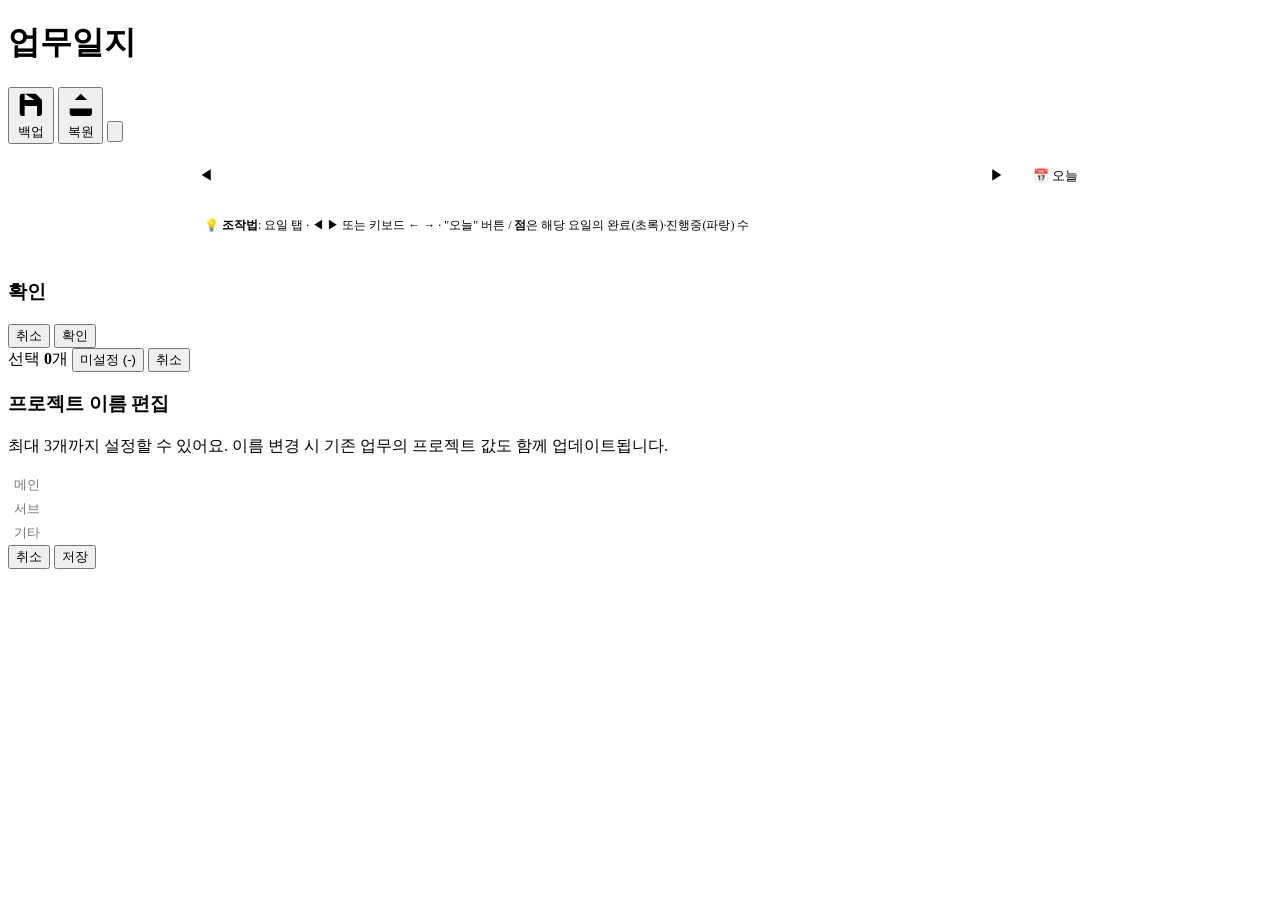
==== daily.html @ d88e3f6f "Add files via upload" ====
<!DOCTYPE html>
<html lang="ko" data-theme="light">
<head>
<meta charset="UTF-8">
<meta name="viewport" content="width=device-width, initial-scale=1.0">
<title>업무일지 — 오늘</title>
<link rel="stylesheet" href="shared.css">
<style>
  /* daily.html 전용 스타일 — 공용(CSS 변수·버튼·모달·date-picker 등)은 shared.css */
  :root[data-theme="dark"] .cat-chip[data-v="에셋"] { background: #3a1e1e; color: #ff9a9a; }
  :root[data-theme="dark"] .cat-chip[data-v="빌드"] { background: #3a2814; color: #ffb96e; }
  :root[data-theme="dark"] .cat-chip[data-v="스터디"] { background: #2a2540; color: #b4a7f5; }
  :root[data-theme="dark"] .cat-chip[data-v="버전"] { background: #1e2e42; color: #7fb6e8; }
  :root[data-theme="dark"] .cat-chip[data-v="월별"] { background: #1e3020; color: #8cdb97; }
  :root[data-theme="dark"] .cat-chip[data-v="상시"] { background: #3a2e10; color: #e0c266; }
  :root[data-theme="dark"] .cat-chip[data-v="기믹"] { background: #3a2e10; color: #e0c266; }
  :root[data-theme="dark"] .cat-chip[data-v="테이블"] { background: #3a2814; color: #ffb96e; }
  :root[data-theme="dark"] .cat-chip[data-v="QA"] { background: #2a2540; color: #b4a7f5; }
  :root[data-theme="dark"] .cat-chip[data-v="아트"] { background: #3a1f28; color: #f096a8; }
  :root[data-theme="dark"] .cat-chip[data-v="운영"] { background: #3a2410; color: #e0a060; }
  :root[data-theme="dark"] .cat-chip[data-v="기타"] { background: #323230; color: #a8a8a5; }
  :root[data-theme="dark"] .status-chip[data-v="진행중"] { background: #1e2e42; color: #7fb6e8; }
  :root[data-theme="dark"] .status-chip[data-v="완료"] { background: #1e3020; color: #8cdb97; }
  :root[data-theme="dark"] .status-chip[data-v="대기"] { background: #2a2a28; color: #9a9a97; }
  :root[data-theme="dark"] .side-row[data-cat="에셋"] { background: rgba(255, 90, 90, 0.06); }
  :root[data-theme="dark"] .side-row[data-cat="빌드"] { background: rgba(255, 150, 60, 0.06); }
  :root[data-theme="dark"] .side-row[data-cat="스터디"] { background: rgba(160, 140, 255, 0.06); }
  :root[data-theme="dark"] .side-row[data-cat="버전"] { background: rgba(100, 160, 230, 0.06); }
  :root[data-theme="dark"] .side-row[data-cat="월별"] { background: rgba(110, 200, 130, 0.06); }
  :root[data-theme="dark"] .side-row[data-cat="상시"] { background: rgba(220, 180, 80, 0.06); }

  /* 탭 스타일 (dead UI지만 보존 — 추후 board/history 네비 용) */
  .tabs { display: inline-flex; background: var(--bg); border-radius: var(--radius); padding: 2px; gap: 2px; }
  .tab-btn { border: 0; background: transparent; padding: 4px 14px; cursor: pointer; font-size: 0.8125rem; color: var(--text-muted); border-radius: var(--radius-sm); font-weight: 500; }
  .tab-btn.active { background: var(--card); color: var(--text); box-shadow: var(--shadow-sm); }

  /* #daily 모드 레이아웃 (단일 모드) */
  main#mode-daily { flex: 1; overflow: hidden; display: flex; flex-direction: column; }
  main#mode-daily > .daily-wrap { flex: 1; }

  .weekly-layout {
    display: grid;
    grid-template-columns: var(--sidebar-width) 6px 1fr;
    width: 100%; height: 100%;
  }
  .sidebar-resizer {
    background: #111;
    cursor: col-resize;
    position: relative;
    transition: background 0.15s;
  }
  .sidebar-resizer::before {
    content: '';
    position: absolute;
    left: -4px; right: -4px; top: 0; bottom: 0;
  }
  .sidebar-resizer:hover { background: var(--q2); }
  .sidebar-resizer.dragging { background: var(--q2); }
  :root[data-theme="dark"] .sidebar-resizer { background: #e6e6e6; }
  :root[data-theme="dark"] .sidebar-resizer:hover,
  :root[data-theme="dark"] .sidebar-resizer.dragging { background: var(--q2); }

  .sidebar {
    background: var(--card);
    border-right: 1px solid var(--border);
    overflow-y: auto;
    padding: 14px 14px 16px;
    display: flex; flex-direction: column; gap: 18px;
  }
  .side-section { display: flex; flex-direction: column; gap: 8px; }
  .side-title { margin: 0; font-size: 0.75rem; font-weight: 700; color: var(--text-muted); text-transform: uppercase; letter-spacing: 0.04em; display: flex; align-items: center; justify-content: space-between; gap: 6px; }
  .side-title-main { display: inline-flex; align-items: center; gap: 6px; }
  .side-title-count { background: var(--bg); color: var(--text-muted); padding: 1px 6px; border-radius: 10px; font-size: 0.6875rem; font-weight: 600; }

  /* 메인 목표 — 주/월 2단, 읽기·편집 모드 분리 */
  .main-goal-group { display: flex; flex-direction: column; gap: 10px; }
  .goal-item { display: flex; flex-direction: column; gap: 4px; min-width: 0; }
  .goal-label {
    font-size: 0.625rem; font-weight: 700; color: var(--text-muted);
    text-transform: uppercase; letter-spacing: 0.06em;
    display: inline-flex; align-items: center; gap: 4px;
  }
  .goal-label::before {
    content: ''; width: 6px; height: 6px; border-radius: 50%;
    background: var(--q2);
  }
  .goal-item.goal-month .goal-label::before { background: var(--q3); }
  .goal-body {
    min-height: 40px;
    padding: 10px 14px;
    border: 1px solid var(--border);
    border-left: 4px solid var(--q2);
    border-radius: var(--radius);
    background: var(--bg-2);
    color: var(--text);
    font-size: 1.0625rem;
    font-weight: 500;
    line-height: 1.7;
    white-space: pre-wrap;
    word-break: break-word;
    cursor: text;
    transition: background 0.15s, border-color 0.15s;
  }
  .goal-body:hover { background: var(--q2-soft); border-color: var(--q2); }
  .goal-body.empty {
    color: var(--text-subtle);
    font-weight: 400;
    font-style: italic;
    font-size: 0.9375rem;
  }
  .goal-item.goal-month .goal-body { border-left-color: var(--q3); }
  .goal-item.goal-month .goal-body:hover { background: var(--q3-soft); border-color: var(--q3); }
  .goal-edit {
    display: none;
    width: 100%;
    min-height: 40px;
    max-height: 300px;
    resize: vertical;
    font-family: inherit;
    font-size: 1.0625rem;
    font-weight: 500;
    line-height: 1.7;
    padding: 10px 14px;
    border: 1px solid var(--q2);
    border-left: 4px solid var(--q2);
    border-radius: var(--radius);
    background: var(--card);
    color: var(--text);
    outline: none;
  }
  .goal-item.goal-month .goal-edit { border-color: var(--q3); border-left-color: var(--q3); }
  .goal-item.editing .goal-body { display: none; }
  .goal-item.editing .goal-edit { display: block; }

  .side-table { display: flex; flex-direction: column; border: 1px solid var(--border); border-radius: var(--radius); background: var(--card); overflow: hidden; }
  .side-row {
    display: grid;
    gap: 0;
    padding: 6px 0;
    align-items: center;
    font-size: 0.6875rem;
    border-top: 1px solid var(--border);
  }
  .side-row:first-child { border-top: 0; }
  .side-row.important-row,
  .side-row.important-head { grid-template-columns: 48px 52px minmax(80px, 1fr) 54px 84px 42px 22px; }
  .side-row.routine-row,
  .side-row.routine-head { grid-template-columns: 48px 52px 56px minmax(70px, 1fr) 54px 84px 42px 22px; }
  .side-row > div {
    padding: 4px 6px;
    border-right: 1px solid var(--border);
    min-height: 30px;
    display: flex;
    align-items: center;
    justify-content: center;
    min-width: 0;
  }
  .side-row > div:last-child { border-right: none; }
  .side-row.side-head { background: var(--bg); color: var(--text-muted); font-weight: 700; text-transform: uppercase; letter-spacing: 0.04em; font-size: 0.625rem; padding: 7px 0; border-top: 0; }
  .side-row.side-head > div { text-align: center; }

  /* 동일 카테고리 병합 — 상단 경계선과 칩 표시 억제 */
  .side-row.merge-cat { border-top: 0; }
  .side-row.important-row.merge-cat > div:nth-child(2) > .cat-chip,
  .side-row.routine-row.merge-cat > div:nth-child(2) > .cat-chip { visibility: hidden; }
  .side-row.routine-row.merge-sub > div:nth-child(3) > .cat-chip { visibility: hidden; }
  .side-row.done { opacity: 0.5; }
  .side-row.done .side-name { text-decoration: line-through; }

  .side-row[data-cat="에셋"] { background: rgba(224, 62, 62, 0.06); }
  .side-row[data-cat="빌드"] { background: rgba(217, 115, 13, 0.05); }
  .side-row[data-cat="스터디"] { background: rgba(90, 77, 181, 0.05); }
  .side-row[data-cat="버전"] { background: rgba(35, 131, 226, 0.05); }
  .side-row[data-cat="월별"] { background: rgba(31, 122, 62, 0.05); }
  .side-row[data-cat="상시"] { background: rgba(138, 109, 0, 0.06); }
  .side-row[data-cat="기타"] { background: transparent; }

  .side-name, .side-date { width: 100%; font-size: 0.6875rem; padding: 3px 4px; border: 1px solid transparent; background: transparent; border-radius: 3px; color: var(--text); }
  .side-name:focus, .side-date:focus { background: var(--card); border-color: var(--q2); outline: none; }
  .side-del { border: 0; background: transparent; cursor: pointer; color: var(--text-subtle); padding: 0; font-size: 0.9375rem; line-height: 1; width: 100%; }
  .side-del:hover { color: var(--q1); }

  .list-empty { color: var(--text-muted); font-size: 0.75rem; padding: 16px 12px; text-align: center; line-height: 1.6; background: var(--bg-2); }

  /* grid cell 기반 사이드 테이블 (카테고리 rowspan 병합 지원) */
  .side-table.important-grid {
    display: grid;
    grid-template-columns: 48px 52px var(--imp-name-w) 62px 84px 60px var(--imp-del-w);
    gap: 1px;
    background: var(--border);
    padding: 0;
    border-radius: var(--radius);
    overflow: hidden;
  }
  .side-table.routine-grid {
    display: grid;
    grid-template-columns: 48px 52px 56px var(--rt-name-w) 62px 84px 60px var(--rt-del-w);
    gap: 1px;
    background: var(--border);
    padding: 0;
    border-radius: var(--radius);
    overflow: hidden;
  }
  .st-cell.st-head { position: relative; }
  .side-col-resize {
    position: absolute;
    top: 0; bottom: 0; right: -4px;
    width: 8px;
    cursor: col-resize;
    z-index: 10;
  }
  /* 삭제 열처럼 우측 끝 셀은 왼쪽 경계를 드래그 */
  .side-col-resize.side-col-resize-left {
    right: auto;
    left: -4px;
  }
  .side-col-resize::after {
    content: '';
    position: absolute;
    top: 20%; bottom: 20%; left: 50%;
    width: 2px;
    background: transparent;
    transition: background 0.15s;
  }
  .side-col-resize:hover::after,
  .side-col-resize.dragging::after { background: var(--q2); }
  .st-cell {
    background: var(--card);
    padding: 3px 5px;
    display: flex;
    align-items: stretch;
    justify-content: center;
    min-height: 32px;
    min-width: 0;
    font-size: 0.6875rem;
  }
  .st-cell > .cat-chip,
  .st-cell > .project-tag,
  .st-cell > .status-chip {
    height: 100%;
    min-height: 24px;
  }
  .st-cell.st-head {
    background: var(--bg);
    color: var(--text-muted);
    font-weight: 700;
    font-size: 0.625rem;
    text-transform: uppercase;
    letter-spacing: 0.04em;
    padding: 7px 6px;
  }
  /* 카테고리 컬러 bar — 행의 첫 셀(프로젝트 열)에만 좌측 3px */
  .st-cell.st-row-first { border-left: 3px solid var(--q4); }
  .st-cell.st-row-first[data-cat="에셋"] { border-left-color: var(--q1); }
  .st-cell.st-row-first[data-cat="빌드"] { border-left-color: var(--q3); }
  .st-cell.st-row-first[data-cat="스터디"] { border-left-color: #5a4db5; }
  .st-cell.st-row-first[data-cat="버전"] { border-left-color: var(--q2); }
  .st-cell.st-row-first[data-cat="월별"] { border-left-color: #1f6a2a; }
  .st-cell.st-row-first[data-cat="상시"] { border-left-color: #8a6d00; }
  :root[data-theme="dark"] .st-cell.st-row-first[data-cat="스터디"] { border-left-color: #b4a7f5; }
  :root[data-theme="dark"] .st-cell.st-row-first[data-cat="월별"] { border-left-color: #8cdb97; }
  :root[data-theme="dark"] .st-cell.st-row-first[data-cat="상시"] { border-left-color: #e0c266; }
  .st-cell.empty-row {
    grid-column: 1 / -1;
    padding: 16px 12px;
    color: var(--text-muted);
    font-size: 0.75rem;
    justify-content: center;
    text-align: center;
    line-height: 1.6;
    background: var(--bg-2);
  }
  .st-cell.done { opacity: 0.5; }
  .st-cell.done .side-name { text-decoration: line-through; }
  .st-cell .side-name, .st-cell .side-date {
    width: 100%; font-size: 0.6875rem;
    padding: 3px 4px;
    border: 1px solid transparent;
    background: transparent;
    border-radius: 3px; color: var(--text);
    text-align: center;
  }
  /* A-1: 업무명은 메타보다 한 단계 큰 웨이트·폰트로 시선 집중 */
  .st-cell .side-name {
    text-align: left;
    font-size: 0.8125rem;
    font-weight: 600;
  }
  .st-cell .side-name:focus, .st-cell .side-date:focus {
    background: var(--card); border-color: var(--q2); outline: none;
  }
  .st-cell .side-del {
    border: 0; background: transparent; cursor: pointer;
    color: var(--text-subtle); padding: 0; font-size: 0.875rem; line-height: 1;
    width: 20px; height: 20px;
    display: inline-flex; align-items: center; justify-content: center;
    border-radius: 3px;
  }
  .st-cell .side-del:hover { color: var(--q1); background: var(--q1-bg); }
  /* D-DAY 칩 가로 넓이 통일 + 중앙정렬 */
  .st-cell > .dday-chip {
    width: 100%;
    display: block;
    text-align: center;
    padding: 3px 4px;
    box-sizing: border-box;
  }

  .project-tag { width: 100%; padding: 3px 4px !important; font-weight: 600; font-size: 0.625rem !important; border-radius: 10px !important; border: 0 !important; text-align: center; text-align-last: center; background: var(--proj-etc-bg); color: var(--proj-etc-fg); appearance: none; -webkit-appearance: none; cursor: pointer; }
  /* 슬롯 기반 색상 — 이름 변경해도 위치(슬롯)로 색 유지 */
  .project-tag[data-slot="p1"] { background: var(--proj-main-bg); color: var(--proj-main-fg); }
  .project-tag[data-slot="p2"] { background: var(--proj-sub-bg); color: var(--proj-sub-fg); }
  .project-tag[data-slot="p3"] { background: var(--proj-etc-bg); color: var(--proj-etc-fg); }

  /* 구분/상세 칩: 중립 회색 + 테두리 (행 배경색이 카테고리 역할 담당) */
  .cat-chip {
    width: 100%;
    padding: 3px 4px !important;
    font-weight: 500;
    font-size: 0.625rem !important;
    border-radius: 6px !important;
    border: 1px solid var(--border) !important;
    background: var(--card) !important;
    color: var(--text-muted) !important;
    appearance: none; -webkit-appearance: none; cursor: pointer;
    text-align: center; text-align-last: center;
  }
  .cat-chip:hover { border-color: var(--text-muted) !important; color: var(--text) !important; }
  /* datalist 기반 input 스타일 (구분 자유 입력) */
  input.cat-chip {
    cursor: text;
    font-family: inherit;
    outline: none;
  }
  input.cat-chip:focus {
    background: var(--card) !important;
    border-color: var(--q2) !important;
    color: var(--text) !important;
  }
  input.cat-chip::-webkit-calendar-picker-indicator { display: none; }

  .status-chip { width: 100%; padding: 3px 4px !important; font-weight: 600; font-size: 0.625rem !important; border-radius: 10px !important; border: 0 !important; background: var(--bg); color: var(--text-muted); appearance: none; -webkit-appearance: none; cursor: pointer; text-align: center; text-align-last: center; }
  .status-chip[data-v="진행중"] { background: #e7f1fb; color: #1b69b5; }
  .status-chip[data-v="완료"] { background: #dff3e1; color: #1f6a2a; }
  .status-chip[data-v="대기"] { background: #f1f1f0; color: #5b5b58; }
  /* A-3: 상태 옵션 앞 ● 점 prefix — 왼쪽 정렬로 점이 앞에 오도록 */
  .st-cell .status-chip {
    text-align: left !important;
    text-align-last: left !important;
    padding-left: 7px !important;
    padding-right: 4px !important;
  }

  .dday-chip { font-size: 0.6875rem; padding: 2px 5px; border-radius: 10px; background: var(--q4-bg); color: var(--text-muted); font-weight: 600; white-space: nowrap; text-align: center; display: inline-block; }
  .dday-chip.over { background: var(--q1); color: #fff; }
  .dday-chip.near { background: var(--q1-bg); color: var(--q1); }
  .dday-chip.soon { background: var(--q3-bg); color: var(--q3); }
  /* A-4: D-1 이내(D+, D-DAY, D-1)는 미세 펄스로 긴박감 표현 */
  @keyframes dday-pulse {
    0%, 100% { opacity: 1; }
    50% { opacity: 0.55; }
  }
  .dday-chip.critical { animation: dday-pulse 1.8s ease-in-out infinite; }
  @media (prefers-reduced-motion: reduce) {
    .dday-chip.critical { animation: none; }
  }

  input[type="text"], input[type="date"], input[type="time"], input[type="number"], select, textarea {
    border: 1px solid var(--border); border-radius: var(--radius-sm); padding: 4px 6px;
    background: var(--card); color: var(--text); font-family: inherit; outline: none;
    font-size: 0.8125rem;
  }
  input:focus, select:focus, textarea:focus { border-color: var(--q2); }
  textarea { resize: vertical; }

  .btn-add-icon {
    border: 1px dashed var(--border-strong);
    background: transparent; color: var(--text-muted);
    padding: 7px 10px;
    border-radius: var(--radius-sm);
    cursor: pointer; font-size: 0.75rem;
    width: 100%; text-align: center; margin-top: 2px;
    opacity: 0;
    transition: opacity 0.15s, background 0.15s, color 0.15s, border-color 0.15s;
  }
  .grid-cell.quadrant-cell:hover .btn-add-icon { opacity: 1; }
  .btn-add-icon:hover { background: var(--card); color: var(--text); border-color: var(--text-muted); }
  .grid-cell.quadrant-cell:hover .btn-add-icon:focus { opacity: 1; }

  .week-wrapper { display: flex; flex-direction: column; overflow: hidden; min-width: 0; }
  .weekly-grid {
    flex: 1; overflow: auto; background: var(--card);
    display: grid;
    grid-template-columns: var(--label-col) repeat(5, var(--card-width));
    grid-auto-rows: min-content;
    align-content: start;
  }
  .grid-cell { border-right: 1px solid var(--border); border-bottom: 1px solid var(--border); background: var(--card); min-width: 0; padding: 0; }
  .grid-cell.label {
    position: sticky; left: 0; z-index: 5;
    background: var(--bg-2);
    font-size: 0.6875rem; font-weight: 700; color: var(--text-muted);
    padding: 8px 6px;
    display: flex; align-items: center; justify-content: center;
    text-align: center; white-space: pre-line; line-height: 1.5;
  }
  .grid-cell.label.q1 { color: var(--q1); background: var(--q1-bg); }
  .grid-cell.label.q2 { color: var(--q2); background: var(--q2-bg); }
  .grid-cell.label.q3 { color: var(--q3); background: var(--q3-bg); }
  .grid-cell.label.q4 { color: var(--q4); background: var(--q4-bg); }
  /* 분면 셀 배경색 제거 — 왼쪽 라벨 열에서만 색상 구분 */
  .grid-cell.day-cell.q1,
  .grid-cell.day-cell.q2,
  .grid-cell.day-cell.q3,
  .grid-cell.day-cell.q4 { background: var(--card); }

  .grid-cell.corner { position: sticky; left: 0; top: 0; z-index: 20; background: var(--bg-2); }
  .grid-cell.day-header {
    position: sticky; top: 0; z-index: 4;
    background: var(--card);
    padding: 10px 12px;
    font-size: 0.9375rem; font-weight: 700;
    display: flex; align-items: center; gap: 8px; justify-content: space-between;
  }
  .grid-cell.day-header.today { border-bottom: 2px solid var(--q2); }
  .grid-cell.day-header.today .day-date-text { color: var(--q2); }
  .day-head-main { display: flex; align-items: baseline; gap: 6px; }
  .day-name-text { color: var(--text-muted); font-weight: 500; font-size: 0.8125rem; }
  .grid-cell.day-header.today .day-name-text { color: var(--q2); font-weight: 600; }
  .btn-copy-prev {
    border: 1px solid var(--border); background: var(--card); color: var(--text-muted);
    padding: 3px 8px; border-radius: var(--radius-sm); cursor: pointer;
    font-size: 0.6875rem; white-space: nowrap;
  }
  .btn-copy-prev:hover { background: var(--q2-bg); color: var(--q2); border-color: var(--q2); }

  .grid-cell.text-cell { padding: 4px; }
  .grid-cell.text-cell textarea {
    width: 100%; min-height: 42px; font-size: 0.8125rem;
    border: 1px solid transparent; background: transparent; padding: 4px 6px;
    resize: vertical; color: var(--text);
  }
  .grid-cell.text-cell textarea:focus { background: var(--card); border-color: var(--q2); }

  .grid-cell.thead-cell { padding: 0; background: var(--bg); }

  /* task-row 10컬럼 (구글시트와 동일 순서, 중단 제거) */
  .task-row {
    display: grid;
    grid-template-columns:
      var(--col-project-w) var(--col-name-w)
      var(--col-target-w) var(--col-start-w) var(--col-end-w)
      var(--col-progress-w) var(--col-est-w) var(--col-done-w)
      var(--col-note-w) var(--col-delete-w);
    gap: 0; align-items: center;
    padding: 8px 0;
    font-size: 0.8125rem;
    border-bottom: 1px solid var(--border);
    min-height: 44px;
  }
  .task-row:last-child { border-bottom: 0; }
  .task-row.task-head {
    font-weight: 700; color: var(--text-muted); font-size: 0.6875rem;
    padding: 10px 0; background: var(--bg);
    text-transform: uppercase; letter-spacing: 0.04em;
    min-height: 36px;
    position: relative;
  }
  .task-row.task-head .col { text-align: center; }
  .task-row.done { opacity: 0.65; }
  .task-row.done .col-name input { text-decoration: line-through; color: var(--text-muted); }
  .task-row > .col {
    min-width: 0;
    padding: 0 7px;
    border-right: 1px solid var(--border);
    height: 100%;
    display: flex;
    align-items: center;
    position: relative;
  }
  .task-row > .col:last-child { border-right: none; }
  /* 리사이즈 핸들: 헤더 행 각 셀 오른쪽 끝 */
  .task-row.task-head > .col[data-colkey] .col-resize {
    position: absolute;
    top: 0; bottom: 0;
    right: -4px;
    width: 8px;
    cursor: col-resize;
    z-index: 10;
  }
  .task-row.task-head > .col[data-colkey] .col-resize::after {
    content: '';
    position: absolute;
    top: 25%; bottom: 25%;
    left: 50%;
    width: 2px;
    background: transparent;
    transition: background 0.15s;
  }
  .task-row.task-head > .col[data-colkey]:hover .col-resize::after,
  .task-row.task-head > .col[data-colkey] .col-resize:hover::after,
  .col-resize.dragging::after { background: var(--q2); }
  body.resizing-col, body.resizing-col * { cursor: col-resize !important; user-select: none; }
  .task-row.task-head > .col { justify-content: center; }
  .task-row > .col-name,
  .task-row > .col-note,
  .task-row > .col-target,
  .task-row > .col-est { justify-content: stretch; }
  .task-row > .col-progress,
  .task-row > .col-done,
  .task-row > .col-delete,
  .task-row > .col-project,
  .task-row > .col-start,
  .task-row > .col-end { justify-content: center; }
  .task-row .col input[type="text"],
  .task-row .col input[type="date"],
  .task-row .col input[type="number"] {
    width: 100%; font-size: 0.8125rem; padding: 6px 6px;
    border: 1px solid transparent; background: transparent; color: var(--text);
    min-height: 28px;
  }
  .task-row .col-target input,
  .task-row .col-est input { text-align: center; }
  .task-row .col input:focus { background: var(--card); border-color: var(--q2); }
  .col-progress { text-align: center; font-weight: 600; font-variant-numeric: tabular-nums; color: var(--text); font-size: 0.8125rem; }
  .col-progress .progress-empty { color: var(--text-subtle); font-weight: 500; }
  .col-done, .col-delete { text-align: center; }
  .col-done input[type="checkbox"] { width: 16px; height: 16px; cursor: pointer; }
  .col-delete .del-btn {
    border: 1px solid transparent; background: transparent; cursor: pointer;
    color: var(--text-subtle); padding: 2px 4px;
    font-size: 0.875rem; line-height: 1; border-radius: 4px; font-weight: 600;
    transition: background 0.15s, color 0.15s, border-color 0.15s;
    width: 20px; height: 20px;
    display: inline-flex; align-items: center; justify-content: center;
  }
  .col-delete .del-btn:hover { background: var(--q1-bg); color: var(--q1); border-color: var(--q1); }

  .time-combo { display: grid; grid-template-columns: 1fr 22px; gap: 2px; align-items: center; }
  .time-text { width: 100%; font-size: 0.8125rem !important; padding: 4px 4px !important; text-align: center; border: 1px solid transparent !important; background: transparent; border-radius: 3px !important; font-variant-numeric: tabular-nums; min-height: 28px; }
  .time-text:focus { background: var(--card); border-color: var(--q2) !important; }
  .time-now { border: 0; background: transparent; padding: 0; cursor: pointer; font-size: 0.875rem; color: var(--text-muted); line-height: 1; border-radius: 3px; }
  .time-now:hover { background: var(--bg); color: var(--q2); }

  .grid-cell.quadrant-cell { padding: 6px; min-height: 100px; }

  .grid-cell.summary-cell {
    padding: 12px 14px; background: var(--bg-2);
    display: flex; flex-direction: column; gap: 10px;
  }
  .summary-top { display: grid; grid-template-columns: 1fr 1fr; gap: 10px; }
  .summary-top .summary-item {
    background: var(--card);
    border: 1px solid var(--border);
    border-radius: var(--radius-sm);
    padding: 8px 10px;
    display: flex; flex-direction: column; align-items: center; gap: 2px;
  }
  .summary-label { color: var(--text-muted); font-size: 0.6875rem; }
  .summary-value { font-weight: 700; font-size: 1rem; font-variant-numeric: tabular-nums; }
  .summary-bottom { display: flex; flex-direction: column; gap: 6px; }
  .summary-progress-row {
    display: flex; justify-content: space-between; align-items: baseline;
    font-size: 0.75rem;
  }
  .summary-progress-row .summary-label { font-weight: 600; }
  .summary-progress-row .summary-value { font-size: 0.9375rem; }
  .progress-bar { width: 100%; height: 6px; background: var(--border); border-radius: 3px; overflow: hidden; }
  .progress-bar.big { height: 12px; border-radius: 6px; }
  .progress-fill { height: 100%; background: linear-gradient(90deg, var(--accent-start), var(--accent-end)); transition: width 0.3s; }

  .card-width-bar { display: flex; align-items: center; gap: 10px; padding: 6px 14px; border-top: 1px solid var(--border); background: var(--card); font-size: 0.75rem; color: var(--text-muted); flex-shrink: 0; }
  .card-width-bar input[type="range"] { flex: 1; max-width: 260px; }
  .card-width-value { font-variant-numeric: tabular-nums; font-weight: 600; color: var(--text); }
  .card-width-sep { width: 1px; height: 18px; background: var(--border); margin: 0 4px; }

  /* Phase 7b-b: 설정 메뉴 드롭다운 */
  .settings-menu { position: relative; display: inline-block; }
  .settings-btn {
    border: 1px solid transparent;
    background: transparent;
    color: var(--text-muted);
    padding: 4px 8px;
    border-radius: var(--radius-sm);
    cursor: pointer;
    font-size: 0.8125rem;
    font-family: inherit;
    display: inline-flex; align-items: center; gap: 4px;
    transition: background 0.15s, color 0.15s, border-color 0.15s;
  }
  .settings-btn:hover { background: var(--bg); color: var(--text); border-color: var(--border); }
  .settings-dropdown {
    position: absolute;
    bottom: calc(100% + 6px);
    right: 0;
    min-width: 240px;
    background: var(--card);
    border: 1px solid var(--border-strong);
    border-radius: var(--radius);
    box-shadow: 0 8px 24px rgba(15, 15, 15, 0.16);
    padding: 4px;
    z-index: 100;
  }
  :root[data-theme="dark"] .settings-dropdown { box-shadow: 0 8px 24px rgba(0, 0, 0, 0.5); }
  .settings-item {
    display: flex;
    flex-direction: column;
    gap: 2px;
    width: 100%;
    padding: 8px 10px;
    border: 0;
    background: transparent;
    text-align: left;
    cursor: pointer;
    color: var(--text);
    border-radius: var(--radius-sm);
    font-family: inherit;
    transition: background 0.12s;
  }
  .settings-item:hover { background: var(--bg); }
  .settings-item-title {
    font-size: 0.8125rem;
    font-weight: 600;
    display: inline-flex;
    align-items: center;
    gap: 6px;
  }
  .settings-item-desc {
    font-size: 0.6875rem;
    color: var(--text-muted);
    font-weight: 400;
    padding-left: 20px;
    line-height: 1.4;
  }

  .history-layout { display: flex; flex-direction: column; width: 100%; height: 100%; overflow: hidden; }
  .history-toolbar { padding: 12px 16px; border-bottom: 1px solid var(--border); background: var(--card); display: flex; gap: 8px; align-items: center; flex-wrap: wrap; flex-shrink: 0; }
  .history-list { flex: 1; overflow-y: auto; padding: 16px; display: flex; flex-direction: column; gap: 12px; }

  .week-summary-card { background: var(--card); border: 1px solid var(--border); border-radius: var(--radius); padding: 16px 18px; box-shadow: var(--shadow-sm); }
  .week-summary-head { display: flex; align-items: center; justify-content: space-between; gap: 8px; margin-bottom: 14px; flex-wrap: wrap; }
  .week-summary-title { font-size: 0.9375rem; font-weight: 700; display: flex; align-items: center; gap: 8px; }
  .week-summary-title::before { content: '📊'; font-size: 1rem; }

  /* B-1·B-2: 도넛 히어로 + 사이드 KPI */
  .week-summary-hero {
    display: grid;
    grid-template-columns: 128px 1fr;
    gap: 18px;
    align-items: center;
    margin-bottom: 16px;
    padding-bottom: 14px;
    border-bottom: 1px solid var(--border);
  }
  .donut-wrap { display: flex; justify-content: center; align-items: center; }
  .donut { display: block; }
  .donut-bg { stroke: var(--border); }
  .donut-fg { stroke: var(--q4); transition: stroke-dashoffset 0.5s ease; }
  .donut.rate-excellent .donut-fg { stroke: var(--rate-excellent-fg); }
  .donut.rate-great .donut-fg { stroke: var(--rate-great-fg); }
  .donut.rate-ok .donut-fg { stroke: var(--rate-ok-fg); }
  .donut.rate-low .donut-fg { stroke: var(--rate-low-fg); }
  .donut.rate-none .donut-fg { stroke: var(--border); }
  .donut-text { font-size: 20px; font-weight: 700; fill: var(--text); font-variant-numeric: tabular-nums; }
  .donut-sub { font-size: 9px; font-weight: 600; fill: var(--text-muted); text-transform: uppercase; letter-spacing: 0.06em; }

  .hero-kpis { display: flex; flex-direction: column; gap: 8px; min-width: 0; }
  .hero-kpi {
    display: flex; flex-direction: column; gap: 2px;
    padding: 8px 12px;
    background: var(--bg-2);
    border-radius: var(--radius);
    border-left: 3px solid var(--q4);
  }
  .hero-kpi.kpi-total { border-left-color: var(--accent-start); }
  .hero-kpi.kpi-est { border-left-color: var(--q2); }
  .hero-kpi.kpi-done { border-left-color: var(--q3); }
  .kpi-label { font-size: 0.6875rem; color: var(--text-muted); font-weight: 600; letter-spacing: 0.02em; }
  .kpi-val { font-size: 1.5rem; font-weight: 700; font-variant-numeric: tabular-nums; line-height: 1.1; color: var(--text); }
  .kpi-val-sub { font-size: 0.75rem; font-weight: 500; color: var(--text-muted); margin-left: 2px; }

  /* B-4: 트렌드 칩 */
  .trend-chip {
    display: inline-flex; align-items: center; gap: 4px;
    font-size: 0.75rem; font-weight: 700;
    padding: 3px 10px; border-radius: 12px;
    font-variant-numeric: tabular-nums;
  }
  .trend-chip.trend-up { background: var(--rate-excellent-bg); color: var(--rate-excellent-fg); }
  .trend-chip.trend-down { background: var(--rate-low-bg); color: var(--rate-low-fg); }
  .trend-chip.trend-flat { background: var(--bg); color: var(--text-muted); }
  .trend-chip-label { font-size: 0.6875rem; font-weight: 500; color: var(--text-muted); }

  /* B-3 + Phase 10: 일별 sparkline — 파랑 농도 단일 + 막대 폭 확장 + 80% 목표선 */
  .sparkline { display: grid; grid-template-columns: repeat(5, 1fr); gap: 8px; padding: 10px 4px 4px; }
  .sparkbar-wrap { display: flex; flex-direction: column; align-items: center; gap: 4px; min-width: 0; }
  .sparkbar-label { font-size: 0.75rem; color: var(--text); font-weight: 700; font-variant-numeric: tabular-nums; min-height: 16px; }
  .sparkbar-track {
    position: relative;
    width: 100%;
    height: 56px;
    background: var(--bg);
    border-radius: 4px;
    display: flex;
    align-items: flex-end;
    overflow: hidden;
  }
  /* 80% 목표선 — 각 트랙 상단 20% 위치 */
  .sparkbar-track::before {
    content: '';
    position: absolute;
    left: 0; right: 0;
    top: 20%;
    border-top: 1px dashed var(--q2);
    opacity: 0.45;
    z-index: 2;
    pointer-events: none;
  }
  .sparkbar-fill {
    position: relative;
    width: 100%;
    min-height: 3px;
    border-radius: 4px 4px 0 0;
    transition: height 0.3s ease;
    background: var(--q4);
    z-index: 1;
  }
  /* 파랑 농도 단일 (섞임 제거) */
  .sparkbar-fill.rate-excellent { background: var(--q2); }
  .sparkbar-fill.rate-great     { background: #5da4e8; }
  .sparkbar-fill.rate-ok        { background: #a3c9f0; }
  .sparkbar-fill.rate-low       { background: #d1e3f5; }
  .sparkbar-fill.rate-none      { background: var(--border); }
  :root[data-theme="dark"] .sparkbar-fill.rate-great { background: #3a79ad; }
  :root[data-theme="dark"] .sparkbar-fill.rate-ok    { background: #2a5377; }
  :root[data-theme="dark"] .sparkbar-fill.rate-low   { background: #1e3a54; }
  .sparkbar-day { font-size: 0.6875rem; color: var(--text-muted); font-weight: 600; }
  .sparkbar-wrap.today .sparkbar-day { color: var(--q2); font-weight: 700; }
  /* 목표선 범례 (섹션 제목 옆) */
  .sparkline-legend {
    display: inline-flex; align-items: center; gap: 6px;
    font-size: 0.625rem; color: var(--text-muted); font-weight: 500;
    margin-left: 8px; text-transform: none; letter-spacing: 0;
  }
  .sparkline-legend::before {
    content: '';
    display: inline-block;
    width: 14px; height: 0;
    border-top: 1px dashed var(--q2);
    opacity: 0.7;
  }

  .week-summary-section { margin-bottom: 14px; }
  .week-summary-section:last-child { margin-bottom: 0; }
  .section-title { font-size: 0.75rem; font-weight: 700; color: var(--text-muted); margin-bottom: 8px; text-transform: uppercase; letter-spacing: 0.04em; }
  .stat-row { display: grid; grid-template-columns: 110px 1fr 50px; gap: 10px; align-items: center; margin-bottom: 6px; font-size: 0.8125rem; }
  .stat-row:last-child { margin-bottom: 0; }
  .stat-label { color: var(--text-muted); font-weight: 500; font-size: 0.75rem; }
  .stat-bar { height: 10px; background: var(--bg); border-radius: 5px; overflow: hidden; }
  /* Phase 9 (Reduce): 분면/프로젝트별 막대는 라벨로 구분. 색 통일 (중립 회색) */
  .stat-fill {
    height: 100%;
    background: var(--border-strong);
    border-radius: 5px;
    transition: width 0.3s;
  }
  .stat-val { text-align: right; font-weight: 600; font-variant-numeric: tabular-nums; font-size: 0.75rem; }

  /* C-1: 달성률 배지 (공통) */
  .rate-badge {
    display: inline-flex; align-items: center; justify-content: center;
    padding: 3px 10px; border-radius: 12px;
    font-size: 0.8125rem; font-weight: 700;
    font-variant-numeric: tabular-nums;
    min-width: 48px;
    line-height: 1.3;
  }
  .rate-badge.rate-excellent { background: var(--rate-excellent-bg); color: var(--rate-excellent-fg); }
  .rate-badge.rate-great { background: var(--rate-great-bg); color: var(--rate-great-fg); }
  .rate-badge.rate-ok { background: var(--rate-ok-bg); color: var(--rate-ok-fg); }
  .rate-badge.rate-low { background: var(--rate-low-bg); color: var(--rate-low-fg); }
  .rate-badge.rate-none { background: var(--rate-none-bg); color: var(--rate-none-fg); }
  .rate-badge.mini { padding: 2px 7px; font-size: 0.6875rem; min-width: 38px; }

  .history-card { background: var(--card); border: 1px solid var(--border); border-radius: var(--radius); padding: 14px 16px; box-shadow: var(--shadow-sm); }
  .history-card-head { display: flex; justify-content: space-between; align-items: center; gap: 8px; margin-bottom: 6px; }
  .history-week { font-size: 0.9375rem; font-weight: 700; }
  .history-time { font-size: 0.75rem; color: var(--text-muted); }

  /* C-2: 주 평균 헤더 */
  .history-week-summary {
    display: flex; align-items: center; gap: 10px;
    margin: 4px 0 10px;
    padding: 8px 12px;
    background: var(--bg-2);
    border-radius: var(--radius-sm);
  }
  .history-week-hours {
    font-size: 0.8125rem;
    color: var(--text);
    font-weight: 500;
    font-variant-numeric: tabular-nums;
  }
  .history-week-hours-muted { color: var(--text-muted); font-weight: 500; }

  /* C-3: 5일 미니 히트맵 */
  .history-heatmap {
    display: grid;
    grid-template-columns: repeat(5, 1fr);
    gap: 4px;
    margin: 0 0 10px;
  }
  .heat-cell {
    padding: 6px 4px;
    border-radius: var(--radius-sm);
    display: flex; flex-direction: column; align-items: center; gap: 1px;
    font-weight: 600;
    min-width: 0;
  }
  .heat-cell.rate-excellent { background: var(--rate-excellent-bg); color: var(--rate-excellent-fg); }
  .heat-cell.rate-great { background: var(--rate-great-bg); color: var(--rate-great-fg); }
  .heat-cell.rate-ok { background: var(--rate-ok-bg); color: var(--rate-ok-fg); }
  .heat-cell.rate-low { background: var(--rate-low-bg); color: var(--rate-low-fg); }
  .heat-cell.rate-none { background: var(--bg-2); color: var(--text-subtle); }
  .heat-cell-day { font-size: 0.6875rem; opacity: 0.85; font-weight: 600; }
  .heat-cell-rate { font-size: 0.8125rem; font-weight: 700; font-variant-numeric: tabular-nums; }

  /* C-4: 일자 카드 내 예상 vs 실제 이중 막대 */
  .hours-compare { display: flex; flex-direction: column; gap: 3px; margin: 0 0 6px; }
  .hours-row { display: grid; grid-template-columns: 22px 1fr 40px; gap: 5px; align-items: center; font-size: 0.6875rem; }
  .hours-label { color: var(--text-muted); font-weight: 600; font-size: 0.625rem; }
  .hours-track { height: 6px; background: var(--bg); border-radius: 3px; overflow: hidden; }
  .hours-fill { height: 100%; border-radius: 3px; transition: width 0.3s; min-width: 2px; }
  .hours-fill.est { background: var(--q2); }
  .hours-fill.actual { background: var(--accent-start); }
  .hours-val { text-align: right; font-variant-numeric: tabular-nums; font-weight: 700; color: var(--text); font-size: 0.6875rem; }
  .history-goals { display: flex; flex-direction: column; gap: 4px; margin: 4px 0 10px; }
  .history-goal-row { display: flex; align-items: flex-start; gap: 8px; padding: 6px 10px; background: var(--bg); border-radius: var(--radius-sm); font-size: 0.8125rem; line-height: 1.5; }
  .history-goal-row.week { border-left: 3px solid var(--q2); }
  .history-goal-row.month { border-left: 3px solid var(--q3); }
  .history-goal-tag { flex-shrink: 0; font-size: 0.625rem; font-weight: 700; padding: 2px 6px; border-radius: 3px; background: var(--card); color: var(--text-muted); letter-spacing: 0.04em; min-width: 18px; text-align: center; }
  .history-goal-row.week .history-goal-tag { color: var(--q2); }
  .history-goal-row.month .history-goal-tag { color: var(--q3); }
  .history-goal-text { color: var(--text); white-space: pre-wrap; word-break: break-word; font-weight: 500; }
  .history-days { display: grid; grid-template-columns: repeat(5, 1fr); gap: 8px; }
  .history-day {
    background: var(--bg-2);
    border-radius: var(--radius-sm);
    padding: 8px 10px;
    font-size: 0.75rem;
    min-width: 0;
    border-left: 3px solid var(--border);
    transition: border-color 0.15s;
  }
  .history-day.rate-excellent { border-left-color: var(--rate-excellent-fg); }
  .history-day.rate-great { border-left-color: var(--rate-great-fg); }
  .history-day.rate-ok { border-left-color: var(--rate-ok-fg); }
  .history-day.rate-low { border-left-color: var(--rate-low-fg); }
  .history-day.rate-none { border-left-color: var(--border); }
  .history-day-head {
    display: flex; justify-content: space-between; align-items: center;
    gap: 6px; margin-bottom: 6px;
  }
  .history-day-date { font-weight: 700; font-size: 0.8125rem; }
  .history-day-tasks { display: flex; flex-direction: column; gap: 3px; font-size: 0.6875rem; }
  .history-task { display: flex; gap: 6px; align-items: baseline; word-break: break-all; }
  /* Phase 9 (Reduce): 분면 dot 제거, 프로젝트 칩으로 교체 */
  .history-task-proj {
    flex-shrink: 0;
    font-size: 0.625rem;
    font-weight: 600;
    padding: 1px 6px;
    border-radius: 8px;
    background: var(--proj-etc-bg);
    color: var(--proj-etc-fg);
    letter-spacing: 0.02em;
    line-height: 1.4;
  }
  .history-task-proj[data-slot="p1"] { background: var(--proj-main-bg); color: var(--proj-main-fg); }
  .history-task-proj[data-slot="p2"] { background: var(--proj-sub-bg); color: var(--proj-sub-fg); }
  .history-task-proj[data-slot="p3"] { background: var(--proj-etc-bg); color: var(--proj-etc-fg); }
  .history-task-name { flex: 1; min-width: 0; }
  .history-task.done { opacity: 0.5; text-decoration: line-through; }
  .history-empty { text-align: center; color: var(--text-muted); padding: 32px 16px; font-size: 0.875rem; line-height: 1.8; }
  .history-count { color: var(--text-muted); font-size: 0.8125rem; }

  /* 월별 히스토리 — 일별 업무 리스트 + 최근 1달/전체 토글 */
  .monthly-scope-toggle { display: inline-flex; background: var(--bg); border-radius: var(--radius); padding: 2px; gap: 2px; }
  .scope-btn {
    border: 0; background: transparent;
    padding: 5px 12px; cursor: pointer;
    font-size: 0.8125rem; color: var(--text-muted);
    border-radius: var(--radius-sm);
    font-weight: 500; white-space: nowrap;
    display: inline-flex; align-items: center; gap: 4px;
  }
  .scope-btn.active { background: var(--card); color: var(--text); box-shadow: var(--shadow-sm); font-weight: 600; }
  .scope-btn:hover:not(.active) { color: var(--text); }

  .monthly-list { flex: 1; overflow-y: auto; padding: 16px; display: flex; flex-direction: column; gap: 18px; }
  .monthly-list::-webkit-scrollbar { width: 8px; height: 8px; }
  .monthly-list::-webkit-scrollbar-thumb { background: var(--border-strong); border-radius: 4px; }
  .monthly-list::-webkit-scrollbar-track { background: transparent; }

  .monthly-group { display: flex; flex-direction: column; gap: 8px; }
  .monthly-month-head {
    position: sticky; top: 0; z-index: 2;
    background: var(--bg);
    font-size: 0.9375rem; font-weight: 700;
    color: var(--text);
    padding: 8px 12px;
    border-radius: var(--radius-sm);
    border-left: 4px solid var(--q2);
    display: flex; align-items: baseline; gap: 10px;
  }
  .monthly-month-count {
    font-size: 0.75rem;
    font-weight: 500;
    color: var(--text-muted);
    font-variant-numeric: tabular-nums;
  }
  .monthly-month-rate {
    margin-left: auto;
    font-size: 0.75rem;
    font-weight: 500;
    color: var(--text-muted);
  }
  .monthly-month-head .rate-badge { margin-left: auto; }
  .monthly-day-list { display: flex; flex-direction: column; gap: 6px; }
  /* 월별 리스트의 일자 카드는 더 넓고 크게 */
  .monthly-day-list .history-day {
    padding: 10px 14px;
    font-size: 0.8125rem;
  }
  .monthly-day-list .history-day-date { font-size: 0.9375rem; }
  .monthly-day-list .history-day-head { margin-bottom: 8px; }
  .monthly-day-list .hours-compare { margin-bottom: 8px; }
  .monthly-day-list .history-day-tasks { font-size: 0.75rem; gap: 4px; }

  @media (max-width: 1100px) {
    :root { --sidebar-width: 440px; }
    .side-row.routine-row,
    .side-row.routine-head { grid-template-columns: 46px 50px 52px minmax(60px, 1fr) 50px 80px 40px 20px; }
  }
  /* ───── 모바일 대응 (Notion 임베드 · 태블릿 이하) ───── */
  @media (max-width: 768px) {
    /* 헤더: 제목 축소·부제 숨김·버튼 아이콘만 */
    .app-header { padding: 8px 12px; gap: 6px; flex-wrap: wrap; }
    .app-title { font-size: 1rem; }
    .app-title-sub { display: none; }
    .header-actions { gap: 4px; }
    .header-actions .btn.sm { padding: 6px 8px; font-size: 0; }
    .header-actions .btn.sm .icon { margin: 0; }
    .theme-toggle { width: 30px; height: 30px; }

    /* 오늘 카드 래퍼 */
    .daily-wrap { margin: 10px auto; padding: 0 10px; }

    /* 상단 네비 — 오늘 버튼은 아래 줄로 */
    .daily-nav { gap: 6px; margin-bottom: 8px; flex-wrap: wrap; }
    .daily-nav-btn { width: 28px; height: 28px; font-size: 12px; }
    .daily-today-btn { padding: 0 10px; height: 28px; font-size: 12px; margin-left: auto; }

    /* 요일 탭 — 좁은 폭에서도 유지 (flex: 1 기본값) */
    .daily-day-tabs { gap: 3px; }
    .daily-day-tab { padding: 4px 4px; font-size: 11px; min-width: 0; }
    .daily-day-tab .daily-dots { margin-top: 2px; gap: 2px; }
    .daily-day-tab .daily-dot { width: 3px; height: 3px; }
    .daily-day-tab .daily-count { font-size: 10px; }

    /* 카드 헤더 — 패딩·폰트 축소 */
    .daily-head { padding: 10px 12px; gap: 8px; }
    .daily-date-big { font-size: 15px; }
    .daily-date-dow { font-size: 11px; }
    .daily-today-badge { font-size: 10px; padding: 1px 6px; }
    .daily-summary { font-size: 10px; gap: 6px; flex-wrap: wrap; }
    .daily-progress { width: 70px; height: 3px; margin-left: 0; }

    /* 카드 본문 테이블 — 가로 스크롤로 10컬럼 유지 */
    .daily-table-wrap { overflow-x: auto; -webkit-overflow-scrolling: touch; }
    .daily-table { min-width: 620px; font-size: 12px; }
    .daily-table th { padding: 6px 8px; font-size: 11px; }
    .daily-table td { padding: 6px 8px; }

    /* 추가 버튼 · 회고 입력 */
    .daily-add-row { padding: 10px; font-size: 12px; }
    .daily-retro-wrap { padding: 10px 12px; flex-wrap: wrap; gap: 6px; }
    .daily-retro-label { font-size: 11px; }
    .daily-retro-input { font-size: 12px; }

    /* 힌트 · 모달 축소 */
    .daily-hint { display: none; }
    .modal { max-width: 92vw; padding: 16px; }
    .modal-title { font-size: 1rem; }
    .modal-message { font-size: 13px; }
    .project-edit-modal { max-width: 92vw; padding: 16px; }

    /* 레거시 레이아웃 클래스 (현재 daily.html에서 미사용 — 후속 board/history 호환용) */
    .weekly-layout { grid-template-columns: 1fr; grid-template-rows: auto 1fr; }
    .sidebar { border-right: 0; border-bottom: 1px solid var(--border); max-height: 320px; }
    .history-days { grid-template-columns: 1fr; }
    .week-summary-kpis { grid-template-columns: 1fr; }
  }

  /* 초소형 (≤480px · 폰 세로) — 더 타이트하게 */
  @media (max-width: 480px) {
    .daily-today-btn { font-size: 11px; padding: 0 8px; }
    .daily-day-tab { font-size: 10px; padding: 3px 2px; }
    .daily-summary b { display: inline; }
    .daily-summary > span:nth-child(2) { display: none; } /* "진행h/예상h" 숨김 — 바만 표시 */
    .daily-head { padding: 8px 10px; gap: 6px; }
    .daily-date-big { font-size: 14px; }
  }

  /* Phase 7a: 상호작용 힌트 강화 (hover) */
  .task-row:not(.task-head) { transition: background 0.15s; }
  .task-row:not(.task-head):hover { background: var(--bg-2); }
  .st-cell:not(.st-head):not(.empty-row) { transition: background 0.15s; }
  .st-cell:not(.st-head):not(.empty-row):hover { background: var(--bg); }
  .history-day { transition: background 0.15s, box-shadow 0.15s; }
  .history-day:hover { background: var(--card); box-shadow: var(--shadow-sm); }

  /* Phase 7a: 업무명 ellipsis (주간 히스토리만 — 좁은 grid에서 잘림 방지) */
  .history-days .history-task { flex-wrap: nowrap; word-break: normal; }
  .history-days .history-task-name {
    overflow: hidden;
    text-overflow: ellipsis;
    white-space: nowrap;
  }

  /* Phase 7a: 오늘 컬럼 미세 하이라이트 */
  .grid-cell.today-col { background: var(--q2-soft); }
  .grid-cell.summary-cell.today-col { background: var(--q2-soft); }
  .grid-cell.quadrant-cell.today-col:hover { background: var(--q2-bg); }

  /* 사이드바 스크롤바 완전 숨김 (스크롤은 가능) */
  .sidebar { scrollbar-width: none; -ms-overflow-style: none; }
  .sidebar::-webkit-scrollbar { display: none; width: 0; height: 0; }

  .weekly-grid::-webkit-scrollbar,
  .history-list::-webkit-scrollbar { width: 8px; height: 8px; }
  .weekly-grid::-webkit-scrollbar-thumb,
  .history-list::-webkit-scrollbar-thumb { background: var(--border-strong); border-radius: 4px; }
  .weekly-grid::-webkit-scrollbar-track,
  .history-list::-webkit-scrollbar-track { background: transparent; }

  /* ══════════════════════════════════════════════════════════════
     #daily 모드 — 오늘 카드 (Phase 1 ①)
     해시 라우팅(#daily / #board / #history)로 모드 전환
     ══════════════════════════════════════════════════════════════ */

  /* 모드 스위처 (헤더 탭 대신 해시 기반) */
  main.mode-content { flex: 1; overflow: hidden; display: none; }
  main.mode-content.active { display: flex; flex-direction: column; }

  /* 오늘 카드 래퍼 */
  .daily-wrap {
    max-width: var(--card-width, 900px);
    margin: 16px auto;
    padding: 0 16px;
    width: 100%;
    overflow-y: auto;
  }

  /* 상단 네비게이션 */
  .daily-nav {
    display: flex;
    align-items: center;
    gap: 8px;
    margin-bottom: 12px;
  }
  .daily-nav-btn {
    width: 32px; height: 32px;
    border: 1px solid var(--border);
    background: var(--card);
    border-radius: var(--radius-sm);
    cursor: pointer;
    font-size: 14px;
    color: var(--text-muted);
    transition: background 0.15s, border-color 0.15s, color 0.15s;
    font-family: inherit;
  }
  .daily-nav-btn:hover { background: var(--bg); border-color: var(--border-strong); }
  .daily-today-btn {
    padding: 0 12px;
    height: 32px;
    border: 1px solid var(--border);
    background: var(--card);
    border-radius: var(--radius-sm);
    cursor: pointer;
    font-size: 13px;
    color: var(--text-muted);
    margin-left: auto;
    transition: background 0.15s, border-color 0.15s, color 0.15s;
    font-family: inherit;
  }
  .daily-today-btn:hover { background: var(--accent-soft); color: var(--q2); border-color: var(--q2); }

  /* 요일 탭 */
  .daily-day-tabs {
    display: flex;
    gap: 4px;
    flex: 1;
  }
  .daily-day-tab {
    flex: 1;
    padding: 6px 8px;
    border: 1px solid var(--border);
    background: var(--card);
    border-radius: var(--radius-sm);
    cursor: pointer;
    font-size: 13px;
    color: var(--text-muted);
    text-align: center;
    transition: background 0.15s, border-color 0.15s, color 0.15s;
    position: relative;
    font-family: inherit;
  }
  .daily-day-tab:hover { background: var(--bg); }
  .daily-day-tab.active {
    background: var(--text);
    color: var(--card);
    border-color: var(--text);
  }
  .daily-day-tab.is-today:not(.active) {
    border-color: var(--today-border);
    background: var(--today-bg);
    color: var(--today-strong);
    font-weight: 600;
  }
  .daily-day-tab .daily-dots {
    display: flex;
    gap: 2px;
    justify-content: center;
    margin-top: 3px;
  }
  .daily-day-tab .daily-dot {
    width: 4px; height: 4px;
    border-radius: 50%;
    background: var(--border-strong);
  }
  .daily-day-tab .daily-dot.done { background: var(--done-fg); }
  .daily-day-tab .daily-dot.doing { background: var(--doing-fg); }
  .daily-day-tab.active .daily-dot { background: rgba(255,255,255,0.4); }
  .daily-day-tab.active .daily-dot.done { background: #a7e5b1; }
  .daily-day-tab.active .daily-dot.doing { background: #9fc6ee; }
  .daily-day-tab .daily-count {
    margin-top: 3px;
    font-size: 10px;
    line-height: 1.2;
    font-variant-numeric: tabular-nums;
    color: var(--text-subtle);
    text-align: center;
  }
  .daily-day-tab .daily-count-doing {
    color: var(--doing-fg);
    margin-left: 2px;
  }
  .daily-day-tab.active .daily-count { color: rgba(255,255,255,0.75); }
  .daily-day-tab.active .daily-count-doing { color: #9fc6ee; }

  /* 카드 본체 */
  .daily-card {
    background: var(--card);
    border: 1px solid var(--border);
    border-radius: var(--radius);
    box-shadow: var(--shadow-sm);
    overflow: hidden;
    transition: transform 0.2s ease, opacity 0.2s ease;
  }
  .daily-card.is-today {
    border-color: var(--today-border);
    box-shadow: 0 2px 12px rgba(240, 213, 138, 0.25);
  }
  .daily-card.is-past { opacity: 0.85; }
  .daily-card.is-future { border-style: dashed; }

  .daily-head {
    padding: 14px 18px;
    border-bottom: 1px solid var(--border);
    display: flex;
    align-items: center;
    gap: 12px;
    background: linear-gradient(to bottom, var(--bg-2), var(--card));
    flex-wrap: wrap;
  }
  .daily-card.is-today .daily-head {
    background: linear-gradient(to bottom, var(--today-bg), var(--card));
  }
  .daily-date-big {
    font-size: 18px;
    font-weight: 700;
    color: var(--text);
  }
  .daily-date-dow {
    font-size: 13px;
    color: var(--text-muted);
    margin-left: 2px;
  }
  .daily-today-badge {
    font-size: 11px;
    padding: 2px 8px;
    background: var(--today-strong);
    color: #fff;
    border-radius: 10px;
    font-weight: 600;
  }
  .daily-summary {
    margin-left: auto;
    display: flex;
    align-items: center;
    gap: 10px;
    font-size: 12px;
    color: var(--text-muted);
  }
  .daily-summary b { color: var(--text); font-weight: 600; }
  .daily-progress {
    width: 100px;
    height: 4px;
    background: var(--border);
    border-radius: 2px;
    overflow: hidden;
    margin-left: 6px;
  }
  .daily-progress > span {
    display: block;
    height: 100%;
    background: linear-gradient(90deg, var(--accent-start), var(--accent-end));
    transition: background 0.2s;
  }
  /* 진행률 색 규칙 — 텍스트(진행시간 셀) 색 */
  .daily-prog-val.p-low { color: var(--prog-low); }
  .daily-prog-val.p-ok { color: var(--prog-ok); font-weight: 600; }
  .daily-prog-val.p-over { color: var(--prog-over); font-weight: 600; }
  .daily-prog-val.p-high { color: var(--prog-high); font-weight: 700; }
  /* 진행률 색 규칙 — 카드 상단 진행률 바 배경 */
  .daily-progress > span.p-low { background: var(--prog-low); }
  .daily-progress > span.p-ok { background: var(--prog-ok); }
  .daily-progress > span.p-over { background: var(--prog-over); }
  .daily-progress > span.p-high { background: var(--prog-high); }

  /* 오늘 카드 테이블 */
  .daily-table-wrap { max-height: 520px; overflow-y: auto; }
  .daily-table {
    width: 100%;
    border-collapse: collapse;
    font-size: 13px;
  }
  .daily-table th {
    position: sticky;
    top: 0;
    background: var(--bg-2);
    color: var(--text-muted);
    font-weight: 500;
    font-size: 12px;
    text-align: left;
    padding: 8px 10px;
    border-bottom: 1px solid var(--border);
    white-space: nowrap;
    z-index: 1;
  }
  .daily-table td {
    padding: 8px 10px;
    border-bottom: 1px solid var(--border);
    vertical-align: middle;
    color: var(--text);
  }
  .daily-table tr:last-child td { border-bottom: none; }
  .daily-table tbody tr:hover td { background: var(--bg-2); }

  .daily-chip {
    display: inline-block;
    padding: 2px 8px;
    border-radius: 10px;
    font-size: 11px;
    font-weight: 500;
    white-space: nowrap;
  }
  .daily-chip[data-slot="p1"] { background: var(--proj-main-bg); color: var(--proj-main-fg); }
  .daily-chip[data-slot="p2"] { background: var(--proj-sub-bg); color: var(--proj-sub-fg); }
  .daily-chip[data-slot="p3"] { background: var(--proj-etc-bg); color: var(--proj-etc-fg); }
  .daily-chip[data-slot=""] { background: var(--wait-bg); color: var(--wait-fg); }

  .daily-quad {
    display: inline-block;
    padding: 1px 6px;
    border-radius: 8px;
    font-size: 10px;
    font-weight: 600;
    white-space: nowrap;
    margin-left: 4px;
    letter-spacing: 0.02em;
  }
  .daily-quad[data-q="q1"] { background: var(--q1-bg); color: var(--q1); }
  .daily-quad[data-q="q2"] { background: var(--q2-bg); color: var(--q2); }
  .daily-quad[data-q="q3"] { background: var(--q3-bg); color: var(--q3); }
  .daily-quad[data-q="q4"] { background: var(--q4-bg); color: var(--q4); }

  .daily-status {
    display: inline-block;
    padding: 2px 8px;
    border-radius: 10px;
    font-size: 11px;
    cursor: pointer;
    user-select: none;
    transition: filter 0.1s, box-shadow 0.1s;
  }
  .daily-status:hover { filter: brightness(0.95); box-shadow: 0 0 0 1px currentColor inset; }
  .daily-status.done { background: var(--done-bg); color: var(--done-fg); }
  .daily-status.doing { background: var(--doing-bg); color: var(--doing-fg); }
  .daily-status.wait { background: var(--wait-bg); color: var(--wait-fg); }

  /* 진행 시간 셀 (클릭 시 ±30분 버튼 확장) */
  .daily-prog-cell { cursor: pointer; transition: background 0.12s; }
  .daily-prog-cell:hover { background: var(--bg-2); }
  .daily-prog-cell.expanded {
    white-space: nowrap;
    background: var(--accent-soft);
    padding: 4px 6px;
  }
  .daily-prog-btns {
    display: inline-flex;
    align-items: center;
    gap: 4px;
    justify-content: flex-end;
  }
  .daily-prog-adj {
    width: 20px; height: 20px;
    border: 1px solid var(--border-strong);
    background: var(--card);
    cursor: pointer;
    font-size: 13px; line-height: 1;
    color: var(--text);
    padding: 0;
    border-radius: 3px;
    font-family: inherit;
    display: inline-flex; align-items: center; justify-content: center;
  }
  .daily-prog-adj:hover { background: var(--q2); color: #fff; border-color: var(--q2); }
  .daily-prog-val {
    font-variant-numeric: tabular-nums;
    min-width: 32px;
    text-align: center;
    display: inline-block;
    font-weight: 600;
  }
  .daily-prog-adjusted { color: var(--q3); font-weight: 600; }

  /* 공용 팝오버 (상태/진행시간) */
  .daily-popover {
    position: fixed;
    z-index: 100;
    background: var(--card);
    border: 1px solid var(--border-strong);
    border-radius: var(--radius-sm);
    box-shadow: 0 4px 16px rgba(15, 15, 15, 0.12);
    padding: 6px;
    min-width: 120px;
    font-size: 13px;
    font-family: inherit;
    color: var(--text);
  }
  .daily-pop-item {
    display: flex;
    align-items: center;
    width: 100%;
    text-align: left;
    padding: 6px 10px;
    border: none;
    background: transparent;
    cursor: pointer;
    border-radius: var(--radius-sm);
    font-family: inherit;
    color: var(--text);
    font-size: 13px;
    gap: 8px;
  }
  .daily-pop-item:hover { background: var(--bg-2); }
  .daily-pop-item.active { background: var(--accent-soft); }
  /* 분면 팝오버: Q배지 + 설명 라벨 */
  .quadrant-popover { min-width: 220px; }
  .quadrant-popover .daily-quad-label {
    color: var(--text-subtle);
    font-size: 12px;
  }
  /* 프로젝트 팝오버: 라벨 행 + mini 버튼(수정/삭제) */
  .project-popover { min-width: 200px; }
  .project-popover .daily-pop-list { display: flex; flex-direction: column; gap: 1px; }
  .project-popover .daily-pop-row {
    display: flex;
    align-items: center;
    border-radius: var(--radius-sm);
    padding-right: 4px;
  }
  .project-popover .daily-pop-row:hover { background: var(--bg-2); }
  .project-popover .daily-pop-row.active { background: var(--accent-soft); }
  .project-popover .daily-pop-row .daily-pop-item { flex: 1; }
  .project-popover .daily-pop-row:hover .daily-pop-item,
  .project-popover .daily-pop-row.active .daily-pop-item { background: transparent; }
  .daily-pop-mini {
    width: 22px; height: 22px;
    display: inline-flex; align-items: center; justify-content: center;
    border: none; background: transparent;
    color: var(--text-subtle);
    cursor: pointer;
    border-radius: 3px;
    font-size: 13px;
    opacity: 0;
    transition: opacity 0.1s, background 0.1s, color 0.1s;
    font-family: inherit;
  }
  .project-popover .daily-pop-row:hover .daily-pop-mini,
  .project-popover .daily-pop-row:focus-within .daily-pop-mini { opacity: 1; }
  .daily-pop-mini:hover { background: var(--bg); color: var(--text); }
  .daily-pop-mini[data-act="del"]:hover { color: #c73a3a; }
  .daily-pop-add-label { color: var(--text-subtle); }
  .daily-pop-input {
    flex: 1;
    margin: 2px 4px;
    padding: 6px 10px;
    border: 1px solid var(--q2);
    border-radius: var(--radius-sm);
    background: var(--card);
    color: var(--text);
    font-family: inherit;
    font-size: 13px;
    outline: none;
    box-shadow: 0 0 0 2px var(--accent-soft);
  }
  .daily-pop-orphan {
    font-style: italic;
    font-size: 11px;
    color: var(--text-subtle);
    margin-left: 4px;
  }
  .daily-pop-check {
    width: 14px;
    display: inline-block;
    text-align: center;
    color: var(--q2);
    font-weight: 700;
    font-size: 13px;
  }

  .prog-popover { min-width: 0; width: 150px; }
  .prog-popover .daily-prog-input { padding: 4px 6px; font-size: 12px; }
  .prog-popover .daily-prog-adj { width: 24px; height: 24px; font-size: 14px; }
  .prog-popover .daily-prog-hint { font-size: 10px; line-height: 1.35; padding: 3px 4px 2px; }
  .daily-prog-total {
    padding: 6px 8px 2px;
    font-size: 12px;
    color: var(--text-subtle);
    text-align: center;
    font-variant-numeric: tabular-nums;
  }
  .daily-prog-total b {
    color: var(--text);
    font-weight: 600;
  }
  .daily-prog-row {
    display: flex;
    align-items: center;
    gap: 6px;
    padding: 4px;
  }
  .daily-prog-input {
    flex: 1;
    border: 1px solid var(--border);
    border-radius: var(--radius-sm);
    padding: 5px 8px;
    font-size: 13px;
    font-family: inherit;
    font-variant-numeric: tabular-nums;
    background: var(--card);
    color: var(--text);
    text-align: center;
    min-width: 0;
  }
  .daily-prog-input:focus {
    outline: none;
    border-color: var(--q2);
    box-shadow: 0 0 0 2px var(--accent-soft);
  }
  .daily-prog-hint {
    font-size: 11px;
    color: var(--text-subtle);
    padding: 4px 6px 2px;
    text-align: center;
    line-height: 1.4;
  }

  /* 인라인 편집 셀 */
  .daily-editable {
    cursor: text;
    transition: background 0.1s;
  }
  .daily-editable:hover { background: var(--bg-2); }
  .daily-editable.is-editing { background: var(--accent-soft); padding: 0; }
  .daily-placeholder { color: var(--text-subtle); font-style: italic; }
  .daily-edit-input {
    width: 100%;
    padding: 8px 10px;
    border: none;
    background: transparent;
    color: var(--text);
    font-family: inherit;
    font-size: 13px;
    font-variant-numeric: tabular-nums;
    outline: none;
    box-sizing: border-box;
  }
  .daily-editable.is-editing .daily-edit-input {
    box-shadow: inset 0 0 0 2px var(--q2);
    border-radius: 3px;
  }
  .daily-table td.daily-editable.is-editing { padding: 0; }
  .daily-edit-select {
    appearance: none;
    -webkit-appearance: none;
    cursor: pointer;
    background: var(--card);
    padding-right: 22px;
    background-image: linear-gradient(45deg, transparent 50%, var(--text-subtle) 50%),
                      linear-gradient(135deg, var(--text-subtle) 50%, transparent 50%);
    background-position: calc(100% - 12px) 50%, calc(100% - 7px) 50%;
    background-size: 5px 5px, 5px 5px;
    background-repeat: no-repeat;
  }

  /* 행 hover 시 삭제 버튼 */
  .daily-del {
    display: inline-flex;
    align-items: center; justify-content: center;
    width: 20px; height: 20px;
    border: none; background: transparent;
    color: var(--text-subtle);
    cursor: pointer;
    border-radius: 3px;
    font-size: 15px; line-height: 1;
    opacity: 0;
    transition: opacity 0.15s, background 0.12s, color 0.12s;
    font-family: inherit;
    padding: 0;
  }
  .daily-table tbody tr:hover .daily-del { opacity: 1; }
  .daily-del:hover { color: var(--q1); background: var(--q1-bg); }

  .daily-time { font-variant-numeric: tabular-nums; color: var(--text-muted); font-size: 12px; }
  .daily-num { font-variant-numeric: tabular-nums; text-align: right; }
  .daily-check {
    width: 16px; height: 16px;
    border: 1.5px solid var(--border-strong);
    border-radius: 3px;
    display: inline-block;
    cursor: pointer;
    vertical-align: middle;
    background: var(--card);
    position: relative;
  }
  .daily-check.on {
    background: var(--done-fg);
    border-color: var(--done-fg);
  }
  .daily-check.on::after {
    content: "";
    position: absolute;
    left: 4px; top: 1px;
    width: 4px; height: 9px;
    border: solid #fff;
    border-width: 0 2px 2px 0;
    transform: rotate(45deg);
  }

  .daily-add-row {
    padding: 10px 18px;
    color: var(--text-subtle);
    font-size: 12px;
    cursor: pointer;
    border-top: 1px dashed var(--border);
    text-align: center;
    transition: background 0.15s, color 0.15s;
    user-select: none;
  }
  .daily-add-row:hover { background: var(--bg); color: var(--q2); }

  /* 오늘 한 줄 회고 */
  .daily-retro-wrap {
    display: flex;
    align-items: center;
    gap: 10px;
    padding: 10px 18px 14px;
    border-top: 1px solid var(--border);
    background: var(--bg-2, transparent);
  }
  .daily-retro-label {
    flex-shrink: 0;
    font-size: 12px;
    color: var(--text-subtle);
    font-weight: 500;
    letter-spacing: 0.2px;
  }
  .daily-retro-input {
    flex: 1;
    min-width: 0;
    padding: 6px 10px;
    border: 1px solid var(--border);
    border-radius: var(--radius-sm);
    background: var(--card);
    color: var(--text);
    font-family: inherit;
    font-size: 13px;
    outline: none;
    transition: border-color 0.15s, box-shadow 0.15s;
  }
  .daily-retro-input:focus {
    border-color: var(--q2);
    box-shadow: 0 0 0 2px var(--accent-soft);
  }
  .daily-retro-input::placeholder { color: var(--text-subtle); }

  .daily-empty { text-align: center; padding: 28px; color: var(--text-subtle); }

  /* 슬라이드 애니메이션 */
  @keyframes dailySlideInRight {
    from { transform: translateX(24px); opacity: 0; }
    to { transform: translateX(0); opacity: 1; }
  }
  @keyframes dailySlideInLeft {
    from { transform: translateX(-24px); opacity: 0; }
    to { transform: translateX(0); opacity: 1; }
  }
  .daily-card.anim-r { animation: dailySlideInRight 0.22s ease; }
  .daily-card.anim-l { animation: dailySlideInLeft 0.22s ease; }

  .daily-hint {
    margin-top: 14px;
    padding: 10px 14px;
    background: var(--accent-soft);
    border-radius: var(--radius-sm);
    font-size: 12px;
    color: var(--q2);
    line-height: 1.6;
  }
  .daily-hint b { color: var(--text); }

</style>
</head>
<body>
  <div class="app">
    <header class="app-header">
      <h1 class="app-title">업무일지 <span class="app-title-sub" id="appTitleSub"></span></h1>
      <span style="flex:1"></span>
      <div class="header-actions">
        <button class="btn sm" onclick="exportJson()" title="JSON 백업"><svg class="icon" viewBox="0 0 24 24" aria-hidden="true"><path d="M19 21H5a2 2 0 0 1-2-2V5a2 2 0 0 1 2-2h11l5 5v11a2 2 0 0 1-2 2zM17 21v-8H7v8M7 3v5h8"/></svg> 백업</button>
        <button class="btn sm" onclick="document.getElementById('importInput').click()" title="JSON 복원"><svg class="icon" viewBox="0 0 24 24" aria-hidden="true"><path d="M21 15v4a2 2 0 0 1-2 2H5a2 2 0 0 1-2-2v-4M17 8l-5-5-5 5M12 3v12"/></svg> 복원</button>
        <input type="file" id="importInput" accept="application/json,.json" style="display:none" onchange="importJson(event, render)">
        <button id="themeToggle" class="theme-toggle" onclick="toggleTheme()" title="테마"><svg class="icon" viewBox="0 0 24 24" aria-hidden="true"><path d="M21 12.8A9 9 0 1 1 11.2 3 7 7 0 0 0 21 12.8z"/></svg></button>
      </div>
    </header>

    <main class="mode-content active" id="mode-daily">
      <div class="daily-wrap">
        <div class="daily-nav">
          <button class="daily-nav-btn" onclick="dailyMove(-1)" title="이전 날" aria-label="이전 날">◀</button>
          <div class="daily-day-tabs" id="dailyDayTabs"></div>
          <button class="daily-nav-btn" onclick="dailyMove(1)" title="다음 날" aria-label="다음 날">▶</button>
          <button class="daily-today-btn" onclick="dailyGoToday()">📅 오늘</button>
        </div>
        <div id="dailyCard"></div>
        <div class="daily-hint">
          💡 <b>조작법</b>: 요일 탭 · ◀ ▶ 또는 키보드 ← → · "오늘" 버튼 / <b>점</b>은 해당 요일의 완료(초록)·진행중(파랑) 수
        </div>
      </div>
    </main>

  </div>

  <div class="modal-backdrop hidden" id="modalBackdrop">
    <div class="modal" role="dialog" aria-modal="true">
      <h3 class="modal-title" id="modalTitle">확인</h3>
      <p class="modal-message" id="modalMessage"></p>
      <div class="modal-actions">
        <button class="btn" id="modalCancelBtn" onclick="hideModal()">취소</button>
        <button class="btn primary" id="modalConfirmBtn" onclick="confirmModal()">확인</button>
      </div>
    </div>
  </div>

  <div class="bulk-popup hidden" id="bulkPopup">
    <span class="bulk-popup-count">선택 <b id="bulkPopupCount">0</b>개</span>
    <span class="bulk-popup-sep"></span>
    <button class="btn primary sm" onclick="applyBulkDash()">미설정 (-)</button>
    <button class="btn ghost sm" onclick="clearBulkSelection()">취소</button>
  </div>

  <div class="modal-backdrop hidden" id="projectEditBackdrop">
    <div class="modal" role="dialog" aria-modal="true">
      <h3 class="modal-title">프로젝트 이름 편집</h3>
      <p class="modal-message">최대 3개까지 설정할 수 있어요. 이름 변경 시 기존 업무의 프로젝트 값도 함께 업데이트됩니다.</p>
      <div class="project-edit-list">
        <div class="project-edit-row">
          <span class="project-edit-dot" data-slot="p1"></span>
          <input type="text" id="pe-p1" placeholder="메인" maxlength="20">
        </div>
        <div class="project-edit-row">
          <span class="project-edit-dot" data-slot="p2"></span>
          <input type="text" id="pe-p2" placeholder="서브" maxlength="20">
        </div>
        <div class="project-edit-row">
          <span class="project-edit-dot" data-slot="p3"></span>
          <input type="text" id="pe-p3" placeholder="기타" maxlength="20">
        </div>
      </div>
      <div class="modal-actions">
        <button class="btn" onclick="hideProjectEdit()">취소</button>
        <button class="btn primary" onclick="saveProjectEdit()">저장</button>
      </div>
    </div>
  </div>

<script src="shared.js"></script>
<script>
'use strict';
// daily.html 전용 스크립트. 공용(상수·유틸·상태·테마·모달·I/O·싱크)은 shared.js.

// daily 전용 상수 (컬럼 리사이즈·설정)
const SCALE_KEY = 'worklog-scale';
const CARD_WIDTH_KEY = 'worklog-card-width';
const COL_WIDTHS_KEY = 'worklog-col-widths';
const SIDEBAR_WIDTH_KEY = 'worklog-sidebar-width';
const CUSTOM_DEFAULTS_KEY = 'worklog-col-custom-defaults';
const COL_MIN = { project: 40, name: 90, target: 58, start: 70, end: 70, progress: 40, est: 44, done: 28, note: 70, delete: 20 };
const COL_DEFAULT = { project: 62, name: 200, target: 72, start: 92, end: 92, progress: 56, est: 64, done: 40, note: 160, delete: 24 };

  // ---------- 드래그 범위 선택 (마감일·시작/종료 시간 일괄 미설정) ----------
  const bulkSel = {
    dragStart: null,
    group: null,
    cells: new Set()
  };

  function initBulkSelection() {
    document.addEventListener('mousedown', handleBulkMouseDown, true);
    document.addEventListener('mousemove', handleBulkMouseMove);
    document.addEventListener('mouseup', handleBulkMouseUp);
    document.addEventListener('keydown', e => {
      if (e.key === 'Escape' && bulkSel.cells.size > 0) clearBulkSelection();
    });
  }

  function handleBulkMouseDown(e) {
    // 팝업 내부 클릭은 무시
    if (e.target.closest && e.target.closest('#bulkPopup')) return;
    const cell = e.target.closest && e.target.closest('.bulk-selectable');
    if (!cell) {
      // 바깥 클릭 시 선택 해제
      if (bulkSel.cells.size > 0) clearBulkSelection();
      return;
    }
    e.preventDefault(); // input 포커스 방지 (mouseup에서 프로그래밍)
    bulkSel.dragStart = { cell, x: e.clientX, y: e.clientY, moved: false };
    bulkSel.group = cell.dataset.bulkGroup;
    // 기존 선택 초기화
    document.querySelectorAll('.bulk-selected').forEach(el => el.classList.remove('bulk-selected'));
    bulkSel.cells = new Set([cell]);
    cell.classList.add('bulk-selected');
    hideBulkPopup();
  }

  function handleBulkMouseMove(e) {
    if (!bulkSel.dragStart) return;
    if (!bulkSel.dragStart.moved) {
      const dx = Math.abs(e.clientX - bulkSel.dragStart.x);
      const dy = Math.abs(e.clientY - bulkSel.dragStart.y);
      if (dx < 4 && dy < 4) return;
      bulkSel.dragStart.moved = true;
      document.body.classList.add('bulk-dragging');
    }
    const target = document.elementFromPoint(e.clientX, e.clientY);
    if (!target) return;
    const cell = target.closest && target.closest('.bulk-selectable');
    if (!cell || cell.dataset.bulkGroup !== bulkSel.group) return;
    // DOM 순서 기반 범위 계산
    const all = Array.from(document.querySelectorAll('[data-bulk-group="' + bulkSel.group + '"]'));
    const si = all.indexOf(bulkSel.dragStart.cell);
    const ei = all.indexOf(cell);
    if (si === -1 || ei === -1) return;
    const [from, to] = si <= ei ? [si, ei] : [ei, si];
    const range = all.slice(from, to + 1);
    // 시각 업데이트
    const next = new Set(range);
    bulkSel.cells.forEach(c => { if (!next.has(c)) c.classList.remove('bulk-selected'); });
    range.forEach(c => c.classList.add('bulk-selected'));
    bulkSel.cells = next;
  }

  function handleBulkMouseUp(e) {
    if (!bulkSel.dragStart) return;
    const moved = bulkSel.dragStart.moved;
    const startCell = bulkSel.dragStart.cell;
    bulkSel.dragStart = null;
    document.body.classList.remove('bulk-dragging');

    if (!moved) {
      // 단일 클릭 — input 포커스 프로그래밍 (달력/편집 진입)
      clearBulkSelection();
      const input = startCell.querySelector('input, select');
      if (input) {
        try { input.focus(); } catch (err) {}
      }
      return;
    }
    if (bulkSel.cells.size >= 2) {
      showBulkPopup();
    } else {
      clearBulkSelection();
    }
  }

  function clearBulkSelection() {
    bulkSel.cells.forEach(el => el.classList.remove('bulk-selected'));
    bulkSel.cells = new Set();
    bulkSel.group = null;
    hideBulkPopup();
  }

  function showBulkPopup() {
    const popup = document.getElementById('bulkPopup');
    if (!popup) return;
    const cnt = document.getElementById('bulkPopupCount');
    if (cnt) cnt.textContent = bulkSel.cells.size;
    popup.classList.remove('hidden');
  }

  function hideBulkPopup() {
    const popup = document.getElementById('bulkPopup');
    if (popup) popup.classList.add('hidden');
  }

  window.applyBulkDash = function() {
    if (bulkSel.cells.size === 0) return;
    let changed = 0;
    bulkSel.cells.forEach(cell => {
      const kind = cell.dataset.bulkKind;
      if (kind === 'important') {
        const idx = parseInt(cell.dataset.bulkIdx, 10);
        if (state.importantTasks[idx]) { state.importantTasks[idx].targetDate = DASH; changed++; }
      } else if (kind === 'routine') {
        const idx = parseInt(cell.dataset.bulkIdx, 10);
        if (state.routines[idx]) { state.routines[idx].targetDate = DASH; changed++; }
      } else if (kind === 'task-start' || kind === 'task-end') {
        const parts = (cell.dataset.bulkKey || '').split('|');
        const dayIdx = parseInt(parts[0], 10);
        const qKey = parts[1];
        const ti = parseInt(parts[2], 10);
        const task = state.days[dayIdx] && state.days[dayIdx].quadrants[qKey] && state.days[dayIdx].quadrants[qKey][ti];
        if (task) {
          if (kind === 'task-start') task.startTime = DASH;
          else task.endTime = DASH;
          changed++;
        }
      }
    });
    clearBulkSelection();
    if (changed > 0) { saveState(); render(); }
  };

  window.clearBulkSelection = clearBulkSelection;

  // ---------- 미니 달력 (Date Picker) ----------
  const datePicker = {
    el: null,
    currentInput: null,
    currentMonth: null
  };

  function ensureDatePickerEl() {
    if (datePicker.el) return datePicker.el;
    const el = document.createElement('div');
    el.className = 'date-picker hidden';
    el.innerHTML = [
      '<div class="dp-header">',
      '  <button class="dp-nav" data-dir="-1" title="이전 달">◀</button>',
      '  <span class="dp-title"></span>',
      '  <button class="dp-nav" data-dir="1" title="다음 달">▶</button>',
      '</div>',
      '<div class="dp-weekdays"><span>일</span><span>월</span><span>화</span><span>수</span><span>목</span><span>금</span><span>토</span></div>',
      '<div class="dp-grid"></div>',
      '<div class="dp-actions">',
      '  <button class="dp-action dp-today-btn" data-act="today">오늘</button>',
      '  <button class="dp-action dp-unset-btn" data-act="unset">미설정 -</button>',
      '  <button class="dp-action dp-clear-btn" data-act="clear">지우기</button>',
      '</div>'
    ].join('');
    document.body.appendChild(el);

    el.addEventListener('mousedown', e => e.preventDefault()); // input blur 방지

    el.querySelectorAll('.dp-nav').forEach(btn => {
      btn.addEventListener('click', () => {
        if (!datePicker.currentMonth) return;
        const dir = parseInt(btn.dataset.dir, 10);
        datePicker.currentMonth.setMonth(datePicker.currentMonth.getMonth() + dir);
        renderDatePickerGrid();
      });
    });

    el.querySelector('.dp-grid').addEventListener('click', e => {
      const cell = e.target.closest('.dp-cell');
      if (!cell || cell.classList.contains('dp-empty')) return;
      const date = cell.dataset.date;
      if (date) commitDatePick(date);
    });

    el.querySelectorAll('.dp-action').forEach(btn => {
      btn.addEventListener('click', () => {
        const act = btn.dataset.act;
        if (act === 'today') commitDatePick(formatDate(new Date()));
        else if (act === 'unset') commitDatePick(DASH);
        else if (act === 'clear') commitDatePick('');
      });
    });

    datePicker.el = el;
    return el;
  }

  function openDatePickerFor(input) {
    ensureDatePickerEl();
    datePicker.currentInput = input;
    // 현재 input 값 파싱 → 기준 달 결정
    const y0 = new Date().getFullYear();
    const parsed = parseDateInput(input.value || '', y0);
    let base;
    if (parsed && parsed !== DASH) {
      base = new Date(parsed);
      if (isNaN(base.getTime())) base = new Date();
    } else {
      base = new Date();
    }
    datePicker.currentMonth = new Date(base.getFullYear(), base.getMonth(), 1);
    positionDatePicker(input);
    renderDatePickerGrid();
    datePicker.el.classList.remove('hidden');
  }

  function closeDatePicker() {
    if (datePicker.el) datePicker.el.classList.add('hidden');
    datePicker.currentInput = null;
    datePicker.currentMonth = null;
  }

  function commitDatePick(dateStr) {
    const input = datePicker.currentInput;
    if (input) {
      let displayValue;
      if (dateStr === DASH) displayValue = DASH;
      else if (!dateStr) displayValue = '';
      else displayValue = formatDateDisplay(dateStr);
      input.value = displayValue;
      input.dispatchEvent(new Event('change', { bubbles: true }));
    }
    closeDatePicker();
  }

  function positionDatePicker(input) {
    const rect = input.getBoundingClientRect();
    const el = datePicker.el;
    const width = 248 + 20; // padding 감안
    const height = 290;
    let left = rect.left;
    if (left + width > window.innerWidth - 8) left = window.innerWidth - width - 8;
    if (left < 8) left = 8;
    let top = rect.bottom + 4;
    if (top + height > window.innerHeight - 8) top = rect.top - height - 4;
    if (top < 8) top = 8;
    el.style.left = left + 'px';
    el.style.top = top + 'px';
  }

  function renderDatePickerGrid() {
    const el = datePicker.el;
    if (!el || !datePicker.currentMonth) return;
    const m = datePicker.currentMonth;
    const y = m.getFullYear();
    const mo = m.getMonth();

    el.querySelector('.dp-title').textContent = `${y}년 ${mo + 1}월`;

    const firstDow = new Date(y, mo, 1).getDay();
    const lastDate = new Date(y, mo + 1, 0).getDate();

    const today = formatDate(new Date());
    const input = datePicker.currentInput;
    const selectedYmd = input ? parseDateInput(input.value || '', y) : '';

    const cells = [];
    for (let i = 0; i < firstDow; i++) {
      cells.push('<span class="dp-cell dp-empty"></span>');
    }
    for (let d = 1; d <= lastDate; d++) {
      const dateStr = `${y}-${String(mo + 1).padStart(2, '0')}-${String(d).padStart(2, '0')}`;
      const dow = new Date(y, mo, d).getDay();
      const classes = ['dp-cell'];
      if (dateStr === today) classes.push('dp-today');
      if (dateStr === selectedYmd) classes.push('dp-selected');
      if (dow === 0) classes.push('dp-sun');
      if (dow === 6) classes.push('dp-sat');
      cells.push(`<button type="button" class="${classes.join(' ')}" data-date="${dateStr}">${d}</button>`);
    }
    el.querySelector('.dp-grid').innerHTML = cells.join('');
  }

  function initDatePicker() {
    // 날짜 input 포커스 시 팝업
    document.addEventListener('focusin', e => {
      const input = e.target.closest && e.target.closest('.date-picker-input');
      if (input) {
        openDatePickerFor(input);
        return;
      }
      // 달력 내부 focus는 무시
      if (datePicker.el && datePicker.el.contains(e.target)) return;
      // 그 외 다른 곳으로 포커스 이동 → 닫기
      if (datePicker.el && !datePicker.el.classList.contains('hidden')) closeDatePicker();
    });
    // 바깥 mousedown 닫기
    document.addEventListener('mousedown', e => {
      if (!datePicker.el || datePicker.el.classList.contains('hidden')) return;
      if (datePicker.el.contains(e.target)) return;
      if (e.target.closest && e.target.closest('.date-picker-input')) return;
      closeDatePicker();
    });
    // Escape
    document.addEventListener('keydown', e => {
      if (e.key === 'Escape' && datePicker.el && !datePicker.el.classList.contains('hidden')) {
        closeDatePicker();
      }
    });
    // 스크롤 시 닫기 (위치 틀어짐 방지)
    window.addEventListener('scroll', () => {
      if (datePicker.el && !datePicker.el.classList.contains('hidden')) closeDatePicker();
    }, true);
  }

  // ---------- Phase 3 헬퍼: 달성률 / 트렌드 / 시각화 ----------
  function prevWeekAvgRate() {
    if (!state.history || state.history.length === 0) return null;
    const sorted = state.history.slice().sort((a, b) => (b.archivedAt || '').localeCompare(a.archivedAt || ''));
    const lastWeek = sorted[0];
    if (!lastWeek || !Array.isArray(lastWeek.days) || lastWeek.days.length === 0) return null;
    const stats = calcWeekStats(lastWeek.days);
    return stats.rate;
  }

  function donutSvg(rate, size) {
    const s = size || 112;
    const stroke = 10;
    const r = (s / 2) - (stroke / 2) - 2;
    const c = 2 * Math.PI * r;
    const pct = Math.max(0, Math.min(100, rate || 0));
    const dashOffset = c * (1 - pct / 100);
    const cx = s / 2;
    const cy = s / 2;
    return `
      <svg class="donut ${rateClass(rate)}" width="${s}" height="${s}" viewBox="0 0 ${s} ${s}" role="img" aria-label="달성률 ${rate}%">
        <circle class="donut-bg" cx="${cx}" cy="${cy}" r="${r}" fill="none" stroke-width="${stroke}"/>
        <circle class="donut-fg" cx="${cx}" cy="${cy}" r="${r}" fill="none" stroke-width="${stroke}"
                stroke-dasharray="${c.toFixed(2)}" stroke-dashoffset="${dashOffset.toFixed(2)}"
                transform="rotate(-90 ${cx} ${cy})" stroke-linecap="round"/>
        <text class="donut-text" x="${cx}" y="${cy - 3}" text-anchor="middle" dominant-baseline="central">${rate}%</text>
        <text class="donut-sub" x="${cx}" y="${cy + 16}" text-anchor="middle" dominant-baseline="central">달성률</text>
      </svg>`;
  }

  function sparklineHtml(days) {
    const today = formatDate(new Date());
    const items = days.map(d => {
      const st = calcDayStats(d);
      const isToday = d.date === today;
      const h = Math.max(0, Math.min(100, st.rate));
      return `
        <div class="sparkbar-wrap ${isToday ? 'today' : ''}" title="${escapeHtml(d.dayName)} ${escapeHtml(formatDateDisplay(d.date))} · 달성률 ${st.rate}%">
          <span class="sparkbar-label">${st.total > 0 ? st.rate + '%' : '—'}</span>
          <div class="sparkbar-track">
            <div class="sparkbar-fill ${rateClass(st.total > 0 ? st.rate : null)}" style="height:${h}%"></div>
          </div>
          <span class="sparkbar-day">${escapeHtml(d.dayName)}</span>
        </div>`;
    }).join('');
    return `<div class="sparkline">${items}</div>`;
  }

  function trendChipHtml(currentRate) {
    const prev = prevWeekAvgRate();
    if (prev == null) {
      return `<span class="trend-chip-label">지난 주 기록 없음</span>`;
    }
    const diff = currentRate - prev;
    if (diff === 0) {
      return `<span class="trend-chip trend-flat" title="지난 주 평균 ${prev}%">± 0%p <span class="trend-chip-label">vs 지난주 ${prev}%</span></span>`;
    }
    if (diff > 0) {
      return `<span class="trend-chip trend-up" title="지난 주 평균 ${prev}%">▲ +${diff}%p <span class="trend-chip-label">vs 지난주 ${prev}%</span></span>`;
    }
    return `<span class="trend-chip trend-down" title="지난 주 평균 ${prev}%">▼ ${diff}%p <span class="trend-chip-label">vs 지난주 ${prev}%</span></span>`;
  }

  function heatmapHtml(days) {
    const cells = (days || []).map(d => {
      const st = calcDayStats(d);
      const rate = st.total > 0 ? st.rate : null;
      return `
        <div class="heat-cell ${rateClass(rate)}" title="${escapeHtml(d.dayName)} ${escapeHtml(formatDateDisplay(d.date))}">
          <span class="heat-cell-day">${escapeHtml(d.dayName)}</span>
          <span class="heat-cell-rate">${rate == null ? '—' : rate + '%'}</span>
        </div>`;
    }).join('');
    return `<div class="history-heatmap">${cells}</div>`;
  }

  function hoursCompareHtml(actualH, estH) {
    if (actualH <= 0 && estH <= 0) return '';
    const maxH = Math.max(actualH, estH, 0.1);
    const estPct = Math.round((estH / maxH) * 100);
    const actPct = Math.round((actualH / maxH) * 100);
    return `
      <div class="hours-compare">
        <div class="hours-row">
          <span class="hours-label">예상</span>
          <div class="hours-track"><div class="hours-fill est" style="width:${estPct}%"></div></div>
          <span class="hours-val">${estH.toFixed(1)}h</span>
        </div>
        <div class="hours-row">
          <span class="hours-label">실제</span>
          <div class="hours-track"><div class="hours-fill actual" style="width:${actPct}%"></div></div>
          <span class="hours-val">${actualH.toFixed(1)}h</span>
        </div>
      </div>`;
  }

  function buildSelect(cls, value, options, onchange, formatter) {
    const fmt = typeof formatter === 'function' ? formatter : (o => o);
    const opts = options.map(o => `<option value="${escapeHtml(o)}"${o === value ? ' selected' : ''}>${escapeHtml(fmt(o))}</option>`).join('');
    return `<select class="${cls}" data-v="${escapeHtml(value)}" onchange="${onchange}; this.dataset.v=this.value;">${opts}</select>`;
  }

  // 구분 datalist — 자유 입력 + 기존 값 자동 추천 (빈 기본값, 사용자 추가형)
  function buildCatInput(cls, value, suggestions, onchange, placeholder) {
    const listId = 'dl_' + Math.random().toString(36).slice(2, 8);
    const opts = (suggestions || []).map(o => `<option value="${escapeHtml(o)}">`).join('');
    const ph = placeholder || '구분';
    return `<input type="text" class="${cls}" list="${listId}" placeholder="${escapeHtml(ph)}" value="${escapeHtml(value || '')}" data-v="${escapeHtml(value || '')}" onchange="${onchange}; this.dataset.v=this.value;"><datalist id="${listId}">${opts}</datalist>`;
  }

  // 기존 데이터에서 카테고리 값 추출 (datalist 추천용)
  function getCategorySuggestions(kind) {
    const set = new Set();
    if (kind === 'important') {
      (state.importantTasks || []).forEach(t => { if (t.category) set.add(t.category); });
    } else if (kind === 'routineCat') {
      (state.routines || []).forEach(t => { if (t.category) set.add(t.category); });
    } else if (kind === 'routineSub') {
      (state.routines || []).forEach(t => { if (t.subCategory) set.add(t.subCategory); });
    }
    return Array.from(set).sort();
  }

  // 상태 셀렉트 — 옵션 텍스트 앞에 ● 점 prefix (색은 status-chip text-color로 자동 적용)
  const STATUS_PREFIX = s => '● ' + s;

  // 프로젝트 드롭다운 렌더 (색상 슬롯 자동)
  function buildProjectSelect(value, onchange) {
    const labels = (state && state.projectLabels) || DEFAULT_PROJECTS;
    const slot = projectSlot(value);
    const opts = labels.map(o => `<option value="${escapeHtml(o)}"${o === value ? ' selected' : ''}>${escapeHtml(o)}</option>`).join('');
    return `<select class="project-tag" data-v="${escapeHtml(value)}" data-slot="${slot}" onchange="${onchange}; this.dataset.v=this.value;">${opts}</select>`;
  }

  // ---------- 렌더 ----------
  function render() {
    // #daily 단일 모드 — 보드/히스토리 UI는 제거됨
    // (renderGoals/renderImportantTasks/renderRoutines/renderWeekGrid/renderHistory/renderMonthlyHistory는
    //  DOM이 없으므로 호출 시 early return — 상태 데이터는 그대로 유지)
    renderDaily();
  }

  // ══════════════════════════════════════════════════════════════
  // #daily (오늘 카드) — Phase 1 ①
  // q1~q4 평탄화 + 요일탭 네비 + 슬라이드 애니메이션
  // ══════════════════════════════════════════════════════════════
  let dailyIdx = -1;   // 현재 선택 day 인덱스 (0~4)
  let dailyPrev = -1;  // 직전 인덱스 (애니메이션 방향용)

  function todayDayIdx() {
    if (!state || !Array.isArray(state.days)) return 0;
    const today = formatDate(new Date());
    const hit = state.days.findIndex(d => d.date === today);
    return hit >= 0 ? hit : 0;
  }

  function renderDaily() {
    if (!state || !Array.isArray(state.days) || state.days.length === 0) return;
    if (dailyIdx < 0 || dailyIdx >= state.days.length) dailyIdx = todayDayIdx();
    renderDailyTabs();
    renderDailyCard();
  }

  function renderDailyTabs() {
    const el = document.getElementById('dailyDayTabs');
    if (!el) return;
    const todayIdx = todayDayIdx();
    el.innerHTML = state.days.map((d, i) => {
      const flat = flattenDayTasks(d);
      const total = flat.length;
      const doneN = flat.filter(x => taskStatus(x.task) === 'done').length;
      const doingN = flat.filter(x => taskStatus(x.task) === 'doing').length;
      const waitN = flat.filter(x => taskStatus(x.task) === 'wait').length;
      let progHtml;
      if (total === 0) {
        progHtml = '<div class="daily-dots"></div>';
      } else if (total <= 5) {
        const dots = [
          ...Array(doneN).fill('<span class="daily-dot done"></span>'),
          ...Array(doingN).fill('<span class="daily-dot doing"></span>'),
          ...Array(waitN).fill('<span class="daily-dot"></span>')
        ].join('');
        progHtml = `<div class="daily-dots">${dots}</div>`;
      } else {
        const doingTxt = doingN > 0 ? ` <span class="daily-count-doing">▶${doingN}</span>` : '';
        progHtml = `<div class="daily-count">${doneN}/${total}${doingTxt}</div>`;
      }
      const cls = [
        'daily-day-tab',
        i === dailyIdx ? 'active' : '',
        i === todayIdx ? 'is-today' : ''
      ].filter(Boolean).join(' ');
      return `<div class="${cls}" onclick="dailyJump(${i})">
        <div>${escapeHtml(d.dayName || '')}</div>
        ${progHtml}
      </div>`;
    }).join('');
  }

  function renderDailyCard() {
    const d = state.days[dailyIdx];
    const host = document.getElementById('dailyCard');
    if (!host || !d) return;
    const todayIdx = todayDayIdx();
    const flat = flattenDayTasks(d);
    const doneN = flat.filter(x => x.task.done).length;
    const total = flat.length;
    const totalEst = flat.reduce((s, x) => {
      const v = parseFloat(x.task.estimatedHours);
      return s + (isNaN(v) ? 0 : v);
    }, 0);
    const totalProg = flat.reduce((s, x) => s + calcTaskHours(x.task), 0);
    const rawPct = totalEst > 0 ? (totalProg / totalEst) * 100 : 0;
    const pct = Math.min(100, Math.round(rawPct)); // 바 가로폭은 100% 상한
    const summaryColorCls = totalEst > 0 ? progressColorClass(rawPct) : '';

    let cardCls = 'daily-card';
    if (dailyIdx === todayIdx) cardCls += ' is-today';
    else if (dailyIdx < todayIdx) cardCls += ' is-past';
    else cardCls += ' is-future';
    if (dailyPrev >= 0 && dailyIdx > dailyPrev) cardCls += ' anim-r';
    else if (dailyPrev >= 0 && dailyIdx < dailyPrev) cardCls += ' anim-l';

    const rowsHtml = flat.length === 0
      ? `<tr><td colspan="10" class="daily-empty">아직 기록된 업무가 없어요</td></tr>`
      : flat.map(x => dailyRowHtml(x.task, x.qKey, x.ti)).join('');

    const dateDisplay = formatDateDisplay(d.date);
    const isToday = dailyIdx === todayIdx;

    host.innerHTML = `
      <div class="${cardCls}">
        <div class="daily-head">
          <span class="daily-date-big">${escapeHtml(dateDisplay)}</span>
          <span class="daily-date-dow">${escapeHtml(d.dayName || '')}요일</span>
          ${isToday ? '<span class="daily-today-badge">오늘</span>' : ''}
          <div class="daily-summary">
            <span>완료 <b>${doneN}</b>/${total}</span>
            <span>${totalProg.toFixed(1)}h / ${totalEst.toFixed(1)}h</span>
            <span class="daily-progress"><span class="${summaryColorCls}" style="width:${pct}%"></span></span>
          </div>
        </div>
        <div class="daily-table-wrap">
          <table class="daily-table">
            <thead>
              <tr>
                <th style="width:60px">구분</th>
                <th style="width:44px">분면</th>
                <th>업무명</th>
                <th style="width:64px">시작</th>
                <th style="width:64px">종료</th>
                <th style="width:110px; text-align:right">진행</th>
                <th style="width:56px; text-align:right">예상</th>
                <th style="width:64px">상태</th>
                <th style="width:40px">완료</th>
                <th style="width:28px" aria-label="삭제"></th>
              </tr>
            </thead>
            <tbody>${rowsHtml}</tbody>
          </table>
        </div>
        <div class="daily-add-row" onclick="addDailyTask(${dailyIdx})">+ 업무 추가</div>
        <div class="daily-retro-wrap">
          <span class="daily-retro-label">오늘 한 줄</span>
          <input class="daily-retro-input" type="text" maxlength="200"
                 value="${escapeHtml(d.retro || '')}"
                 placeholder="오늘 어땠어? (Enter로 저장)"
                 onblur="setDailyRetro(${dailyIdx}, this.value)"
                 onkeydown="if(event.key==='Enter'){event.preventDefault();this.blur();} else if(event.key==='Escape'){event.preventDefault();this.value=this.dataset.orig||'';this.blur();}"
                 data-orig="${escapeHtml(d.retro || '')}">
        </div>
      </div>
    `;
  }

  function dailyRowHtml(t, qKey, ti) {
    const slot = projectSlot(t.project) || '';
    const st = taskStatus(t);
    const stLabel = st === 'done' ? '완료' : st === 'doing' ? '진행중' : '대기';
    const hasTime = (t.startTime && t.startTime !== DASH) || (t.endTime && t.endTime !== DASH);
    const adj = Number(t.adjustHours) || 0;
    const hasAdj = adj !== 0;
    const progH = calcTaskHours(t);
    const progTxt = (hasTime || hasAdj) ? progH.toFixed(1) : DASH;
    const estTxt = t.estimatedHours === '' ? DASH : (t.estimatedHours === DASH ? DASH : parseFloat(t.estimatedHours).toFixed(1));
    const estNum = parseFloat(t.estimatedHours);
    const hasEst = isFinite(estNum) && estNum > 0;
    const pctNum = hasEst ? (progH / estNum) * 100 : null;
    const colorCls = (hasTime || hasAdj) ? progressColorClass(pctNum) : '';
    const progValCls = ['daily-prog-val', hasAdj ? 'daily-prog-adjusted' : '', colorCls].filter(Boolean).join(' ');
    const progTitle = hasAdj
      ? `자동 계산값 ${adj > 0 ? '+' : ''}${adj.toFixed(2)}h 보정됨 · 클릭하여 조정`
      : '클릭하면 30분 단위 ± 또는 직접 입력';
    const nameHtml = t.name ? escapeHtml(t.name) : '<span class="daily-placeholder">업무 이름</span>';
    const estHtml = (t.estimatedHours === '' || t.estimatedHours === DASH) ? '<span class="daily-placeholder">-</span>' : parseFloat(t.estimatedHours).toFixed(1);
    return `
      <tr>
        <td class="daily-editable daily-proj-cell" onclick="openDailyProjectPopover(${dailyIdx}, '${qKey}', ${ti}, this)" title="프로젝트 선택 / 추가 / 삭제">${t.project ? `<span class="daily-chip" data-slot="${slot}">${escapeHtml(t.project)}</span>` : '<span class="daily-placeholder">-</span>'}</td>
        <td class="daily-editable daily-quad-cell" onclick="openDailyQuadrantPopover(${dailyIdx}, '${qKey}', ${ti}, this)" title="분면 선택"><span class="daily-quad" data-q="${qKey}">${qKey.toUpperCase()}</span></td>
        <td class="daily-editable" data-field="name" data-qkey="${qKey}" data-ti="${ti}" onclick="startDailyEdit(${dailyIdx}, '${qKey}', ${ti}, 'name')">${nameHtml}</td>
        <td class="daily-time daily-editable" data-field="startTime" data-qkey="${qKey}" data-ti="${ti}" onclick="startDailyEdit(${dailyIdx}, '${qKey}', ${ti}, 'startTime')">${t.startTime ? escapeHtml(t.startTime) : '<span class="daily-placeholder">' + DASH + '</span>'}</td>
        <td class="daily-time daily-editable" data-field="endTime" data-qkey="${qKey}" data-ti="${ti}" onclick="startDailyEdit(${dailyIdx}, '${qKey}', ${ti}, 'endTime')">${t.endTime ? escapeHtml(t.endTime) : '<span class="daily-placeholder">' + DASH + '</span>'}</td>
        <td class="daily-num daily-prog-cell" onclick="openDailyProgPopover(${dailyIdx}, '${qKey}', ${ti}, this)" title="${escapeHtml(progTitle)}"><span class="${progValCls}">${progTxt}</span></td>
        <td class="daily-num daily-editable" data-field="estimatedHours" data-qkey="${qKey}" data-ti="${ti}" onclick="startDailyEdit(${dailyIdx}, '${qKey}', ${ti}, 'estimatedHours')">${estHtml}</td>
        <td><span class="daily-status ${st}" onclick="openDailyStatusPopover(${dailyIdx}, '${qKey}', ${ti}, this)" title="클릭하여 상태 선택">${stLabel}</span></td>
        <td><span class="daily-check ${t.done ? 'on' : ''}" onclick="toggleDailyDone(${dailyIdx}, '${qKey}', ${ti})"></span></td>
        <td><button class="daily-del" onclick="askDeleteDailyTask(${dailyIdx}, '${qKey}', ${ti})" title="삭제" aria-label="업무 삭제">×</button></td>
      </tr>
    `;
  }

  window.dailyJump = function(i) {
    if (i < 0 || i >= state.days.length) return;
    closeDailyPopover(); // 날짜 바뀌면 팝오버의 좌표(dayIdx)가 의미 없어짐
    dailyPrev = dailyIdx;
    dailyIdx = i;
    renderDaily();
  };
  window.dailyMove = function(delta) {
    window.dailyJump(dailyIdx + delta);
  };
  window.dailyGoToday = function() {
    window.dailyJump(todayDayIdx());
  };
  window.toggleDailyDone = function(dayIdx, qKey, ti) {
    const task = state.days[dayIdx] && state.days[dayIdx].quadrants[qKey] && state.days[dayIdx].quadrants[qKey][ti];
    if (!task) return;
    task.done = !task.done;
    // 체크박스와 상태 배지 일관성: 완료 체크 시 userStatus='done', 해제 시 자동 모드로 복귀
    task.userStatus = task.done ? 'done' : '';
    saveState();
    renderDaily();
    // 기존 주간 그리드도 동기화
    if (typeof renderWeekGrid === 'function') renderWeekGrid();
  };

  // ── 팝오버 공통 (상태/진행시간) ────────────────────────────────
  let dailyOpenPopover = null; // { type, dayIdx, qKey, ti, el }

  function positionPopoverBelow(anchor, popEl, opts) {
    const rect = anchor.getBoundingClientRect();
    const centered = opts && opts.centered;
    popEl.style.top = (rect.bottom + 4) + 'px';
    if (centered) {
      // anchor 가로 중앙에 pop 중앙을 맞춤
      requestAnimationFrame(function() {
        const pr = popEl.getBoundingClientRect();
        const cx = rect.left + rect.width / 2;
        let left = cx - pr.width / 2;
        if (left < 8) left = 8;
        else if (left + pr.width > window.innerWidth - 8) left = window.innerWidth - pr.width - 8;
        popEl.style.left = left + 'px';
      });
    } else {
      popEl.style.left = rect.left + 'px';
    }
    // 화면 우측 벗어남 방지
    requestAnimationFrame(function() {
      const pr = popEl.getBoundingClientRect();
      if (!centered && pr.right > window.innerWidth - 8) {
        popEl.style.left = Math.max(8, window.innerWidth - pr.width - 8) + 'px';
      }
      if (pr.bottom > window.innerHeight - 8) {
        popEl.style.top = Math.max(8, rect.top - pr.height - 4) + 'px';
      }
    });
  }

  function popoverOutsideClick(e) {
    if (!dailyOpenPopover) return;
    const pop = dailyOpenPopover.el;
    if (pop && pop.contains(e.target)) return;
    closeDailyPopover();
  }

  function closeDailyPopover() {
    if (!dailyOpenPopover) return;
    const el = dailyOpenPopover.el;
    // 팝오버 닫히기 직전 훅 (진행시간 입력 자동 커밋 등)
    if (el && typeof el._onBeforeClose === 'function') {
      try { el._onBeforeClose(); } catch (err) { /* 입력값 오류는 무시, 팝오버는 정상 닫힘 */ }
    }
    if (el && el.parentNode) el.parentNode.removeChild(el);
    dailyOpenPopover = null;
    document.removeEventListener('click', popoverOutsideClick);
    window.removeEventListener('scroll', closeDailyPopover, true);
    window.removeEventListener('resize', closeDailyPopover);
  }

  function attachPopoverGlobalListeners() {
    // setTimeout(0): 팝오버 여는 click 이벤트가 document까지 버블되고 난 뒤 등록
    setTimeout(function() {
      document.addEventListener('click', popoverOutsideClick);
      window.addEventListener('scroll', closeDailyPopover, true);
      window.addEventListener('resize', closeDailyPopover);
    }, 0);
  }

  // ── 상태 팝오버 ─────────────────────────────────────────────
  function setDailyStatus(dayIdx, qKey, ti, next) {
    const task = state.days[dayIdx] && state.days[dayIdx].quadrants[qKey] && state.days[dayIdx].quadrants[qKey][ti];
    if (!task) return;
    if (!['wait', 'doing', 'done'].includes(next)) return;
    task.userStatus = next;
    task.done = (next === 'done');
    // 진행중 전환 시 시작 시각이 비어있으면 현재 시각 자동 주입 (멀티태스킹 편의)
    if (next === 'doing' && (!task.startTime || task.startTime === DASH)) {
      task.startTime = formatNowTime();
    }
    saveState();
    renderDaily();
    if (typeof renderWeekGrid === 'function') renderWeekGrid();
  }

  window.openDailyStatusPopover = function(dayIdx, qKey, ti, anchorEl) {
    closeDailyPopover();
    const task = state.days[dayIdx] && state.days[dayIdx].quadrants[qKey] && state.days[dayIdx].quadrants[qKey][ti];
    if (!task || !anchorEl) return;
    const cur = taskStatus(task);
    const OPTS = [
      { key: 'wait', label: '대기' },
      { key: 'doing', label: '진행중' },
      { key: 'done', label: '완료' }
    ];
    const pop = document.createElement('div');
    pop.className = 'daily-popover status-popover';
    pop.innerHTML = OPTS.map(o => `
      <button class="daily-pop-item ${o.key === cur ? 'active' : ''}" data-status="${o.key}">
        <span class="daily-pop-check">${o.key === cur ? '✓' : ''}</span>
        <span class="daily-status ${o.key}">${o.label}</span>
      </button>
    `).join('');
    document.body.appendChild(pop);
    positionPopoverBelow(anchorEl, pop);
    pop.addEventListener('click', function(e) {
      const btn = e.target.closest('.daily-pop-item');
      if (!btn) return;
      e.stopPropagation();
      setDailyStatus(dayIdx, qKey, ti, btn.dataset.status);
      closeDailyPopover();
    });
    dailyOpenPopover = { type: 'status', dayIdx: dayIdx, qKey: qKey, ti: ti, el: pop };
    attachPopoverGlobalListeners();
  };

  // ── 분면 팝오버 (상태 팝오버와 동일 구조) ─────────────────────
  window.openDailyQuadrantPopover = function(dayIdx, qKey, ti, anchorEl) {
    closeDailyPopover();
    const task = state.days[dayIdx] && state.days[dayIdx].quadrants[qKey] && state.days[dayIdx].quadrants[qKey][ti];
    if (!task || !anchorEl) return;
    const cur = qKey;
    const pop = document.createElement('div');
    pop.className = 'daily-popover quadrant-popover';
    pop.innerHTML = ['q1','q2','q3','q4'].map(q => `
      <button class="daily-pop-item ${q === cur ? 'active' : ''}" data-quad="${q}">
        <span class="daily-pop-check">${q === cur ? '✓' : ''}</span>
        <span class="daily-quad" data-q="${q}">${q.toUpperCase()}</span>
        <span class="daily-quad-label">${escapeHtml(DAILY_QUAD_LABELS[q].replace(/^Q[0-9]\s*/, ''))}</span>
      </button>
    `).join('');
    document.body.appendChild(pop);
    positionPopoverBelow(anchorEl, pop);
    pop.addEventListener('click', function(e) {
      const btn = e.target.closest('.daily-pop-item');
      if (!btn) return;
      e.stopPropagation();
      const newQ = btn.dataset.quad;
      if (newQ && newQ !== qKey && ['q1','q2','q3','q4'].includes(newQ)) {
        const day = state.days[dayIdx];
        if (day && day.quadrants && day.quadrants[qKey]) {
          day.quadrants[qKey].splice(ti, 1);
          task.quadrant = newQ;
          day.quadrants[newQ] = day.quadrants[newQ] || [];
          day.quadrants[newQ].push(task);
          saveState();
        }
      }
      closeDailyPopover();
      renderDaily();
      if (typeof renderWeekGrid === 'function') renderWeekGrid();
    });
    dailyOpenPopover = { type: 'quadrant', dayIdx: dayIdx, qKey: qKey, ti: ti, el: pop };
    attachPopoverGlobalListeners();
  };

  // ── 프로젝트 팝오버 (선택 + 추가 + 이름수정 + 삭제) ───────────
  function removeProjectLabel(name) {
    const labels = state.projectLabels || [];
    const idx = labels.indexOf(name);
    if (idx >= 0) {
      labels.splice(idx, 1);
      saveState();
      // 고아 값은 그대로 둠 — 기존 task.project 건드리지 않음
    }
  }

  function startAddProjectLabel(pop, rebuild, anchorEl) {
    const addRow = pop.querySelector('.daily-pop-row.add-row');
    if (!addRow) return;
    addRow.innerHTML = `<input class="daily-pop-input" type="text" maxlength="20" placeholder="새 구분 이름" />`;
    const inp = addRow.querySelector('input');
    inp.focus();
    let done = false;
    function commit(save) {
      if (done) return; done = true;
      if (!pop.isConnected) return;
      if (save) {
        const v = (inp.value || '').trim();
        if (v) {
          state.projectLabels = state.projectLabels || [];
          if (!state.projectLabels.includes(v)) state.projectLabels.push(v);
          saveState();
        }
      }
      rebuild();
      positionPopoverBelow(anchorEl, pop);
    }
    inp.addEventListener('keydown', function(e) {
      e.stopPropagation();
      if (e.key === 'Enter') { e.preventDefault(); commit(true); }
      else if (e.key === 'Escape') { e.preventDefault(); commit(false); }
    });
    inp.addEventListener('blur', function() { commit(true); });
  }

  function startRenameProjectLabel(pop, oldName, rebuild, anchorEl) {
    const row = Array.from(pop.querySelectorAll('.daily-pop-row')).find(r => {
      const b = r.querySelector('.daily-pop-item[data-act="pick"]');
      return b && b.dataset.label === oldName;
    });
    if (!row) return;
    row.innerHTML = `<input class="daily-pop-input" type="text" maxlength="20" value="${escapeHtml(oldName)}" />`;
    const inp = row.querySelector('input');
    inp.focus(); inp.select();
    let done = false;
    function commit(save) {
      if (done) return; done = true;
      if (!pop.isConnected) return;
      if (save) {
        const v = (inp.value || '').trim();
        if (v && v !== oldName) {
          const labels = state.projectLabels || [];
          const idx = labels.indexOf(oldName);
          if (idx >= 0 && !labels.includes(v)) labels[idx] = v;
          saveState();
        }
      }
      rebuild();
      positionPopoverBelow(anchorEl, pop);
    }
    inp.addEventListener('keydown', function(e) {
      e.stopPropagation();
      if (e.key === 'Enter') { e.preventDefault(); commit(true); }
      else if (e.key === 'Escape') { e.preventDefault(); commit(false); }
    });
    inp.addEventListener('blur', function() { commit(true); });
  }

  window.openDailyProjectPopover = function(dayIdx, qKey, ti, anchorEl) {
    closeDailyPopover();
    const task = state.days[dayIdx] && state.days[dayIdx].quadrants[qKey] && state.days[dayIdx].quadrants[qKey][ti];
    if (!task || !anchorEl) return;

    const pop = document.createElement('div');
    pop.className = 'daily-popover project-popover';
    document.body.appendChild(pop);

    function rebuild() {
      const labels = (state.projectLabels || []).slice();
      const cur = task.project || '';
      // 고아 값도 리스트에 표시 (선택 가능하게)
      const isOrphan = cur && !labels.includes(cur);
      if (isOrphan) labels.push(cur);

      const rows = labels.map(lbl => {
        const slot = projectSlot(lbl);
        const orphan = (lbl === cur) && isOrphan;
        const actions = orphan ? '' : `
          <button class="daily-pop-mini" data-act="edit" data-label="${escapeHtml(lbl)}" title="이름 수정">✎</button>
          <button class="daily-pop-mini" data-act="del" data-label="${escapeHtml(lbl)}" title="삭제">×</button>
        `;
        return `
          <div class="daily-pop-row ${lbl === cur ? 'active' : ''}">
            <button class="daily-pop-item" data-act="pick" data-label="${escapeHtml(lbl)}">
              <span class="daily-pop-check">${lbl === cur ? '✓' : ''}</span>
              <span class="daily-chip" data-slot="${slot}">${escapeHtml(lbl)}${orphan ? ' <em class="daily-pop-orphan">(삭제됨)</em>' : ''}</span>
            </button>
            ${actions}
          </div>
        `;
      }).join('');

      const addRow = `
        <div class="daily-pop-row add-row">
          <button class="daily-pop-item daily-pop-add" data-act="add-open">
            <span class="daily-pop-check">+</span>
            <span class="daily-pop-add-label">새 구분 추가</span>
          </button>
        </div>
      `;
      pop.innerHTML = `<div class="daily-pop-list">${rows}${addRow}</div>`;
    }

    rebuild();
    positionPopoverBelow(anchorEl, pop);

    pop.addEventListener('click', function(e) {
      const miniBtn = e.target.closest('.daily-pop-mini');
      if (miniBtn) {
        e.stopPropagation();
        const lbl = miniBtn.dataset.label;
        if (miniBtn.dataset.act === 'del') {
          removeProjectLabel(lbl);
          rebuild();
          positionPopoverBelow(anchorEl, pop);
        } else if (miniBtn.dataset.act === 'edit') {
          startRenameProjectLabel(pop, lbl, rebuild, anchorEl);
        }
        return;
      }
      const pickBtn = e.target.closest('.daily-pop-item[data-act="pick"]');
      if (pickBtn) {
        e.stopPropagation();
        task.project = pickBtn.dataset.label;
        saveState();
        closeDailyPopover();
        renderDaily();
        if (typeof renderWeekGrid === 'function') renderWeekGrid();
        return;
      }
      const addBtn = e.target.closest('.daily-pop-item[data-act="add-open"]');
      if (addBtn) {
        e.stopPropagation();
        startAddProjectLabel(pop, rebuild, anchorEl);
      }
    });

    dailyOpenPopover = { type: 'project', dayIdx: dayIdx, qKey: qKey, ti: ti, el: pop };
    attachPopoverGlobalListeners();
  };

  // ── 진행시간 팝오버 ─────────────────────────────────────────
  // adjustHours ±delta (팝오버 내부 +/- 버튼용). 소수 2자리 스냅.
  window.adjustDailyProg = function(dayIdx, qKey, ti, delta) {
    const task = state.days[dayIdx] && state.days[dayIdx].quadrants[qKey] && state.days[dayIdx].quadrants[qKey][ti];
    if (!task) return;
    const d = Number(delta);
    if (!isFinite(d) || d === 0) return;
    const cur = Number(task.adjustHours) || 0;
    task.adjustHours = Math.round((cur + d) * 100) / 100;
    saveState();
    renderDaily();
    if (typeof renderWeekGrid === 'function') renderWeekGrid();
  };

  window.openDailyProgPopover = function(dayIdx, qKey, ti, anchorEl) {
    closeDailyPopover();
    const task = state.days[dayIdx] && state.days[dayIdx].quadrants[qKey] && state.days[dayIdx].quadrants[qKey][ti];
    if (!task || !anchorEl) return;
    const curTotal = calcTaskHours(task);
    const pop = document.createElement('div');
    pop.className = 'daily-popover prog-popover';
    pop.innerHTML = `
      <div class="daily-prog-total">현재 <b class="daily-prog-total-val">${curTotal.toFixed(2)}</b>h</div>
      <div class="daily-prog-row">
        <button class="daily-prog-adj" data-sign="-1" title="− 증감" aria-label="빼기">−</button>
        <input type="text" class="daily-prog-input" placeholder="0.5" inputmode="decimal" aria-label="증감 단위(h)">
        <button class="daily-prog-adj" data-sign="1" title="+ 증감" aria-label="더하기">+</button>
      </div>
      <div class="daily-prog-hint">증감 단위(h)<br>빈 칸이면 <b>0.5</b>(30분)<br>예: <b>0.25</b>=15분 · <b>1</b>=1시간</div>
    `;
    document.body.appendChild(pop);
    // 숫자 텍스트는 셀 우측 정렬이므로, 숫자 span 기준으로 중앙 맞춤
    const progAnchor = anchorEl.querySelector('.daily-prog-val') || anchorEl;
    positionPopoverBelow(progAnchor, pop, { centered: true });
    const input = pop.querySelector('.daily-prog-input');
    const totalEl = pop.querySelector('.daily-prog-total-val');
    input.focus();

    function readStep() {
      const raw = input.value.trim();
      if (raw === '') return 0.5;
      const v = parseFloat(raw);
      if (!isFinite(v) || v <= 0) return 0.5;
      return v;
    }
    function applyDelta(sign) {
      const step = readStep();
      window.adjustDailyProg(dayIdx, qKey, ti, sign * step);
      const latest = state.days[dayIdx] && state.days[dayIdx].quadrants[qKey] && state.days[dayIdx].quadrants[qKey][ti];
      if (latest && totalEl) totalEl.textContent = calcTaskHours(latest).toFixed(2);
      input.focus();
    }
    pop.querySelectorAll('.daily-prog-adj').forEach(function(btn) {
      btn.addEventListener('click', function(e) {
        e.stopPropagation();
        e.preventDefault();
        const sign = parseInt(btn.dataset.sign, 10) || 0;
        if (sign) applyDelta(sign);
      });
    });
    input.addEventListener('keydown', function(e) {
      if (e.key === 'Enter' || e.key === 'Escape') {
        e.preventDefault();
        closeDailyPopover();
      }
    });

    dailyOpenPopover = { type: 'prog', dayIdx: dayIdx, qKey: qKey, ti: ti, el: pop };
    attachPopoverGlobalListeners();
  };

  // 오늘 카드에서 업무 삭제 (이름 없으면 즉시, 있으면 모달 확인)
  window.askDeleteDailyTask = function(dayIdx, qKey, ti) {
    const task = state.days[dayIdx] && state.days[dayIdx].quadrants[qKey] && state.days[dayIdx].quadrants[qKey][ti];
    if (!task) return;
    const doDelete = function() {
      if (!state.days[dayIdx] || !state.days[dayIdx].quadrants[qKey]) return;
      state.days[dayIdx].quadrants[qKey].splice(ti, 1);
      // 삭제된 행에 팝오버가 물려있을 수 있음 — 닫기
      if (dailyOpenPopover
          && dailyOpenPopover.dayIdx === dayIdx
          && dailyOpenPopover.qKey === qKey) {
        closeDailyPopover();
      }
      saveState();
      renderDaily();
      if (typeof renderWeekGrid === 'function') renderWeekGrid();
    };
    const name = (task.name || '').trim();
    if (!name) { doDelete(); return; }
    showModal('업무 삭제', `"${name}" 업무를 삭제할까요?`, doDelete);
  };
  // ── 인라인 편집 엔진 ────────────────────────────────────────
  const DAILY_EDIT_FIELDS = ['name', 'startTime', 'endTime', 'estimatedHours']; // project/quadrant는 팝오버로 별도 처리
  const DAILY_QUAD_LABELS = { q1: 'Q1 중요·긴급', q2: 'Q2 중요·비긴급', q3: 'Q3 비중요·긴급', q4: 'Q4 비중요·비긴급' };
  let dailyEdit = null; // { dayIdx, qKey, ti, field, el, input, origVal, navigating }

  // "1430"/"143"/"14:30"/"9"/"9.30" → "HH:MM" 또는 '' (빈 문자열 = 삭제)
  function parseTimeInput(raw) {
    if (raw === '' || raw == null) return '';
    const s = String(raw).trim().replace(/[.\s]/g, ':');
    if (s === '') return '';
    let h, m;
    if (s.includes(':')) {
      const parts = s.split(':');
      h = parseInt(parts[0], 10);
      m = parseInt(parts[1] || '0', 10);
    } else {
      // 숫자만: 1~2자리=시, 3자리=HMM, 4자리=HHMM
      const digits = s.replace(/\D/g, '');
      if (digits.length === 0) return null;
      if (digits.length <= 2) { h = parseInt(digits, 10); m = 0; }
      else if (digits.length === 3) { h = parseInt(digits.slice(0, 1), 10); m = parseInt(digits.slice(1), 10); }
      else { h = parseInt(digits.slice(0, 2), 10); m = parseInt(digits.slice(2, 4), 10); }
    }
    if (!isFinite(h) || !isFinite(m)) return null;
    if (h < 0 || h > 23 || m < 0 || m > 59) return null;
    return String(h).padStart(2, '0') + ':' + String(m).padStart(2, '0');
  }

  function currentTimeHHMM() {
    const d = new Date();
    return String(d.getHours()).padStart(2, '0') + ':' + String(d.getMinutes()).padStart(2, '0');
  }

  function startDailyEditInternal(dayIdx, qKey, ti, field) {
    const task = state.days[dayIdx] && state.days[dayIdx].quadrants[qKey] && state.days[dayIdx].quadrants[qKey][ti];
    if (!task) return;
    const cellEl = document.querySelector(
      `.daily-table td[data-field="${field}"][data-qkey="${qKey}"][data-ti="${ti}"]`
    );
    if (!cellEl) return;
    let origVal = '';
    if (field === 'name') origVal = task.name || '';
    else if (field === 'estimatedHours') {
      origVal = (task.estimatedHours === '' || task.estimatedHours === DASH) ? '' : String(task.estimatedHours);
    } else if (field === 'startTime' || field === 'endTime') {
      origVal = (task[field] && task[field] !== DASH) ? task[field] : '';
    }
    cellEl.classList.add('is-editing');
    // 시작 셀이 빈 상태로 열리면 현재 시각을 초깃값으로 제안
    let initialInputVal = origVal;
    if (field === 'startTime' && origVal === '') initialInputVal = currentTimeHHMM();
    cellEl.innerHTML = `<input class="daily-edit-input" type="text" value="${escapeHtml(initialInputVal)}">`;
    const input = cellEl.querySelector('input');
    dailyEdit = {
      dayIdx: dayIdx, qKey: qKey, ti: ti, taskId: task.id,
      field: field, el: cellEl, input: input, origVal: origVal, navigating: false
    };
    input.focus();
    input.select();
    input.addEventListener('blur', onDailyEditBlur);
    input.addEventListener('keydown', onDailyEditKeydown);
  }

  function closeDailyEdit(commit) {
    if (!dailyEdit) return;
    const info = dailyEdit;
    dailyEdit = null; // render 중 재진입 방지
    if (commit) {
      const task = state.days[info.dayIdx]
        && state.days[info.dayIdx].quadrants[info.qKey]
        && state.days[info.dayIdx].quadrants[info.qKey][info.ti];
      if (task) {
        const raw = (info.input.value || '').trim();
        if (info.field === 'name') {
          task.name = raw;
        } else if (info.field === 'estimatedHours') {
          if (raw === '') task.estimatedHours = '';
          else {
            const n = parseFloat(raw);
            task.estimatedHours = (isFinite(n) && n >= 0) ? String(n) : info.origVal;
          }
        } else if (info.field === 'startTime' || info.field === 'endTime') {
          const parsed = parseTimeInput(raw);
          // null = 잘못된 입력 → 원래 값 유지
          if (parsed !== null) task[info.field] = parsed;
        }
        saveState();
      }
    }
    renderDaily();
    if (typeof renderWeekGrid === 'function') renderWeekGrid();
  }

  function onDailyEditBlur() {
    if (!dailyEdit || dailyEdit.navigating) return;
    closeDailyEdit(true);
  }

  function onDailyEditKeydown(e) {
    if (!dailyEdit) return;
    if (e.key === 'Escape') {
      e.preventDefault();
      closeDailyEdit(false);
      return;
    }
    if (e.key === 'Enter') {
      e.preventDefault();
      dailyEditNavEnter();
      return;
    }
    if (e.key === 'Tab') {
      e.preventDefault();
      dailyEditNavTab(e.shiftKey ? -1 : 1);
      return;
    }
  }

  function dailyEditNavEnter() {
    const { dayIdx, taskId, field } = dailyEdit;
    dailyEdit.navigating = true;
    closeDailyEdit(true); // 분면 이동 등 위치 변경 가능
    const flat = flattenDayTasks(state.days[dayIdx]);
    const curIdx = flat.findIndex(x => x.task.id === taskId);
    const next = flat[curIdx + 1];
    if (curIdx === -1 || !next) {
      window.addDailyTask(dayIdx, field);
      return;
    }
    requestAnimationFrame(function() {
      startDailyEditInternal(dayIdx, next.qKey, next.ti, field);
    });
  }

  function dailyEditNavTab(dir) {
    const { dayIdx, taskId, field } = dailyEdit;
    dailyEdit.navigating = true;
    closeDailyEdit(true);
    const fi = DAILY_EDIT_FIELDS.indexOf(field);
    let nextField = DAILY_EDIT_FIELDS[fi + dir];
    const flat = flattenDayTasks(state.days[dayIdx]);
    const curIdx = flat.findIndex(x => x.task.id === taskId);
    let targetQ, targetTi;
    if (nextField) {
      const cur = flat[curIdx];
      if (!cur) return;
      targetQ = cur.qKey; targetTi = cur.ti;
    } else {
      const nf = flat[curIdx + dir];
      if (!nf) {
        if (dir === 1) { window.addDailyTask(dayIdx, DAILY_EDIT_FIELDS[0]); return; }
        return; // 맨 앞에서 Shift+Tab은 무시
      }
      targetQ = nf.qKey; targetTi = nf.ti;
      nextField = dir === 1 ? DAILY_EDIT_FIELDS[0] : DAILY_EDIT_FIELDS[DAILY_EDIT_FIELDS.length - 1];
    }
    requestAnimationFrame(function() {
      startDailyEditInternal(dayIdx, targetQ, targetTi, nextField);
    });
  }

  window.startDailyEdit = function(dayIdx, qKey, ti, field) {
    // 팝오버 열려있으면 닫기
    closeDailyPopover();
    // 이미 같은 셀 편집 중이면 무시
    if (dailyEdit
        && dailyEdit.dayIdx === dayIdx
        && dailyEdit.qKey === qKey
        && dailyEdit.ti === ti
        && dailyEdit.field === field) {
      return;
    }
    // 다른 셀 편집 중이면 먼저 커밋
    if (dailyEdit) {
      dailyEdit.navigating = true;
      closeDailyEdit(true);
      requestAnimationFrame(function() {
        startDailyEditInternal(dayIdx, qKey, ti, field);
      });
      return;
    }
    startDailyEditInternal(dayIdx, qKey, ti, field);
  };

  window.setDailyRetro = function(dayIdx, value) {
    const day = state.days[dayIdx];
    if (!day) return;
    const v = (value == null ? '' : String(value)).trim();
    if (day.retro === v) return; // 변경 없음 — 무의미한 render 생략
    day.retro = v;
    saveState();
    // renderDaily 전체 재렌더 시 input 포커스/커서 위치 잃음.
    // 값은 이미 저장됐으므로 강제 재렌더 없이 다음 뷰 전환 때 반영되게 둠.
    if (typeof renderWeekGrid === 'function') renderWeekGrid();
  };

  window.addDailyTask = function(dayIdx, focusField) {
    // 기본 q4(중요X·긴급X)에 추가. 분면 변경은 Phase 2 드래그 기능에서 처리 예정.
    const day = state.days[dayIdx];
    if (!day || !day.quadrants) return;
    day.quadrants.q4.push({
      id: uid(),
      project: (state.projectLabels && state.projectLabels[0]) || '',
      name: '', targetDate: day.date,
      startTime: '', endTime: '', breakMinutes: 0, breakMode: 'exclude',
      estimatedHours: '', done: false, note: '',
      quadrant: 'q4', carriedOver: false, originalDate: '',
      userStatus: '', adjustHours: 0
    });
    const newTi = day.quadrants.q4.length - 1;
    saveState();
    renderDaily();
    if (typeof renderWeekGrid === 'function') renderWeekGrid();
    // 새 행 자동 편집 모드 진입
    const field = focusField || 'name';
    requestAnimationFrame(function() {
      startDailyEditInternal(dayIdx, 'q4', newTi, field);
    });
  };

  function renderGoals() {
    renderOneGoal('week', state.goals.week);
    renderOneGoal('month', state.goals.month);
  }

  function renderOneGoal(kind, value) {
    const item = document.getElementById('goal-' + kind);
    if (!item) return;
    const body = item.querySelector('.goal-body');
    const edit = item.querySelector('.goal-edit');
    if (!body || !edit) return;
    const placeholder = kind === 'week' ? '이번 주 핵심 목표를 적어주세요' : '이번 달 핵심 목표를 적어주세요';
    if (value && value.trim()) {
      body.textContent = value;
      body.classList.remove('empty');
    } else {
      body.textContent = placeholder;
      body.classList.add('empty');
    }
    // 편집 중이면 사용자 입력 보존 (덮어쓰지 않음)
    if (!item.classList.contains('editing') && edit.value !== value) {
      edit.value = value || '';
    }
  }

  function renderImportantTasks() {
    const list = document.getElementById('importantList');
    if (!list) return;
    list.className = 'side-table important-grid';
    const counter = document.getElementById('importantCount');
    if (counter) counter.textContent = state.importantTasks.length;

    const cells = [];
    cells.push('<div class="st-cell st-head">프로</div>');
    cells.push('<div class="st-cell st-head">구분</div>');
    cells.push('<div class="st-cell st-head">업무명<div class="side-col-resize" data-sidecol="imp"></div></div>');
    cells.push('<div class="st-cell st-head">상태</div>');
    cells.push('<div class="st-cell st-head">마감일</div>');
    cells.push('<div class="st-cell st-head">디데이</div>');
    cells.push('<div class="st-cell st-head"><div class="side-col-resize side-col-resize-left" data-sidecol="impdel"></div></div>');

    const items = state.importantTasks;
    if (items.length === 0) {
      cells.push('<div class="st-cell empty-row">마감 있는 중요한 업무를 등록해주세요.</div>');
    } else {
      for (let i = 0; i < items.length; i++) {
        const it = items[i];
        const cat = it.category || '';
        const catAttr = `data-cat="${escapeHtml(cat)}"`;
        const doneCls = it.status === '완료' ? 'done' : '';
        const dday = calcDDay(it.targetDate);
        const ddayCls = ddayClass(dday);
        const ddayText = formatDDay(dday);

        const projectSel = buildProjectSelect(it.project, `updateImportant(${i}, 'project', this.value)`);
        cells.push(`<div class="st-cell st-row-first ${doneCls}" ${catAttr}>${projectSel}</div>`);

        const catKey = it.project + '|' + it.category;
        const isCatStart = (i === 0) || (catKey !== items[i-1].project + '|' + items[i-1].category);
        if (isCatStart) {
          let size = 1;
          for (let j = i+1; j < items.length; j++) {
            if (items[j].project + '|' + items[j].category === catKey) size++;
            else break;
          }
          const catSuggestions = getCategorySuggestions('important');
          const catSel = buildCatInput('cat-chip', it.category, catSuggestions, `updateImportant(${i}, 'category', this.value)`, '구분');
          const spanStyle = size > 1 ? ` style="grid-row: span ${size}"` : '';
          cells.push(`<div class="st-cell" ${catAttr}${spanStyle}>${catSel}</div>`);
        }

        cells.push(`<div class="st-cell ${doneCls}" ${catAttr}><input type="text" class="side-name" placeholder="업무명" title="${escapeHtml(it.name || '')}" value="${escapeHtml(it.name)}" onchange="updateImportant(${i}, 'name', this.value)"></div>`);
        const statusSel = buildSelect('status-chip', it.status, STATUSES, `updateImportant(${i}, 'status', this.value)`, STATUS_PREFIX);
        cells.push(`<div class="st-cell" ${catAttr}>${statusSel}</div>`);
        cells.push(`<div class="st-cell bulk-selectable" data-bulk-group="imp-date" data-bulk-kind="important" data-bulk-idx="${i}" ${catAttr}><input type="text" class="side-date date-picker-input" placeholder="4/13" value="${escapeHtml(formatDateDisplay(it.targetDate))}" onchange="onSideDateChange('important', ${i}, this.value)"></div>`);
        cells.push(`<div class="st-cell" ${catAttr}>${ddayText ? `<span class="dday-chip ${ddayCls}">${ddayText}</span>` : '<span style="color:var(--text-subtle)">-</span>'}</div>`);
        cells.push(`<div class="st-cell" ${catAttr}><button class="side-del" title="삭제" onclick="askDeleteImportant(${i})">×</button></div>`);
      }
    }
    list.innerHTML = cells.join('');
  }

  function renderRoutines() {
    const list = document.getElementById('routineList');
    if (!list) return;
    list.className = 'side-table routine-grid';
    const counter = document.getElementById('routineCount');
    if (counter) counter.textContent = state.routines.length;

    const cells = [];
    cells.push('<div class="st-cell st-head">프로</div>');
    cells.push('<div class="st-cell st-head">구분</div>');
    cells.push('<div class="st-cell st-head">상세</div>');
    cells.push('<div class="st-cell st-head">업무명<div class="side-col-resize" data-sidecol="rt"></div></div>');
    cells.push('<div class="st-cell st-head">상태</div>');
    cells.push('<div class="st-cell st-head">마감일</div>');
    cells.push('<div class="st-cell st-head">디데이</div>');
    cells.push('<div class="st-cell st-head"><div class="side-col-resize side-col-resize-left" data-sidecol="rtdel"></div></div>');

    const items = state.routines;
    if (items.length === 0) {
      cells.push('<div class="st-cell empty-row">반복적으로 하는 업무를 등록해주세요.</div>');
    } else {
      for (let i = 0; i < items.length; i++) {
        const r = items[i];
        const cat = r.category || '';
        const catAttr = `data-cat="${escapeHtml(cat)}"`;
        const doneCls = r.status === '완료' ? 'done' : '';
        const dday = calcDDay(r.targetDate);
        const ddayCls = ddayClass(dday);
        const ddayText = formatDDay(dday);

        const projectSel = buildProjectSelect(r.project, `updateRoutine(${i}, 'project', this.value)`);
        cells.push(`<div class="st-cell st-row-first ${doneCls}" ${catAttr}>${projectSel}</div>`);

        const catKey = r.project + '|' + r.category;
        const isCatStart = (i === 0) || (catKey !== items[i-1].project + '|' + items[i-1].category);
        if (isCatStart) {
          let size = 1;
          for (let j = i+1; j < items.length; j++) {
            if (items[j].project + '|' + items[j].category === catKey) size++;
            else break;
          }
          const catSuggestions = getCategorySuggestions('routineCat');
          const catSel = buildCatInput('cat-chip', r.category, catSuggestions, `updateRoutine(${i}, 'category', this.value)`, '구분');
          const spanStyle = size > 1 ? ` style="grid-row: span ${size}"` : '';
          cells.push(`<div class="st-cell" ${catAttr}${spanStyle}>${catSel}</div>`);
        }

        const subKey = catKey + '|' + r.subCategory;
        const prevSubKey = i > 0 ? (items[i-1].project + '|' + items[i-1].category + '|' + items[i-1].subCategory) : null;
        const isSubStart = (i === 0) || (subKey !== prevSubKey);
        if (isSubStart) {
          let size = 1;
          for (let j = i+1; j < items.length; j++) {
            const nsk = items[j].project + '|' + items[j].category + '|' + items[j].subCategory;
            if (nsk === subKey) size++;
            else break;
          }
          const subSuggestions = getCategorySuggestions('routineSub');
          const subSel = buildCatInput('cat-chip', r.subCategory, subSuggestions, `updateRoutine(${i}, 'subCategory', this.value)`, '상세');
          const spanStyle = size > 1 ? ` style="grid-row: span ${size}"` : '';
          cells.push(`<div class="st-cell" ${catAttr}${spanStyle}>${subSel}</div>`);
        }

        cells.push(`<div class="st-cell ${doneCls}" ${catAttr}><input type="text" class="side-name" placeholder="업무명" title="${escapeHtml(r.name || '')}" value="${escapeHtml(r.name)}" onchange="updateRoutine(${i}, 'name', this.value)"></div>`);
        const statusSel = buildSelect('status-chip', r.status, STATUSES, `updateRoutine(${i}, 'status', this.value)`, STATUS_PREFIX);
        cells.push(`<div class="st-cell" ${catAttr}>${statusSel}</div>`);
        cells.push(`<div class="st-cell bulk-selectable" data-bulk-group="rt-date" data-bulk-kind="routine" data-bulk-idx="${i}" ${catAttr}><input type="text" class="side-date date-picker-input" placeholder="4/13" value="${escapeHtml(formatDateDisplay(r.targetDate))}" onchange="onSideDateChange('routine', ${i}, this.value)"></div>`);
        cells.push(`<div class="st-cell" ${catAttr}>${ddayText ? `<span class="dday-chip ${ddayCls}">${ddayText}</span>` : '<span style="color:var(--text-subtle)">-</span>'}</div>`);
        cells.push(`<div class="st-cell" ${catAttr}><button class="side-del" title="삭제" onclick="askDeleteRoutine(${i})">×</button></div>`);
      }
    }
    list.innerHTML = cells.join('');
  }

  function renderWeekGrid() {
    const grid = document.getElementById('weeklyGrid');
    if (!grid) return;
    const today = formatDate(new Date());
    const html = [];

    // Row 1: 날짜 헤더
    html.push('<div class="grid-cell label corner"></div>');
    state.days.forEach((d, idx) => {
      const isToday = d.date === today;
      html.push(`
        <div class="grid-cell day-header ${isToday ? 'today' : ''}">
          <div class="day-head-main">
            <span class="day-date-text">${formatDateDisplay(d.date)}</span>
            <span class="day-name-text">${escapeHtml(d.dayName)}${isToday ? ' · 오늘' : ''}</span>
          </div>
          <button class="btn-copy-prev" title="${idx === 0 ? '지난주 금요일' : '어제'} 업무 복사" onclick="copyFromPrevDay(${idx})">📋 ${idx === 0 ? '지난 금' : '어제'} 복사</button>
        </div>`);
    });

    // Row 2: 주요 일정
    html.push('<div class="grid-cell label">주요 일정</div>');
    state.days.forEach((d, idx) => {
      const tc = d.date === today ? ' today-col' : '';
      html.push(`<div class="grid-cell text-cell${tc}"><textarea placeholder="오늘의 주요 일정" onchange="updateDay(${idx}, 'schedule', this.value)">${escapeHtml(d.schedule)}</textarea></div>`);
    });

    // Row 3: 테이블 헤더
    html.push('<div class="grid-cell label">항목</div>');
    state.days.forEach(d => {
      const tc = d.date === today ? ' today-col' : '';
      html.push(`<div class="grid-cell thead-cell${tc}">${tableHeadHtml()}</div>`);
    });

    // Row 4~7: 분면
    QUADRANT_DEFS.forEach(q => {
      html.push(`<div class="grid-cell label ${q.key}">${escapeHtml(q.label)}</div>`);
      state.days.forEach((d, idx) => {
        const tasks = d.quadrants[q.key] || [];
        const rows = tasks.map((t, ti) => taskRowHtml(idx, q.key, ti, t, d.date)).join('');
        const tc = d.date === today ? ' today-col' : '';
        html.push(`
          <div class="grid-cell quadrant-cell day-cell ${q.key}${tc}">
            ${rows}
            <button class="btn-add-icon" onclick="addTask(${idx}, '${q.key}')">+ 업무 추가</button>
          </div>`);
      });
    });

    // Row 8: 메모
    html.push('<div class="grid-cell label">메모</div>');
    state.days.forEach((d, idx) => {
      const tc = d.date === today ? ' today-col' : '';
      html.push(`<div class="grid-cell text-cell${tc}"><textarea placeholder="오늘의 메모" onchange="updateDay(${idx}, 'memo', this.value)">${escapeHtml(d.memo)}</textarea></div>`);
    });

    // Row 9: 요약
    html.push('<div class="grid-cell label">요약</div>');
    state.days.forEach((d) => {
      const stats = calcDayStats(d);
      const tc = d.date === today ? ' today-col' : '';
      html.push(`
        <div class="grid-cell summary-cell${tc}">
          <div class="summary-top">
            <div class="summary-item">
              <span class="summary-label">예상</span>
              <span class="summary-value">${stats.estimatedHours.toFixed(1)}h</span>
            </div>
            <div class="summary-item">
              <span class="summary-label">실작업</span>
              <span class="summary-value">${stats.actualHours.toFixed(1)}h</span>
            </div>
          </div>
          <div class="summary-bottom">
            <div class="summary-progress-row">
              <span class="summary-label">달성률</span>
              <span class="summary-value">${stats.rate}%</span>
            </div>
            <div class="progress-bar big"><div class="progress-fill" style="width:${stats.rate}%"></div></div>
          </div>
        </div>`);
    });

    grid.innerHTML = html.join('');
  }

  function tableHeadHtml() {
    const R = (k) => `<div class="col-resize" data-colkey="${k}"></div>`;
    return `
      <div class="task-row task-head">
        <div class="col" data-colkey="project">구분${R('project')}</div>
        <div class="col" data-colkey="name">업무명${R('name')}</div>
        <div class="col" data-colkey="target">목표 날짜${R('target')}</div>
        <div class="col" data-colkey="start">시작 시간${R('start')}</div>
        <div class="col" data-colkey="end">종료 시간${R('end')}</div>
        <div class="col" data-colkey="progress">진행 시간${R('progress')}</div>
        <div class="col" data-colkey="est">예상 시간${R('est')}</div>
        <div class="col" data-colkey="done">완료${R('done')}</div>
        <div class="col" data-colkey="note">비고${R('note')}</div>
        <div class="col" data-colkey="delete">🗑${R('delete')}</div>
      </div>`;
  }

  function timeInputHtml(dayIdx, qKey, ti, field, value) {
    return `
      <div class="time-combo">
        <input type="text" class="time-text" placeholder="17:50" value="${escapeHtml(value || '')}" onchange="onTimeTextChange(${dayIdx}, '${qKey}', ${ti}, '${field}', this.value)">
        <button class="time-now" title="지금" onclick="setTimeNow(${dayIdx}, '${qKey}', ${ti}, '${field}')">🕐</button>
      </div>`;
  }

  function taskRowHtml(dayIdx, qKey, ti, t, dayDate) {
    const projectSel = buildProjectSelect(t.project, `updateTask(${dayIdx}, '${qKey}', ${ti}, 'project', this.value)`);
    const progress = calcTaskHours(t);
    return `
      <div class="task-row ${t.done ? 'done' : ''}">
        <div class="col col-project">${projectSel}</div>
        <div class="col col-name"><input type="text" placeholder="업무명" title="${escapeHtml(t.name || '')}" value="${escapeHtml(t.name)}" onchange="updateTask(${dayIdx}, '${qKey}', ${ti}, 'name', this.value)"></div>
        <div class="col col-target"><input type="text" class="date-md date-picker-input" placeholder="4/13" value="${escapeHtml(formatDateDisplay(t.targetDate || dayDate))}" onchange="onTargetDateChange(${dayIdx}, '${qKey}', ${ti}, this.value)"></div>
        <div class="col col-start bulk-selectable" data-bulk-group="weekly-start" data-bulk-kind="task-start" data-bulk-key="${dayIdx}|${qKey}|${ti}">${timeInputHtml(dayIdx, qKey, ti, 'startTime', t.startTime)}</div>
        <div class="col col-end bulk-selectable" data-bulk-group="weekly-end" data-bulk-kind="task-end" data-bulk-key="${dayIdx}|${qKey}|${ti}">${timeInputHtml(dayIdx, qKey, ti, 'endTime', t.endTime)}</div>
        <div class="col col-progress">${progress > 0 ? progress.toFixed(1) : '<span class="progress-empty">-</span>'}</div>
        <div class="col col-est"><input type="text" inputmode="decimal" placeholder="0" value="${escapeHtml(t.estimatedHours)}" onchange="onEstimatedChange(${dayIdx}, '${qKey}', ${ti}, this.value)"></div>
        <div class="col col-done"><input type="checkbox" ${t.done ? 'checked' : ''} onchange="updateTask(${dayIdx}, '${qKey}', ${ti}, 'done', this.checked)"></div>
        <div class="col col-note"><input type="text" value="${escapeHtml(t.note)}" onchange="updateTask(${dayIdx}, '${qKey}', ${ti}, 'note', this.value)"></div>
        <div class="col col-delete"><button class="del-btn" title="업무 삭제" onclick="askDeleteTask(${dayIdx}, '${qKey}', ${ti})">×</button></div>
      </div>`;
  }

  function renderHistory() {
    const list = document.getElementById('historyList');
    const counter = document.getElementById('historyCount');
    if (!list || !counter) return;
    counter.textContent = `보관된 주간: ${state.history.length}개`;
    const summary = weekSummaryHtml();
    let historyBody;
    if (state.history.length === 0) {
      historyBody = '<div class="history-empty">아직 보관된 주간이 없어요.<br>주간 탭 좌측의 <b>📦 주간 갱신</b> 버튼으로 이번 주를 히스토리에 보관할 수 있어요.</div>';
    } else {
      const indexed = state.history.map((h, idx) => ({ h, idx }));
      indexed.sort((a, b) => (b.h.archivedAt || '').localeCompare(a.h.archivedAt || ''));
      historyBody = indexed.map(({ h, idx }) => historyCardHtml(h, idx)).join('');
    }
    list.innerHTML = summary + historyBody;
  }

  function weekSummaryHtml() {
    const s = calcWeekStats(state.days);
    const projLabels = (state && state.projectLabels) || DEFAULT_PROJECTS;
    const maxH = Math.max(0.1,
      s.byQuadrant.q1, s.byQuadrant.q2, s.byQuadrant.q3, s.byQuadrant.q4,
      ...projLabels.map(p => s.byProject[p] || 0)
    );
    const quadLabels = { q1: '중요 × 긴급', q2: '중요 × 비긴급', q3: '비중요 × 긴급', q4: '비중요 × 비긴급' };
    const quadBars = ['q1','q2','q3','q4'].map(qk => {
      const h = s.byQuadrant[qk];
      const pct = Math.round(h / maxH * 100);
      return `
        <div class="stat-row">
          <span class="stat-label">${quadLabels[qk]}</span>
          <div class="stat-bar"><div class="stat-fill ${qk}" style="width:${pct}%"></div></div>
          <span class="stat-val">${h.toFixed(1)}h</span>
        </div>`;
    }).join('');
    const projBars = projLabels.map(p => {
      const h = s.byProject[p] || 0;
      const pct = Math.round(h / maxH * 100);
      return `
        <div class="stat-row">
          <span class="stat-label">${escapeHtml(p)}</span>
          <div class="stat-bar"><div class="stat-fill" style="width:${pct}%"></div></div>
          <span class="stat-val">${h.toFixed(1)}h</span>
        </div>`;
    }).join('');
    return `
      <div class="week-summary-card">
        <div class="week-summary-head">
          <span class="week-summary-title">이번 주 요약 (${escapeHtml(state.weekStart)} 시작)</span>
          ${trendChipHtml(s.rate)}
        </div>
        <div class="week-summary-hero">
          <div class="donut-wrap">${donutSvg(s.rate, 112)}</div>
          <div class="hero-kpis">
            <div class="hero-kpi kpi-total">
              <span class="kpi-label">총 작업</span>
              <span class="kpi-val">${s.totalHours.toFixed(1)}<span class="kpi-val-sub">h</span></span>
            </div>
            <div class="hero-kpi kpi-est">
              <span class="kpi-label">예상 작업</span>
              <span class="kpi-val">${s.estHours.toFixed(1)}<span class="kpi-val-sub">h</span></span>
            </div>
            <div class="hero-kpi kpi-done">
              <span class="kpi-label">완료 업무</span>
              <span class="kpi-val">${s.done}<span class="kpi-val-sub">/${s.total}</span></span>
            </div>
          </div>
        </div>
        <div class="week-summary-section">
          <div class="section-title">일별 달성률 <span class="sparkline-legend">목표 80%</span></div>
          ${sparklineHtml(state.days)}
        </div>
        <div class="week-summary-section">
          <div class="section-title">분면별 시간 분포</div>
          ${quadBars}
        </div>
        <div class="week-summary-section">
          <div class="section-title">프로젝트별 시간 분포</div>
          ${projBars}
        </div>
      </div>`;
  }

  function weekRangeLabel(h) {
    if (!h.days || h.days.length === 0) return h.weekStart || '';
    const first = h.days[0].date;
    const last = h.days[h.days.length - 1].date;
    const y = first.split('-')[0];
    return `${y}년 ${formatDateDisplay(first)} ~ ${formatDateDisplay(last)}`;
  }

  function historyCardHtml(h, idx) {
    const days = h.days || [];
    const ws = calcWeekStats(days);
    const daysHtml = days.map(d => historyDayHtml(d)).join('');
    const g = h.goals || { week: '', month: '' };
    const goalWeek = g.week ? `<div class="history-goal-row week"><span class="history-goal-tag">주</span><span class="history-goal-text">${escapeHtml(g.week)}</span></div>` : '';
    const goalMonth = g.month ? `<div class="history-goal-row month"><span class="history-goal-tag">월</span><span class="history-goal-text">${escapeHtml(g.month)}</span></div>` : '';
    const goalBlock = (goalWeek || goalMonth) ? `<div class="history-goals">${goalWeek}${goalMonth}</div>` : '';
    // Phase 9 (Reduce): 히트맵 제거 — 일자 카드 좌측 bar가 동일 정보 표현
    const weekSummary = days.length > 0 ? `
      <div class="history-week-summary">
        <span class="rate-badge ${rateClass(ws.total > 0 ? ws.rate : null)}">${ws.total > 0 ? ws.rate + '%' : '—'}</span>
        <span class="history-week-hours">${ws.totalHours.toFixed(1)}h <span class="history-week-hours-muted">작업 · ${ws.estHours.toFixed(1)}h 예상 · ${ws.done}/${ws.total} 완료</span></span>
      </div>` : '';
    return `
      <div class="history-card">
        <div class="history-card-head">
          <div>
            <div class="history-week">${escapeHtml(weekRangeLabel(h))}</div>
            <div class="history-time">보관: ${escapeHtml(h.archivedAt || '')}</div>
          </div>
          <button class="btn danger sm" onclick="askDeleteHistory(${idx})">삭제</button>
        </div>
        ${weekSummary}
        ${goalBlock}
        <div class="history-days">${daysHtml}</div>
      </div>`;
  }

  // ---------- 월별 히스토리: 일별 업무 리스트 (flatten + scope toggle) ----------
  const MONTHLY_SCOPE_KEY = 'worklog-monthly-scope';

  function getMonthlyScope() {
    try { return localStorage.getItem(MONTHLY_SCOPE_KEY) || 'month'; }
    catch (e) { return 'month'; }
  }

  window.setMonthlyScope = function(scope) {
    if (scope !== 'month' && scope !== 'all') scope = 'month';
    try { localStorage.setItem(MONTHLY_SCOPE_KEY, scope); } catch (e) {}
    document.querySelectorAll('.scope-btn').forEach(b => b.classList.toggle('active', b.dataset.scope === scope));
    renderMonthlyHistory();
  };

  function collectAllDays() {
    const out = [];
    (state.days || []).forEach(d => out.push(d));
    (state.history || []).forEach(h => {
      (h.days || []).forEach(d => out.push(d));
    });
    return out;
  }

  function formatMonthLabel(ym) {
    const parts = (ym || '').split('-');
    if (parts.length < 2) return ym || '';
    return `${parts[0]}년 ${parseInt(parts[1], 10)}월`;
  }

  function dayHasTasks(d) {
    let count = 0;
    ['q1','q2','q3','q4'].forEach(k => {
      count += ((d.quadrants && d.quadrants[k]) || []).filter(t => t.name).length;
    });
    return count > 0;
  }

  function renderMonthlyHistory() {
    const list = document.getElementById('monthlyList');
    const counter = document.getElementById('monthlyCount');
    if (!list) return;

    const scope = getMonthlyScope();
    document.querySelectorAll('.scope-btn').forEach(b => b.classList.toggle('active', b.dataset.scope === scope));

    const all = collectAllDays();

    // scope 필터 (최근 30일 = 오늘 포함 30일)
    let filtered = all;
    if (scope === 'month') {
      const cutoff = new Date();
      cutoff.setDate(cutoff.getDate() - 29);
      cutoff.setHours(0, 0, 0, 0);
      const cutoffStr = formatDate(cutoff);
      filtered = all.filter(d => d.date && d.date >= cutoffStr);
    }

    // 업무 있는 날짜만
    const withTasks = filtered.filter(dayHasTasks);
    // 날짜 역순
    withTasks.sort((a, b) => (b.date || '').localeCompare(a.date || ''));

    if (counter) {
      counter.textContent = withTasks.length === 0
        ? '기록 없음'
        : `${withTasks.length}일 · ${scope === 'month' ? '최근 30일' : '전체'}`;
    }

    if (withTasks.length === 0) {
      list.innerHTML = scope === 'month'
        ? '<div class="history-empty">최근 30일 내 기록이 없어요.<br><b>📂 전체 기간</b>을 눌러 이전 기록을 확인할 수 있어요.</div>'
        : '<div class="history-empty">기록된 업무가 없어요.<br>주간 탭에서 업무를 입력한 뒤 <b>📦 주간 갱신</b>으로 보관해주세요.</div>';
      return;
    }

    // 월 단위 그룹핑 (역순)
    const groups = [];
    let curYm = null, curGroup = null;
    withTasks.forEach(d => {
      const ym = (d.date || '').slice(0, 7);
      if (ym !== curYm) {
        curYm = ym;
        curGroup = { month: ym, days: [] };
        groups.push(curGroup);
      }
      curGroup.days.push(d);
    });

    const html = groups.map(g => {
      // 월 평균 달성률
      let totalRate = 0, rateCount = 0;
      g.days.forEach(d => {
        const st = calcDayStats(d);
        if (st.total > 0) { totalRate += st.rate; rateCount++; }
      });
      const avgRate = rateCount > 0 ? Math.round(totalRate / rateCount) : null;
      // Phase 9: 월 헤더에 달성률 배지로 강조
      const rateBadge = avgRate == null
        ? `<span class="monthly-month-rate">기록 없음</span>`
        : `<span class="rate-badge ${rateClass(avgRate)}" title="월 평균 달성률">${avgRate}%</span>`;

      const daysHtml = g.days.map(d => historyDayHtml(d)).join('');
      return `
        <div class="monthly-group">
          <div class="monthly-month-head">
            <span>${escapeHtml(formatMonthLabel(g.month))}</span>
            <span class="monthly-month-count">${g.days.length}일</span>
            ${rateBadge}
          </div>
          <div class="monthly-day-list">${daysHtml}</div>
        </div>`;
    }).join('');

    list.innerHTML = html;
  }

  function historyDayHtml(d) {
    const stats = calcDayStats(d);
    const hasRecord = stats.total > 0;
    const rateCls = rateClass(hasRecord ? stats.rate : null);
    const allTasks = [];
    ['q1','q2','q3','q4'].forEach(k => {
      ((d.quadrants && d.quadrants[k]) || []).forEach(t => {
        if (t.name) allTasks.push({ name: t.name, project: t.project, done: t.done, q: k });
      });
    });
    // Phase 9 (Reduce): 분면 dot 제거, 프로젝트 칩으로 교체
    const tasksHtml = allTasks.map(t => {
      const proj = t.project || '';
      const slot = proj ? projectSlot(proj) : '';
      const chip = proj
        ? `<span class="history-task-proj" data-slot="${slot}">${escapeHtml(proj)}</span>`
        : '';
      const fullLabel = (proj ? `[${proj}] ` : '') + (t.name || '');
      return `
        <div class="history-task ${t.done ? 'done' : ''}" title="${escapeHtml(fullLabel)}">
          ${chip}
          <span class="history-task-name">${escapeHtml(t.name)}</span>
        </div>`;
    }).join('');
    const compare = hoursCompareHtml(stats.actualHours, stats.estimatedHours);
    return `
      <div class="history-day ${rateCls}">
        <div class="history-day-head">
          <span class="history-day-date">${formatDateDisplay(d.date)} ${escapeHtml(d.dayName)}</span>
          <span class="rate-badge mini ${rateCls}">${hasRecord ? stats.rate + '%' : '—'}</span>
        </div>
        ${compare}
        <div class="history-day-tasks">${tasksHtml || '<span style="color: var(--text-subtle);">기록 없음</span>'}</div>
      </div>`;
  }

  // ---------- 핸들러 ----------
  // #daily 단일 모드 — 모드 전환/해시 라우팅 제거됨
  // switchMode/switchTab/setScale/updateCardWidth는 다른 위젯에서 호출될 수 있으므로 no-op로 유지
  window.switchMode = function() {};
  window.switchTab = function() {};
  window.setScale = function() {};
  window.updateCardWidth = function() {};

  window.startEditGoal = function(kind) {
    if (kind !== 'week' && kind !== 'month') return;
    const item = document.getElementById('goal-' + kind);
    if (!item) return;
    item.classList.add('editing');
    const edit = item.querySelector('.goal-edit');
    if (!edit) return;
    edit.value = state.goals[kind] || '';
    edit.focus();
    // 커서를 텍스트 끝으로 이동
    const v = edit.value;
    edit.setSelectionRange(v.length, v.length);
  };

  window.endEditGoal = function(kind, value) {
    if (kind !== 'week' && kind !== 'month') return;
    const v = typeof value === 'string' ? value : '';
    state.goals[kind] = v;
    saveState();
    const item = document.getElementById('goal-' + kind);
    if (item) item.classList.remove('editing');
    renderOneGoal(kind, v);
  };
  window.updateDay = function(idx, field, value) {
    if (!state.days[idx]) return;
    state.days[idx][field] = value; saveState();
  };

  window.addTask = function(dayIdx, qKey) {
    const day = state.days[dayIdx];
    if (!day || !day.quadrants[qKey]) return;
    day.quadrants[qKey].push({
      id: uid(), project: (state.projectLabels && state.projectLabels[0]) || '메인', name: '', targetDate: day.date,
      startTime: '', endTime: '', breakMinutes: 0, breakMode: 'exclude',
      estimatedHours: '', done: false, note: '',
      quadrant: qKey, carriedOver: false, originalDate: '',
      userStatus: '', adjustHours: 0
    });
    saveState();
    renderWeekGrid();
  };

  window.updateTask = function(dayIdx, qKey, ti, field, value) {
    const task = state.days[dayIdx] && state.days[dayIdx].quadrants[qKey] && state.days[dayIdx].quadrants[qKey][ti];
    if (!task) return;
    task[field] = value;
    saveState();
    if (['done','startTime','endTime','estimatedHours','project'].includes(field)) {
      renderWeekGrid();
    }
  };

  window.deleteTask = function(dayIdx, qKey, ti) {
    if (!state.days[dayIdx] || !state.days[dayIdx].quadrants[qKey]) return;
    state.days[dayIdx].quadrants[qKey].splice(ti, 1);
    saveState();
    renderWeekGrid();
  };

  window.askDeleteTask = function(dayIdx, qKey, ti) {
    const task = _getTask(dayIdx, qKey, ti);
    if (!task) return;
    const name = (task.name || '').trim();
    if (!name) { deleteTask(dayIdx, qKey, ti); return; }
    showModal('업무 삭제', `"${name}" 업무를 삭제할까요?`, () => deleteTask(dayIdx, qKey, ti));
  };

  function _getTask(dayIdx, qKey, ti) {
    return state.days[dayIdx] && state.days[dayIdx].quadrants[qKey] && state.days[dayIdx].quadrants[qKey][ti];
  }

  window.onTimeTextChange = function(dayIdx, qKey, ti, field, text) {
    const task = _getTask(dayIdx, qKey, ti);
    if (!task) return;
    const raw = String(text).trim();
    if (!raw) { task[field] = ''; saveState(); renderWeekGrid(); return; }
    // 24시간제 입력 기본. parseTime이 "17:50", "1750", "9:05" 등 해석
    task[field] = parseTime(raw);
    saveState();
    renderWeekGrid();
  };

  window.onEstimatedChange = function(dayIdx, qKey, ti, text) {
    const task = _getTask(dayIdx, qKey, ti);
    if (!task) return;
    task.estimatedHours = parseEstimated(text);
    saveState();
    renderWeekGrid();
  };

  window.onTargetDateChange = function(dayIdx, qKey, ti, text) {
    const task = _getTask(dayIdx, qKey, ti);
    if (!task) return;
    const day = state.days[dayIdx];
    const y = day && day.date ? parseInt(day.date.split('-')[0], 10) : new Date().getFullYear();
    task.targetDate = parseDateInput(text, y);
    saveState();
    renderWeekGrid();
  };

  window.onSideDateChange = function(kind, idx, text) {
    const list = kind === 'important' ? state.importantTasks : state.routines;
    if (!list[idx]) return;
    list[idx].targetDate = parseDateInput(text, new Date().getFullYear());
    saveState();
    if (kind === 'important') renderImportantTasks(); else renderRoutines();
  };

  window.setTimeNow = function(dayIdx, qKey, ti, field) {
    const task = _getTask(dayIdx, qKey, ti);
    if (!task) return;
    task[field] = formatNowTime();
    saveState();
    renderWeekGrid();
  };

  function getPrevDayRef(dayIdx) {
    if (dayIdx > 0) return { day: state.days[dayIdx - 1], from: '어제' };
    if (!state.history || state.history.length === 0) return null;
    const sorted = state.history.slice().sort((a, b) => (b.archivedAt || '').localeCompare(a.archivedAt || ''));
    const lastWeek = sorted[0];
    if (!lastWeek.days || lastWeek.days.length < 5) return null;
    return { day: lastWeek.days[4], from: '지난주 금요일' };
  }

  window.copyFromPrevDay = function(dayIdx) {
    const ref = getPrevDayRef(dayIdx);
    if (!ref) {
      showModal('복사 불가', '이전 업무 기록이 없습니다.\n(월요일은 히스토리에 이전 주간이 보관되어 있어야 합니다.)', null);
      return;
    }
    const target = state.days[dayIdx];
    if (!target) return;
    const srcTasks = [];
    ['q1','q2','q3','q4'].forEach(qk => {
      (ref.day.quadrants[qk] || []).forEach(t => { if (t.name) srcTasks.push({ src: t, q: qk }); });
    });
    if (srcTasks.length === 0) {
      showModal('복사할 업무 없음', `${ref.from}에 복사할 업무가 없습니다.`, null);
      return;
    }
    showModal('어제 업무 복사',
      `${ref.from}의 업무 ${srcTasks.length}개를 이 날짜로 복사합니다.\n· 업무명 / 구분 / 예상시간만 복사\n· 시작·종료·완료는 초기화\n· 동일 업무명은 스킵\n\n계속하시겠어요?`,
      () => {
        let added = 0, skipped = 0;
        srcTasks.forEach(({ src, q }) => {
          const exists = target.quadrants[q].some(e => e.name === src.name);
          if (exists) { skipped++; return; }
          target.quadrants[q].push({
            id: uid(), project: (state.projectLabels && state.projectLabels.includes(src.project) ? src.project : (state.projectLabels && state.projectLabels[0]) || '메인'), name: src.name,
            targetDate: target.date, startTime: '', endTime: '',
            breakMinutes: 0, breakMode: 'exclude',
            estimatedHours: src.estimatedHours || '', done: false, note: ''
          });
          added++;
        });
        saveState();
        renderWeekGrid();
        showModal('복사 완료', `추가 ${added}개 / 중복 스킵 ${skipped}개`, null);
      }
    );
  };

  window.addImportantTask = function() {
    state.importantTasks.push({ id: uid(), project: (state.projectLabels && state.projectLabels[0]) || '메인', category: '', name: '', status: '대기', targetDate: '', note: '' });
    saveState();
    renderImportantTasks();
  };

  window.updateImportant = function(idx, field, value) {
    if (!state.importantTasks[idx]) return;
    state.importantTasks[idx][field] = value;
    saveState();
    if (['status','targetDate','project','category'].includes(field)) renderImportantTasks();
  };

  window.askDeleteImportant = function(idx) {
    const it = state.importantTasks[idx];
    if (!it) return;
    const name = it.name || '(이름 없음)';
    showModal('중요 업무 삭제', `"${name}" 항목을 삭제할까요?`, () => {
      state.importantTasks.splice(idx, 1);
      saveState();
      renderImportantTasks();
    });
  };

  window.addRoutine = function() {
    state.routines.push({ id: uid(), project: (state.projectLabels && state.projectLabels[0]) || '메인', category: '', subCategory: '', name: '', status: '대기', targetDate: '', note: '' });
    saveState();
    renderRoutines();
  };

  window.updateRoutine = function(idx, field, value) {
    if (!state.routines[idx]) return;
    state.routines[idx][field] = value;
    saveState();
    if (['status','targetDate','project','category','subCategory'].includes(field)) renderRoutines();
  };

  window.askDeleteRoutine = function(idx) {
    const r = state.routines[idx];
    if (!r) return;
    const name = r.name || '(이름 없음)';
    showModal('상시 업무 삭제', `"${name}" 항목을 삭제할까요?`, () => {
      state.routines.splice(idx, 1);
      saveState();
      renderRoutines();
    });
  };

  window.askArchive = function() {
    const monday = getThisMonday();
    const todayWeekStart = formatDate(monday);
    let message;
    if (state.weekStart === todayWeekStart) {
      message = '현재 주간 데이터를 히스토리에 보관하고\n이번 주(월~금)로 초기화합니다.\n\n· 이번 주 / 이번 달 목표는 모두 유지됩니다\n· 중요 업무 / 상시 업무는 그대로 유지됩니다\n\n계속하시겠어요?';
    } else {
      message = `현재 작업중인 주간(${state.weekStart})을 히스토리에 보관하고\n이번 주(${todayWeekStart} 시작)로 전환합니다.\n\n· 이번 주 / 이번 달 목표는 모두 유지됩니다\n· 중요 업무 / 상시 업무는 그대로 유지됩니다\n\n계속하시겠어요?`;
    }
    showModal('주간 갱신', message, archiveWeekAndRender);
  };

  // archiveWeek의 주간 전환 후 daily 뷰 갱신 hook — shared.js 버전은 화면 갱신은 하지 않으므로
  // 버튼 경로에서는 shared.archiveWeek() 호출 후 daily 전용 상태(dailyIdx/dailyPrev)만 여기서 리셋.
  function archiveWeekAndRender() {
    archiveWeek();
    dailyIdx = todayDayIdx();
    dailyPrev = -1;
    render();
  }

  window.askDeleteHistory = function(idx) {
    const h = state.history[idx];
    if (!h) return;
    showModal('히스토리 삭제', `${weekRangeLabel(h)} 주간 기록을 삭제할까요?\n\n보관 시각: ${h.archivedAt || ''}`, () => {
      state.history.splice(idx, 1);
      saveState();
      renderHistory();
    });
  };


  // ===== 컬럼 리사이즈 =====
  function applyColWidth(key, w) {
    document.documentElement.style.setProperty(`--col-${key}-w`, w + 'px');
  }
  function loadColWidths() {
    try {
      const raw = localStorage.getItem(COL_WIDTHS_KEY);
      if (!raw) return;
      const saved = JSON.parse(raw);
      Object.keys(COL_DEFAULT).forEach(k => {
        const w = Number(saved[k]);
        if (w && w >= (COL_MIN[k] || 24)) applyColWidth(k, w);
      });
      ['imp', 'rt', 'impdel', 'rtdel'].forEach(k => {
        if (!SIDE_VAR[k]) return;
        const w = Number(saved['side_' + k]);
        if (w && w >= (SIDE_MIN[k] || 20)) {
          document.documentElement.style.setProperty(SIDE_VAR[k], w + 'px');
        }
      });
    } catch (e) {}
  }
  function saveColWidths() {
    try {
      const cs = getComputedStyle(document.documentElement);
      const out = {};
      Object.keys(COL_DEFAULT).forEach(k => {
        const raw = cs.getPropertyValue(`--col-${k}-w`).trim();
        out[k] = parseInt(raw, 10) || COL_DEFAULT[k];
      });
      ['imp', 'rt', 'impdel', 'rtdel'].forEach(k => {
        if (!SIDE_VAR[k]) return;
        const raw = cs.getPropertyValue(SIDE_VAR[k]).trim();
        out['side_' + k] = parseInt(raw, 10) || SIDE_DEFAULT[k];
      });
      localStorage.setItem(COL_WIDTHS_KEY, JSON.stringify(out));
    } catch (e) {}
  }
  function initSidebarResize() {
    const resizer = document.getElementById('sidebarResizer');
    if (!resizer) return;
    let dragging = false, startX = 0, startW = 500;
    resizer.addEventListener('mousedown', function(e) {
      dragging = true;
      startX = e.clientX;
      const cs = getComputedStyle(document.documentElement);
      startW = parseInt(cs.getPropertyValue('--sidebar-width'), 10) || 500;
      resizer.classList.add('dragging');
      document.body.classList.add('resizing-col');
      e.preventDefault();
    });
    document.addEventListener('mousemove', function(e) {
      if (!dragging) return;
      const delta = e.clientX - startX;
      const newW = Math.max(320, Math.min(900, startW + delta));
      document.documentElement.style.setProperty('--sidebar-width', newW + 'px');
    });
    document.addEventListener('mouseup', function() {
      if (!dragging) return;
      dragging = false;
      resizer.classList.remove('dragging');
      document.body.classList.remove('resizing-col');
      try {
        const cs = getComputedStyle(document.documentElement);
        const w = parseInt(cs.getPropertyValue('--sidebar-width'), 10) || 500;
        localStorage.setItem(SIDEBAR_WIDTH_KEY, String(w));
      } catch (e) {}
    });
  }

  function loadSidebarWidth() {
    try {
      const saved = localStorage.getItem(SIDEBAR_WIDTH_KEY);
      if (saved) {
        const w = parseInt(saved, 10);
        if (w >= 320 && w <= 900) {
          document.documentElement.style.setProperty('--sidebar-width', w + 'px');
        }
      }
    } catch (e) {}
  }

  const SIDE_DEFAULT = { imp: 160, rt: 140, impdel: 24, rtdel: 24 };
  const SIDE_MIN = { imp: 100, rt: 90, impdel: 20, rtdel: 20 };
  const SIDE_VAR = {
    imp: '--imp-name-w',
    rt: '--rt-name-w',
    impdel: '--imp-del-w',
    rtdel: '--rt-del-w'
  };

  function getDefaultFor(key) {
    try {
      const raw = localStorage.getItem(CUSTOM_DEFAULTS_KEY);
      if (raw) {
        const custom = JSON.parse(raw);
        if (custom && custom[key] != null) return Number(custom[key]);
      }
    } catch (e) {}
    if (COL_DEFAULT.hasOwnProperty(key)) return COL_DEFAULT[key];
    if (SIDE_DEFAULT.hasOwnProperty(key)) return SIDE_DEFAULT[key];
    return 100;
  }

  window.pinCurrentWidths = function() {
    try {
      const cs = getComputedStyle(document.documentElement);
      const out = {};
      Object.keys(COL_DEFAULT).forEach(k => {
        out[k] = parseInt(cs.getPropertyValue(`--col-${k}-w`), 10) || COL_DEFAULT[k];
      });
      Object.keys(SIDE_DEFAULT).forEach(k => {
        if (!SIDE_VAR[k]) return;
        out[k] = parseInt(cs.getPropertyValue(SIDE_VAR[k]), 10) || SIDE_DEFAULT[k];
      });
      // 메인 목표 (주/월) 편집창 높이도 함께 저장
      const weekTa = document.querySelector('#goal-week .goal-edit');
      if (weekTa && weekTa.clientHeight > 0) out.goalWeekHeight = weekTa.clientHeight;
      const monthTa = document.querySelector('#goal-month .goal-edit');
      if (monthTa && monthTa.clientHeight > 0) out.goalMonthHeight = monthTa.clientHeight;
      // 사이드바 너비, 카드 너비 포함
      const sidebarW = parseInt(cs.getPropertyValue('--sidebar-width'), 10);
      if (sidebarW) out.sidebarWidth = sidebarW;
      const cardW = parseInt(cs.getPropertyValue('--card-width'), 10);
      if (cardW) out.cardWidth = cardW;
      localStorage.setItem(CUSTOM_DEFAULTS_KEY, JSON.stringify(out));
      showModal('너비 고정 완료', '현재 상태를 기본값으로 저장했습니다.\n\n· 모든 열 너비\n· 사이드바 / 카드 너비\n· 주/월 목표 편집창 높이\n\n더블클릭으로 복원 시 이 값으로 돌아갑니다.', null);
    } catch (err) {
      showModal('저장 실패', '기본값 저장 중 오류가 발생했습니다.\n' + (err.message || ''), null);
    }
  };

  // 프로젝트 이름 편집
  window.showProjectEdit = function() {
    const labels = (state && state.projectLabels) || DEFAULT_PROJECTS;
    document.getElementById('pe-p1').value = labels[0] || '';
    document.getElementById('pe-p2').value = labels[1] || '';
    document.getElementById('pe-p3').value = labels[2] || '';
    document.getElementById('projectEditBackdrop').classList.remove('hidden');
    setTimeout(() => document.getElementById('pe-p1').focus(), 30);
  };

  window.hideProjectEdit = function() {
    document.getElementById('projectEditBackdrop').classList.add('hidden');
  };

  window.saveProjectEdit = function() {
    const raw = [
      document.getElementById('pe-p1').value,
      document.getElementById('pe-p2').value,
      document.getElementById('pe-p3').value
    ];
    const newLabels = raw.map((v, i) => {
      const t = (v || '').trim();
      return t || DEFAULT_PROJECTS[i];
    });
    // 중복 체크
    const set = new Set(newLabels);
    if (set.size !== 3) {
      showModal('중복된 이름', '프로젝트 이름은 3개 모두 달라야 해요.', null);
      return;
    }
    const oldLabels = (state.projectLabels || DEFAULT_PROJECTS).slice();
    // rename 매핑
    const map = {};
    for (let i = 0; i < 3; i++) {
      if (oldLabels[i] !== newLabels[i]) {
        map[oldLabels[i]] = newLabels[i];
      }
    }
    function renameProject(t) {
      if (t && map[t.project]) t.project = map[t.project];
    }
    // 전체 업무 일괄 rename
    state.days.forEach(d => {
      ['q1','q2','q3','q4'].forEach(qk => {
        (d.quadrants[qk] || []).forEach(renameProject);
      });
    });
    (state.history || []).forEach(h => {
      (h.days || []).forEach(d => {
        ['q1','q2','q3','q4'].forEach(qk => {
          (d.quadrants[qk] || []).forEach(renameProject);
        });
      });
    });
    (state.importantTasks || []).forEach(renameProject);
    (state.routines || []).forEach(renameProject);
    state.projectLabels = newLabels;
    saveState();
    render();
    hideProjectEdit();
  };

  // Phase 7b-b: 설정 메뉴 드롭다운
  window.toggleSettingsMenu = function() {
    const dd = document.getElementById('settingsDropdown');
    if (!dd) return;
    dd.classList.toggle('hidden');
  };
  window.closeSettingsMenu = function() {
    const dd = document.getElementById('settingsDropdown');
    if (dd) dd.classList.add('hidden');
  };
  function initSettingsMenu() {
    document.addEventListener('mousedown', e => {
      const dd = document.getElementById('settingsDropdown');
      if (!dd || dd.classList.contains('hidden')) return;
      if (e.target.closest && e.target.closest('.settings-menu')) return;
      dd.classList.add('hidden');
    });
    document.addEventListener('keydown', e => {
      if (e.key !== 'Escape') return;
      const dd = document.getElementById('settingsDropdown');
      if (dd && !dd.classList.contains('hidden')) dd.classList.add('hidden');
    });
  }

  window.resetPinnedWidths = function() {
    showModal('기본값 초기화', '고정한 커스텀 기본값을 삭제하고\n원래 기본값으로 되돌립니다.\n\n계속하시겠어요?', () => {
      try { localStorage.removeItem(CUSTOM_DEFAULTS_KEY); } catch (e) {}
      // 전체 복원
      Object.keys(COL_DEFAULT).forEach(k => applyColWidth(k, COL_DEFAULT[k]));
      Object.keys(SIDE_DEFAULT).forEach(k => {
        if (!SIDE_VAR[k]) return;
        document.documentElement.style.setProperty(SIDE_VAR[k], SIDE_DEFAULT[k] + 'px');
      });
      saveColWidths();
    });
  };

  function initColResize() {
    let resizing = null;
    document.addEventListener('mousedown', function(e) {
      const h = e.target.closest && e.target.closest('.col-resize, .side-col-resize');
      if (!h) return;
      let varName, minSize, startW;
      const cs = getComputedStyle(document.documentElement);
      const isLeft = h.classList.contains('side-col-resize-left');
      if (h.classList.contains('col-resize')) {
        const key = h.dataset.colkey;
        if (!key || !COL_DEFAULT.hasOwnProperty(key)) return;
        varName = `--col-${key}-w`;
        minSize = COL_MIN[key] || 24;
        startW = parseInt(cs.getPropertyValue(varName), 10) || COL_DEFAULT[key];
      } else {
        const key = h.dataset.sidecol;
        if (!key || !SIDE_VAR[key]) return;
        varName = SIDE_VAR[key];
        minSize = SIDE_MIN[key] || 20;
        startW = parseInt(cs.getPropertyValue(varName), 10) || SIDE_DEFAULT[key];
      }
      resizing = { varName, minSize, startX: e.clientX, startW, handle: h, isLeft };
      h.classList.add('dragging');
      document.body.classList.add('resizing-col');
      e.preventDefault();
    });
    document.addEventListener('mousemove', function(e) {
      if (!resizing) return;
      const raw = e.clientX - resizing.startX;
      const delta = resizing.isLeft ? -raw : raw;
      const newW = Math.max(resizing.minSize, resizing.startW + delta);
      document.documentElement.style.setProperty(resizing.varName, newW + 'px');
    });
    document.addEventListener('mouseup', function() {
      if (!resizing) return;
      resizing.handle.classList.remove('dragging');
      document.body.classList.remove('resizing-col');
      saveColWidths();
      resizing = null;
    });
    document.addEventListener('dblclick', function(e) {
      const h = e.target.closest && e.target.closest('.col-resize, .side-col-resize');
      if (!h) return;
      if (h.classList.contains('col-resize')) {
        const key = h.dataset.colkey;
        if (!key || !COL_DEFAULT.hasOwnProperty(key)) return;
        applyColWidth(key, getDefaultFor(key));
      } else {
        const key = h.dataset.sidecol;
        if (!key || !SIDE_VAR[key]) return;
        document.documentElement.style.setProperty(SIDE_VAR[key], getDefaultFor(key) + 'px');
      }
      saveColWidths();
    });
  }

  function autoPinOnFirstLoad() {
    try {
      if (localStorage.getItem(CUSTOM_DEFAULTS_KEY)) return;
      // 첫 실행 (혹은 초기화 후): 현재 CSS var 값(= 저장된 조정값 또는 기본값)을 커스텀 기본값으로 자동 등록
      const cs = getComputedStyle(document.documentElement);
      const out = {};
      Object.keys(COL_DEFAULT).forEach(k => {
        out[k] = parseInt(cs.getPropertyValue(`--col-${k}-w`), 10) || COL_DEFAULT[k];
      });
      Object.keys(SIDE_DEFAULT).forEach(k => {
        if (!SIDE_VAR[k]) return;
        out[k] = parseInt(cs.getPropertyValue(SIDE_VAR[k]), 10) || SIDE_DEFAULT[k];
      });
      localStorage.setItem(CUSTOM_DEFAULTS_KEY, JSON.stringify(out));
    } catch (e) {}
  }

  function init() {
    state = loadState();
    // 로드 직후 주간 자동 롤오버: 저장된 weekStart가 이번 주가 아니면 history로 보관 후 갱신
    autoRolloverWeek();
    initTheme();
    initModalBase();
    subscribeStateChanges(render);

    render();
    saveState();

    const projBd = document.getElementById('projectEditBackdrop');
    if (projBd) projBd.addEventListener('click', function(e) { if (e.target === this) hideProjectEdit(); });

    document.addEventListener('keydown', function(e) {
      if (e.key === 'Escape') {
        const bd = document.getElementById('modalBackdrop');
        if (bd && !bd.classList.contains('hidden')) { hideModal(); return; }
        const pe = document.getElementById('projectEditBackdrop');
        if (pe && !pe.classList.contains('hidden')) { hideProjectEdit(); return; }
        if (dailyOpenPopover) { closeDailyPopover(); return; }
      }
      // 오늘 카드 좌우 네비 — 입력 포커스 중이면 무시
      if (e.key === 'ArrowLeft' || e.key === 'ArrowRight') {
        const tag = (document.activeElement && document.activeElement.tagName) || '';
        if (['INPUT', 'TEXTAREA', 'SELECT'].includes(tag)) return;
        if (e.key === 'ArrowLeft') window.dailyMove(-1);
        else window.dailyMove(1);
      }
    });
  }

  if (document.readyState === 'loading') {
    document.addEventListener('DOMContentLoaded', init);
  } else {
    init();
  }
</script>
</body>
</html>
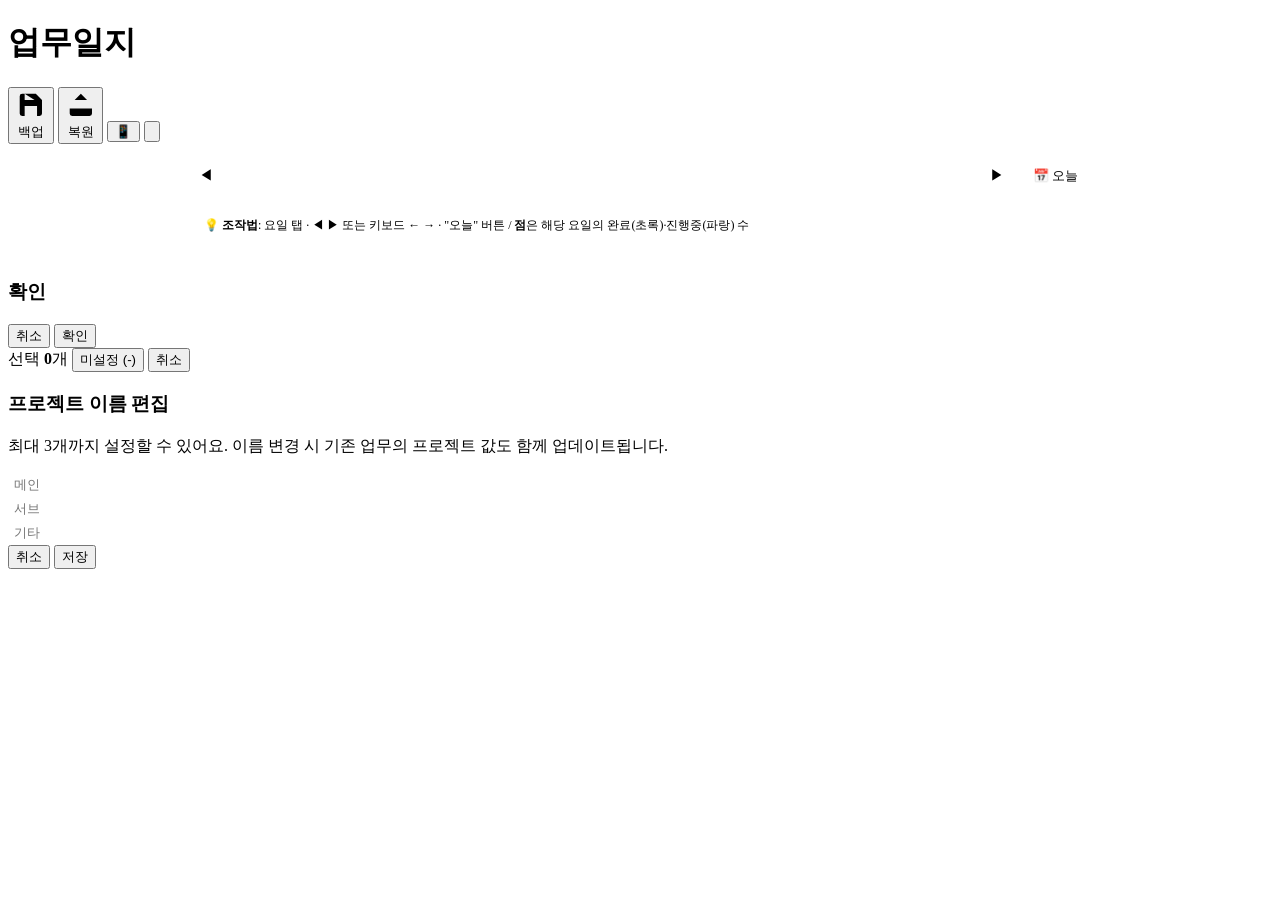
==== commit ed35ddc3: "Add files via upload" ====
--- a/daily.html
+++ b/daily.html
@@ -942,75 +942,51 @@
     .side-row.routine-row,
     .side-row.routine-head { grid-template-columns: 46px 50px 52px minmax(60px, 1fr) 50px 80px 40px 20px; }
   }
-  /* ───── 모바일 대응 (Notion 임베드 · 태블릿 이하) ───── */
-  @media (max-width: 768px) {
-    /* 헤더: 제목 축소·부제 숨김·버튼 아이콘만 */
-    .app-header { padding: 8px 12px; gap: 6px; flex-wrap: wrap; }
-    .app-title { font-size: 1rem; }
-    .app-title-sub { display: none; }
-    .header-actions { gap: 4px; }
-    .header-actions .btn.sm { padding: 6px 8px; font-size: 0; }
-    .header-actions .btn.sm .icon { margin: 0; }
-    .theme-toggle { width: 30px; height: 30px; }
-
-    /* 오늘 카드 래퍼 */
-    .daily-wrap { margin: 10px auto; padding: 0 10px; }
-
-    /* 상단 네비 — 오늘 버튼은 아래 줄로 */
-    .daily-nav { gap: 6px; margin-bottom: 8px; flex-wrap: wrap; }
-    .daily-nav-btn { width: 28px; height: 28px; font-size: 12px; }
-    .daily-today-btn { padding: 0 10px; height: 28px; font-size: 12px; margin-left: auto; }
-
-    /* 요일 탭 — 좁은 폭에서도 유지 (flex: 1 기본값) */
-    .daily-day-tabs { gap: 3px; }
-    .daily-day-tab { padding: 4px 4px; font-size: 11px; min-width: 0; }
-    .daily-day-tab .daily-dots { margin-top: 2px; gap: 2px; }
-    .daily-day-tab .daily-dot { width: 3px; height: 3px; }
-    .daily-day-tab .daily-count { font-size: 10px; }
-
-    /* 카드 헤더 — 패딩·폰트 축소 */
-    .daily-head { padding: 10px 12px; gap: 8px; }
-    .daily-date-big { font-size: 15px; }
-    .daily-date-dow { font-size: 11px; }
-    .daily-today-badge { font-size: 10px; padding: 1px 6px; }
-    .daily-summary { font-size: 10px; gap: 6px; flex-wrap: wrap; }
-    .daily-progress { width: 70px; height: 3px; margin-left: 0; }
-
-    /* 카드 본문 테이블 — 가로 스크롤로 10컬럼 유지 */
-    .daily-table-wrap { overflow-x: auto; -webkit-overflow-scrolling: touch; }
-    .daily-table { min-width: 620px; font-size: 12px; }
-    .daily-table th { padding: 6px 8px; font-size: 11px; }
-    .daily-table td { padding: 6px 8px; }
-
-    /* 추가 버튼 · 회고 입력 */
-    .daily-add-row { padding: 10px; font-size: 12px; }
-    .daily-retro-wrap { padding: 10px 12px; flex-wrap: wrap; gap: 6px; }
-    .daily-retro-label { font-size: 11px; }
-    .daily-retro-input { font-size: 12px; }
-
-    /* 힌트 · 모달 축소 */
-    .daily-hint { display: none; }
-    .modal { max-width: 92vw; padding: 16px; }
-    .modal-title { font-size: 1rem; }
-    .modal-message { font-size: 13px; }
-    .project-edit-modal { max-width: 92vw; padding: 16px; }
-
-    /* 레거시 레이아웃 클래스 (현재 daily.html에서 미사용 — 후속 board/history 호환용) */
-    .weekly-layout { grid-template-columns: 1fr; grid-template-rows: auto 1fr; }
-    .sidebar { border-right: 0; border-bottom: 1px solid var(--border); max-height: 320px; }
-    .history-days { grid-template-columns: 1fr; }
-    .week-summary-kpis { grid-template-columns: 1fr; }
-  }
-
-  /* 초소형 (≤480px · 폰 세로) — 더 타이트하게 */
-  @media (max-width: 480px) {
-    .daily-today-btn { font-size: 11px; padding: 0 8px; }
-    .daily-day-tab { font-size: 10px; padding: 3px 2px; }
-    .daily-summary b { display: inline; }
-    .daily-summary > span:nth-child(2) { display: none; } /* "진행h/예상h" 숨김 — 바만 표시 */
-    .daily-head { padding: 8px 10px; gap: 6px; }
-    .daily-date-big { font-size: 14px; }
-  }
+  /* ───── 모바일 모드 (수동 토글 — :root[data-device="mobile"]) ─────
+     자동 @media 트리거 대신 헤더의 모바일 버튼으로만 활성화.
+     localStorage['worklog-device'] = 'pc'(기본) | 'mobile' */
+  :root[data-device="mobile"] .app-header { padding: 8px 12px; gap: 6px; flex-wrap: wrap; }
+  :root[data-device="mobile"] .app-title { font-size: 1rem; }
+  :root[data-device="mobile"] .app-title-sub { display: none; }
+  :root[data-device="mobile"] .header-actions { gap: 4px; }
+  :root[data-device="mobile"] .header-actions .btn.sm { padding: 6px 8px; font-size: 0; }
+  :root[data-device="mobile"] .header-actions .btn.sm .icon { margin: 0; }
+  :root[data-device="mobile"] .theme-toggle { width: 30px; height: 30px; }
+
+  :root[data-device="mobile"] .daily-wrap { margin: 10px auto; padding: 0 10px; }
+
+  :root[data-device="mobile"] .daily-nav { gap: 6px; margin-bottom: 8px; flex-wrap: wrap; }
+  :root[data-device="mobile"] .daily-nav-btn { width: 28px; height: 28px; font-size: 12px; }
+  :root[data-device="mobile"] .daily-today-btn { padding: 0 10px; height: 28px; font-size: 12px; margin-left: auto; }
+
+  :root[data-device="mobile"] .daily-day-tabs { gap: 3px; }
+  :root[data-device="mobile"] .daily-day-tab { padding: 4px 4px; font-size: 11px; min-width: 0; }
+  :root[data-device="mobile"] .daily-day-tab .daily-dots { margin-top: 2px; gap: 2px; }
+  :root[data-device="mobile"] .daily-day-tab .daily-dot { width: 3px; height: 3px; }
+  :root[data-device="mobile"] .daily-day-tab .daily-count { font-size: 10px; }
+
+  :root[data-device="mobile"] .daily-head { padding: 10px 12px; gap: 8px; }
+  :root[data-device="mobile"] .daily-date-big { font-size: 15px; }
+  :root[data-device="mobile"] .daily-date-dow { font-size: 11px; }
+  :root[data-device="mobile"] .daily-today-badge { font-size: 10px; padding: 1px 6px; }
+  :root[data-device="mobile"] .daily-summary { font-size: 10px; gap: 6px; flex-wrap: wrap; }
+  :root[data-device="mobile"] .daily-progress { width: 70px; height: 3px; margin-left: 0; }
+
+  :root[data-device="mobile"] .daily-table-wrap { overflow-x: auto; -webkit-overflow-scrolling: touch; }
+  :root[data-device="mobile"] .daily-table { min-width: 620px; font-size: 12px; }
+  :root[data-device="mobile"] .daily-table th { padding: 6px 8px; font-size: 11px; }
+  :root[data-device="mobile"] .daily-table td { padding: 6px 8px; }
+
+  :root[data-device="mobile"] .daily-add-row { padding: 10px; font-size: 12px; }
+  :root[data-device="mobile"] .daily-retro-wrap { padding: 10px 12px; flex-wrap: wrap; gap: 6px; }
+  :root[data-device="mobile"] .daily-retro-label { font-size: 11px; }
+  :root[data-device="mobile"] .daily-retro-input { font-size: 12px; }
+
+  :root[data-device="mobile"] .daily-hint { display: none; }
+  :root[data-device="mobile"] .modal { max-width: 92vw; padding: 16px; }
+  :root[data-device="mobile"] .modal-title { font-size: 1rem; }
+  :root[data-device="mobile"] .modal-message { font-size: 13px; }
+  :root[data-device="mobile"] .project-edit-modal { max-width: 92vw; padding: 16px; }
 
   /* Phase 7a: 상호작용 힌트 강화 (hover) */
   .task-row:not(.task-head) { transition: background 0.15s; }
@@ -1654,6 +1630,7 @@
         <button class="btn sm" onclick="exportJson()" title="JSON 백업"><svg class="icon" viewBox="0 0 24 24" aria-hidden="true"><path d="M19 21H5a2 2 0 0 1-2-2V5a2 2 0 0 1 2-2h11l5 5v11a2 2 0 0 1-2 2zM17 21v-8H7v8M7 3v5h8"/></svg> 백업</button>
         <button class="btn sm" onclick="document.getElementById('importInput').click()" title="JSON 복원"><svg class="icon" viewBox="0 0 24 24" aria-hidden="true"><path d="M21 15v4a2 2 0 0 1-2 2H5a2 2 0 0 1-2-2v-4M17 8l-5-5-5 5M12 3v12"/></svg> 복원</button>
         <input type="file" id="importInput" accept="application/json,.json" style="display:none" onchange="importJson(event, render)">
+        <button id="deviceToggle" class="theme-toggle" onclick="toggleDevice()" title="모바일 모드로">📱</button>
         <button id="themeToggle" class="theme-toggle" onclick="toggleTheme()" title="테마"><svg class="icon" viewBox="0 0 24 24" aria-hidden="true"><path d="M21 12.8A9 9 0 1 1 11.2 3 7 7 0 0 0 21 12.8z"/></svg></button>
       </div>
     </header>
@@ -4113,6 +4090,7 @@
     // 로드 직후 주간 자동 롤오버: 저장된 weekStart가 이번 주가 아니면 history로 보관 후 갱신
     autoRolloverWeek();
     initTheme();
+    initDevice();
     initModalBase();
     subscribeStateChanges(render);
 
